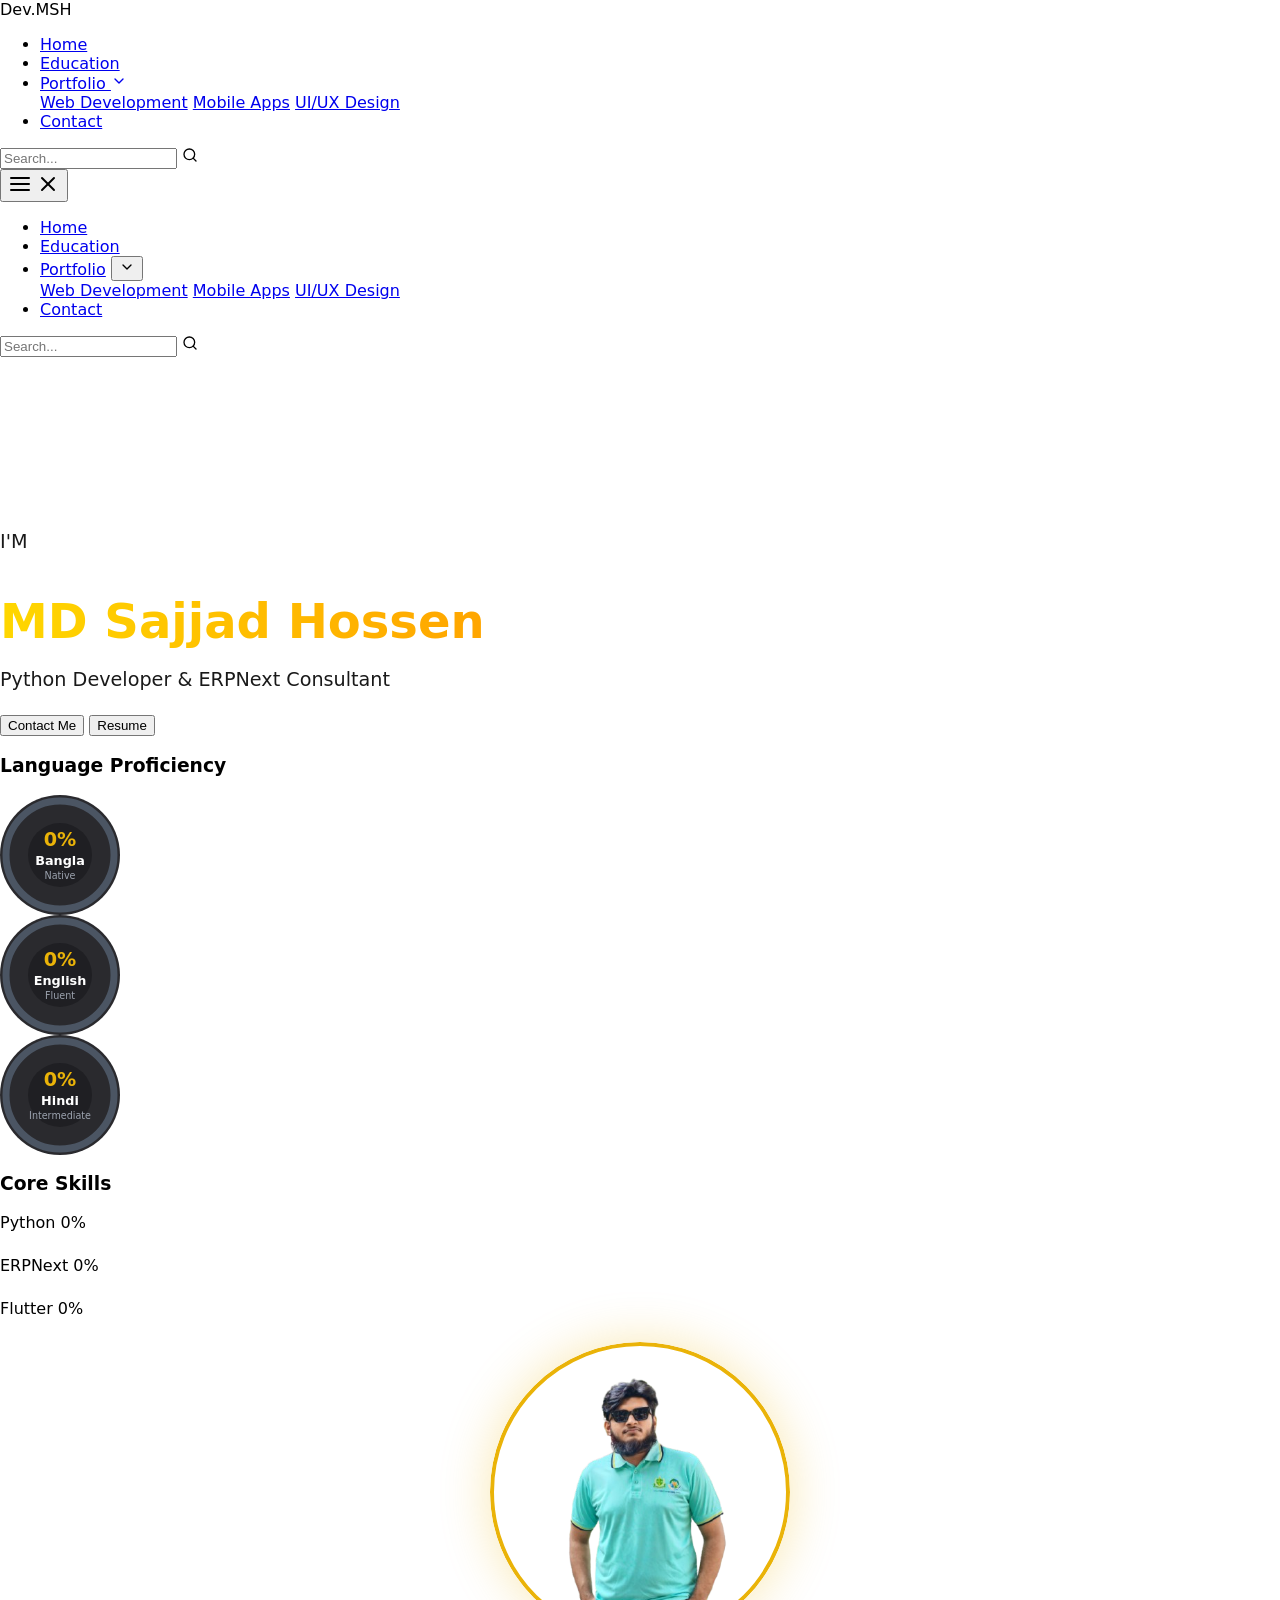
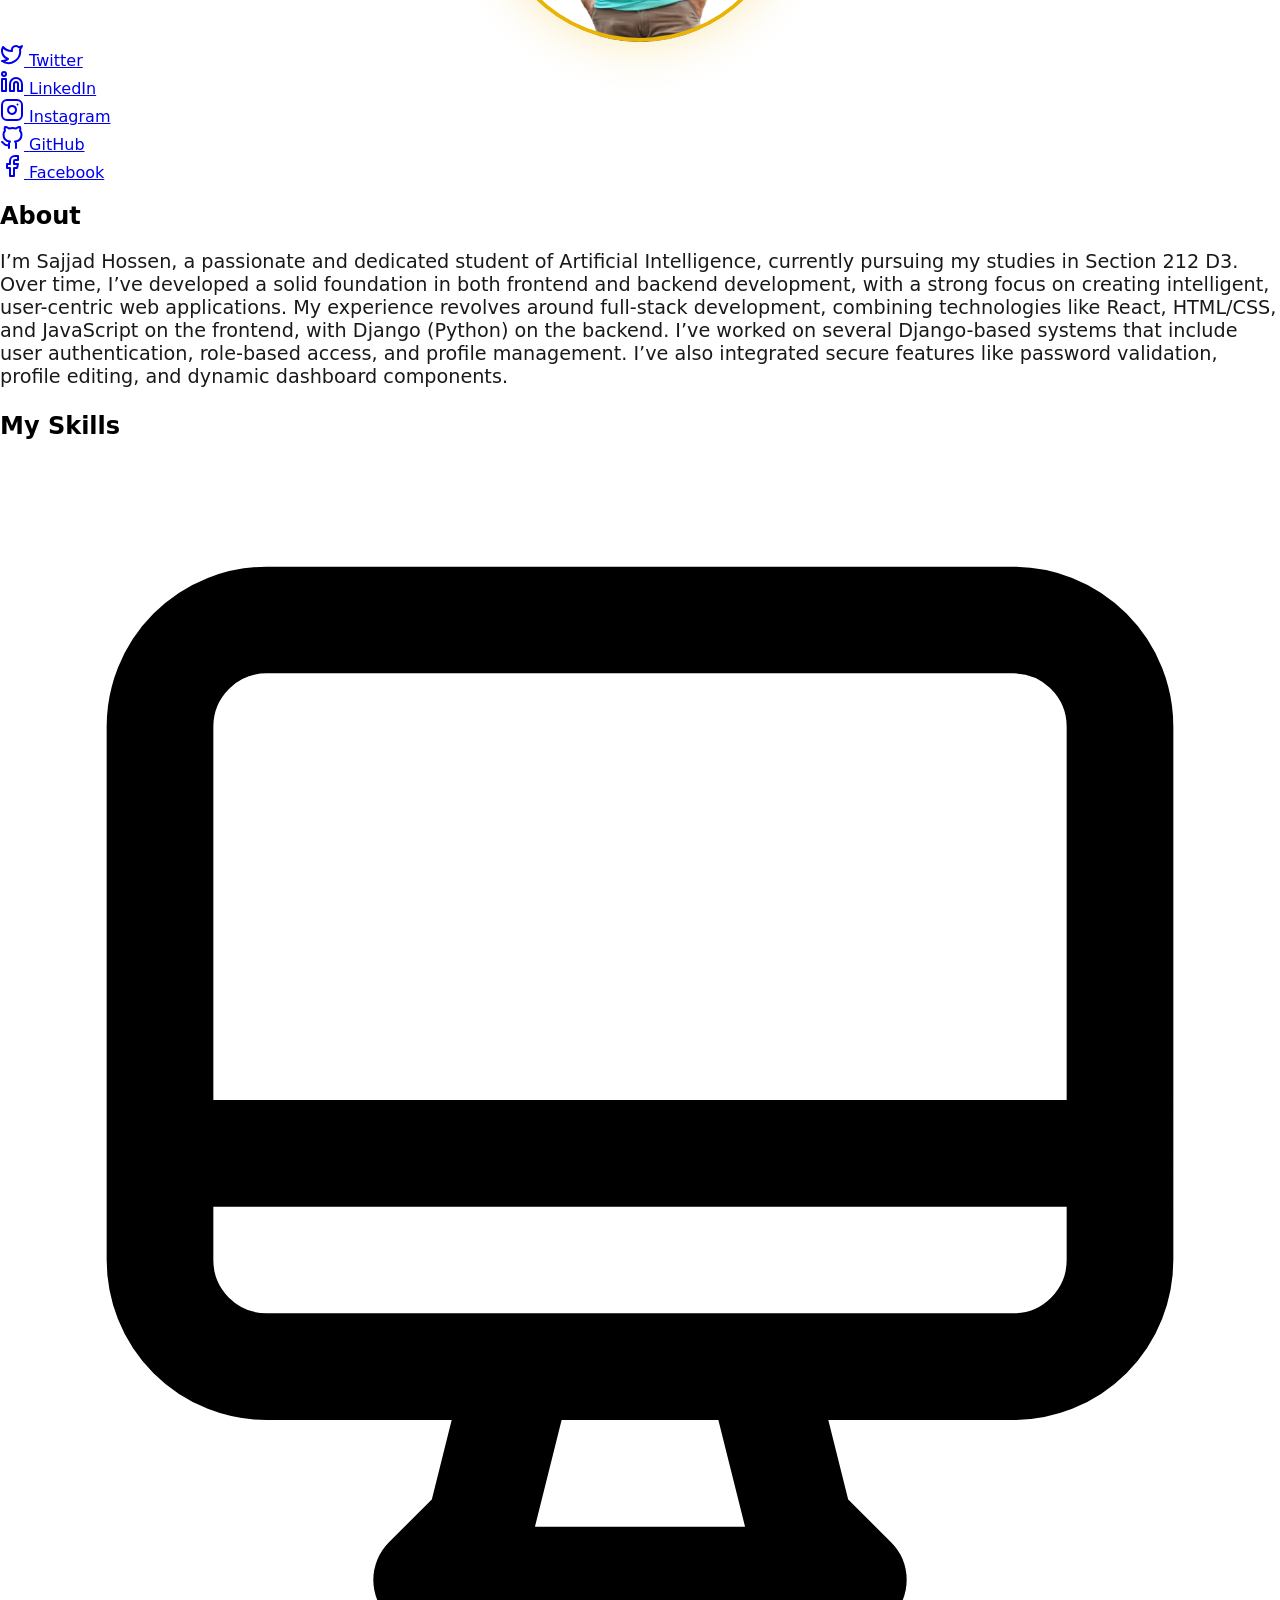
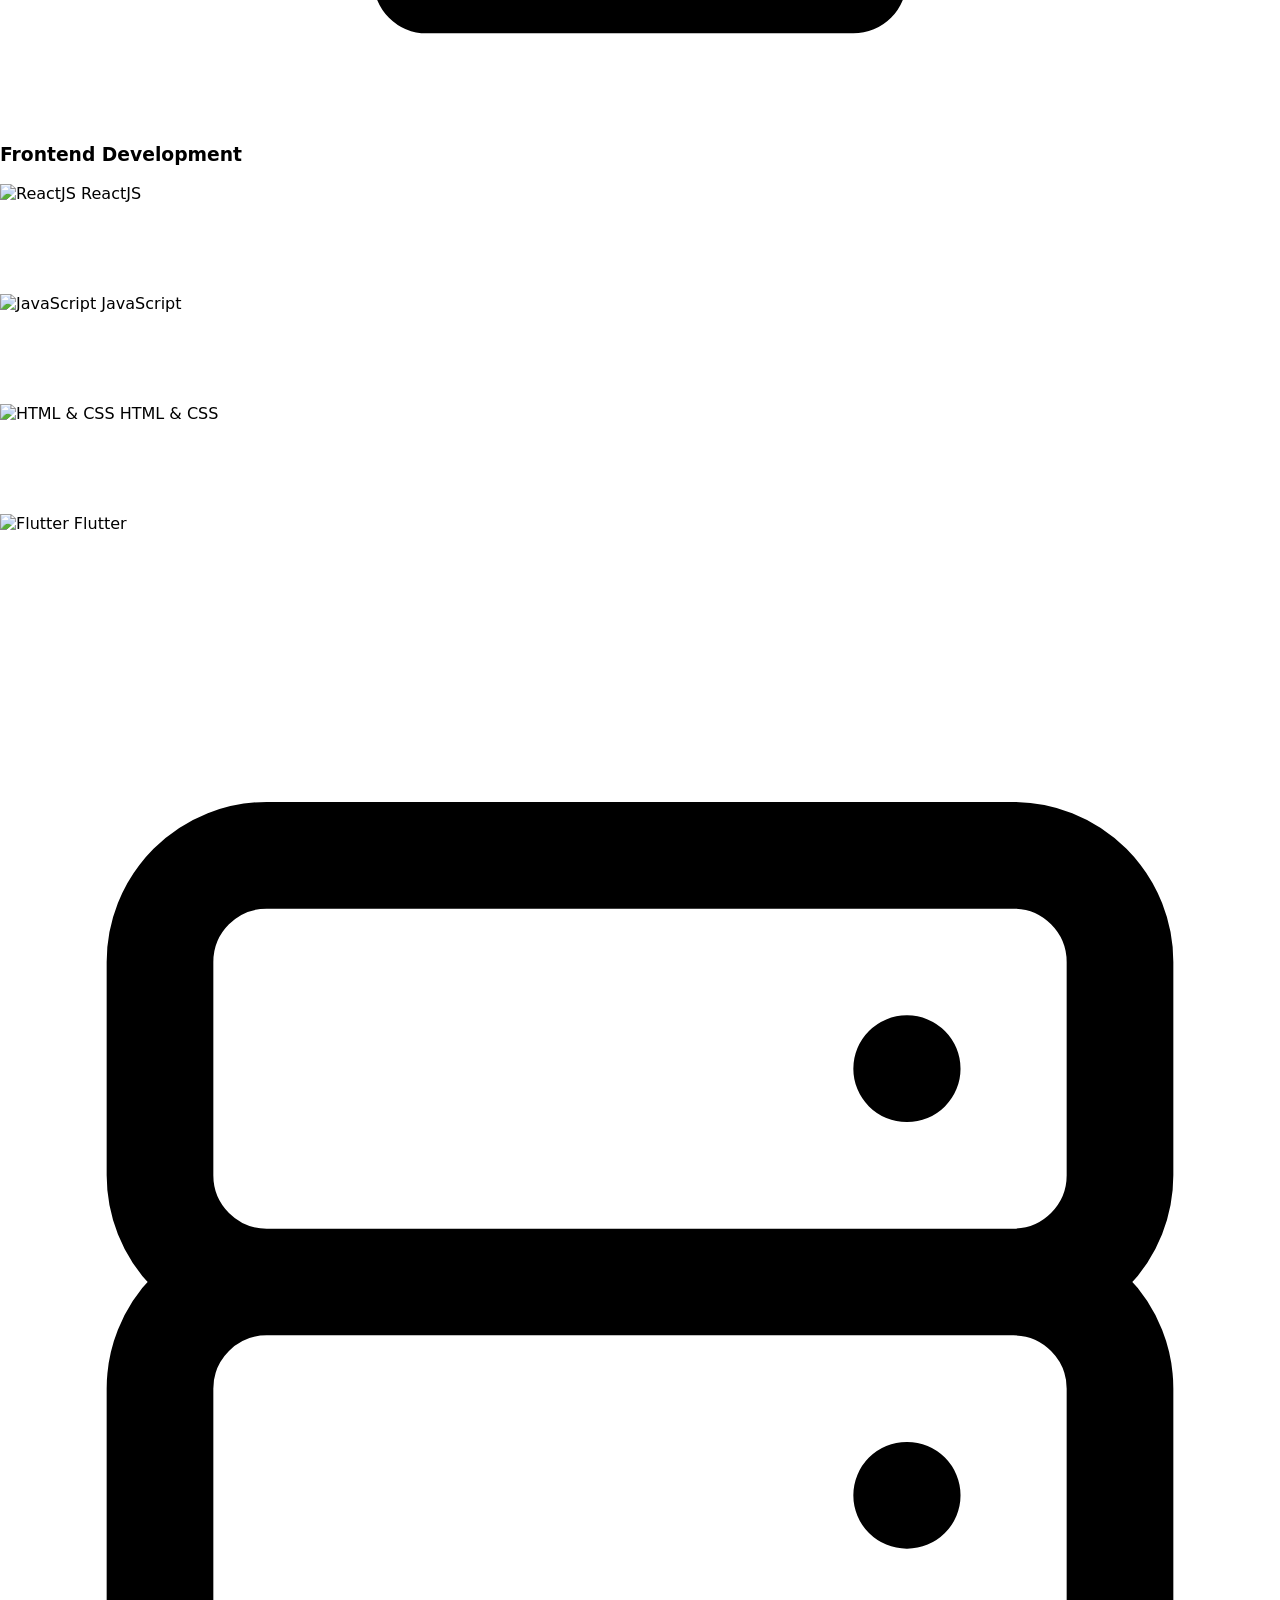
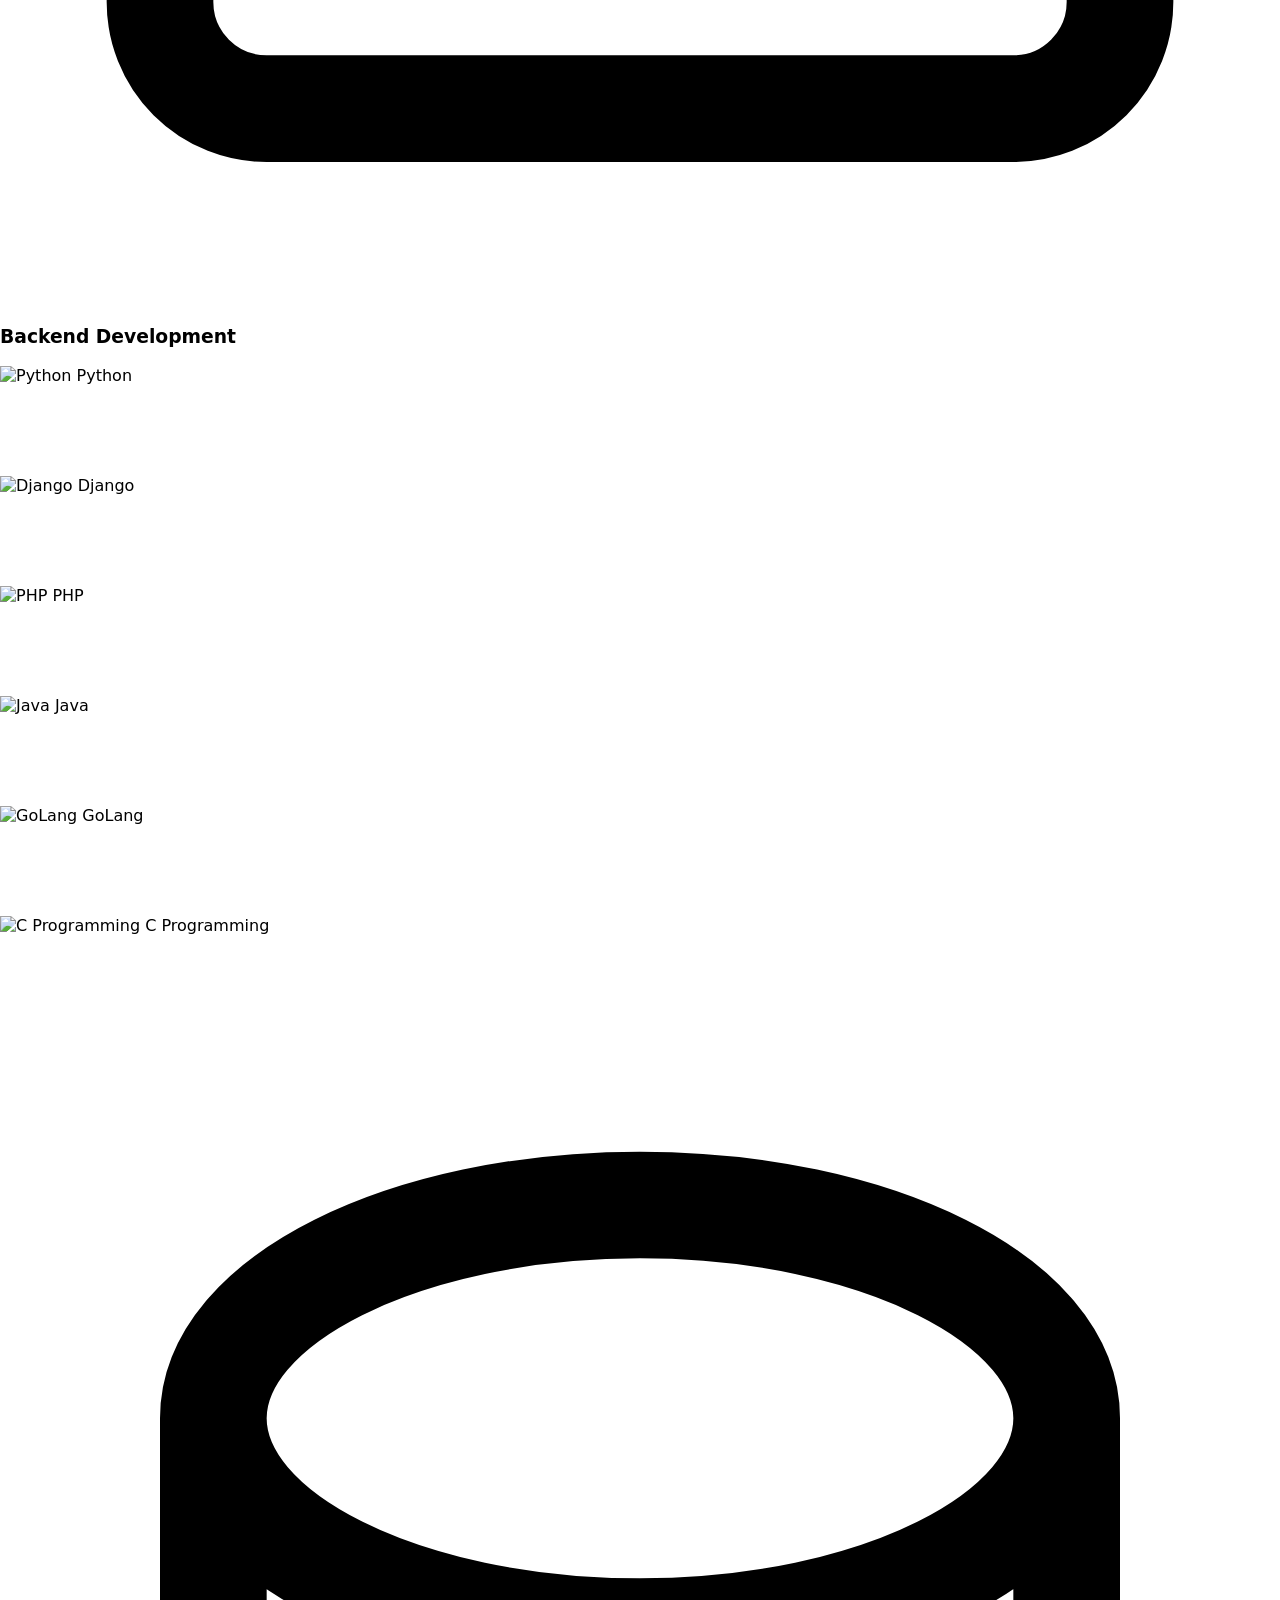
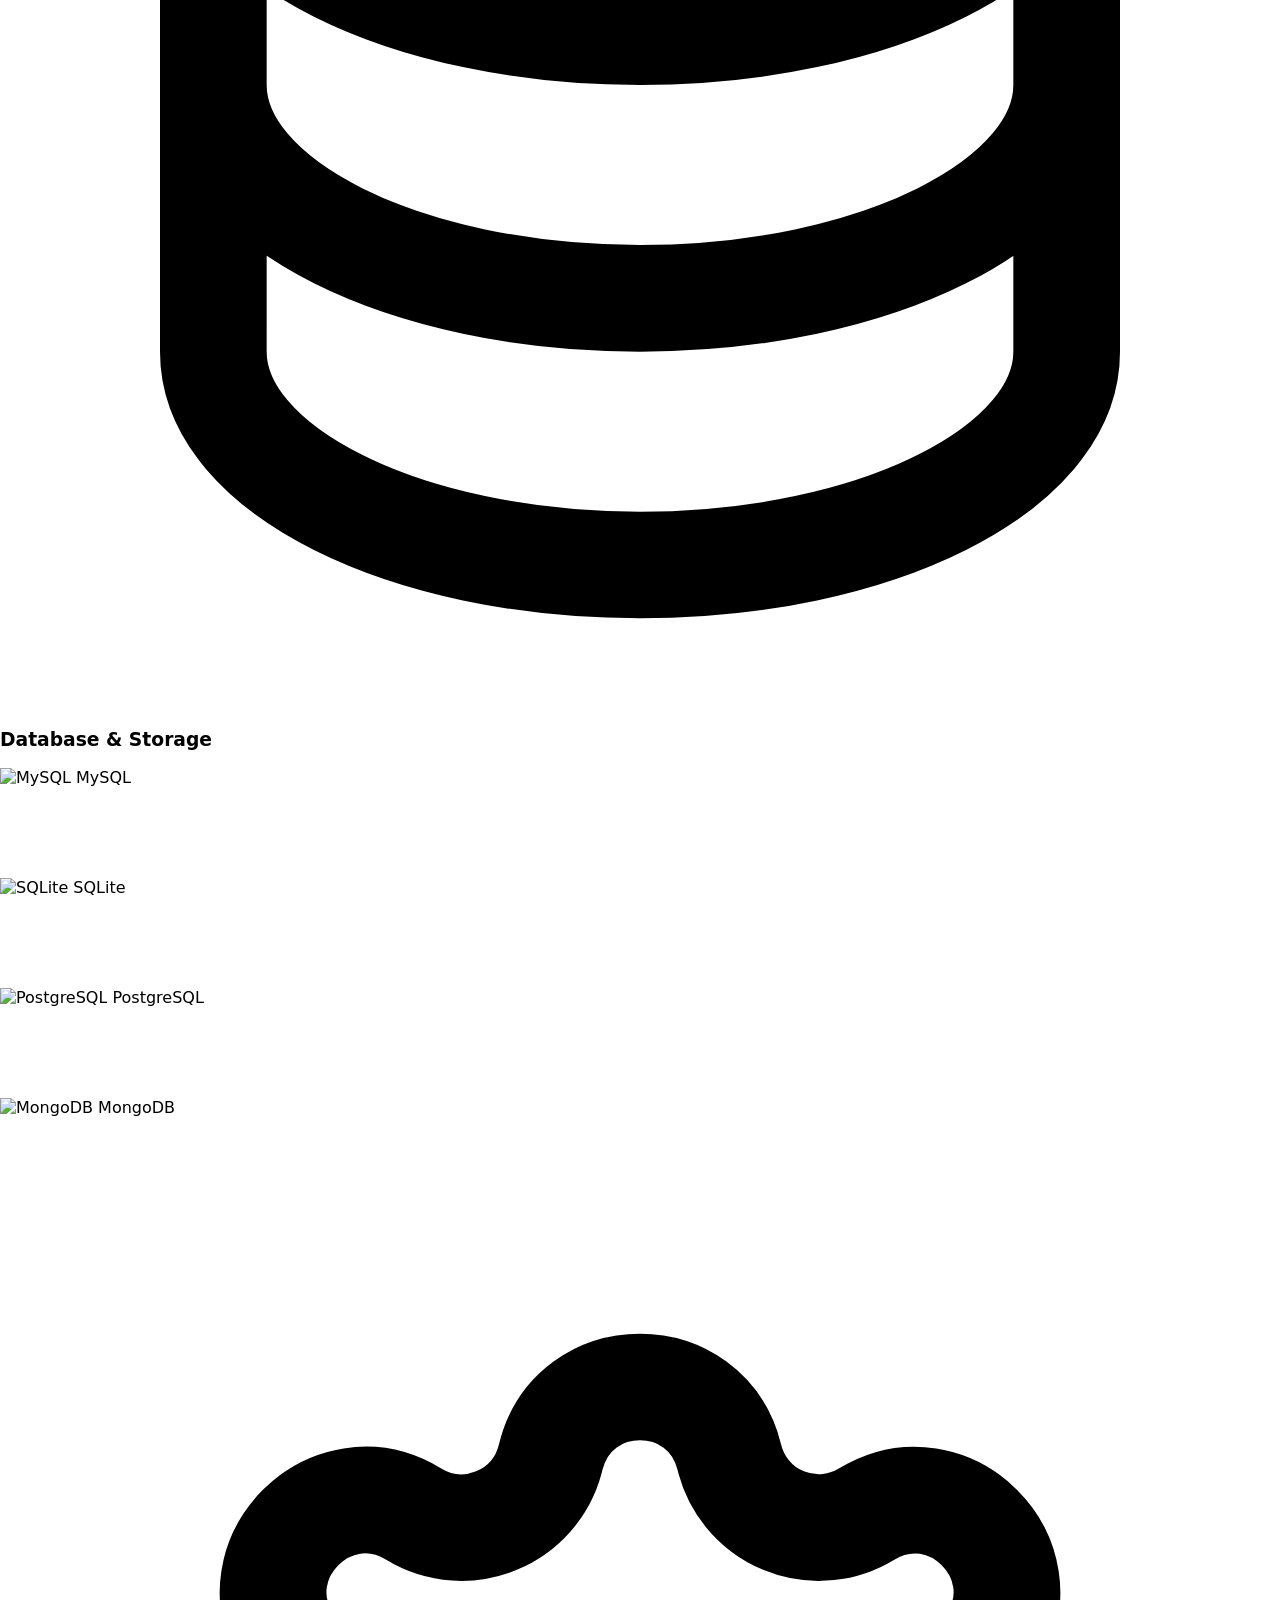
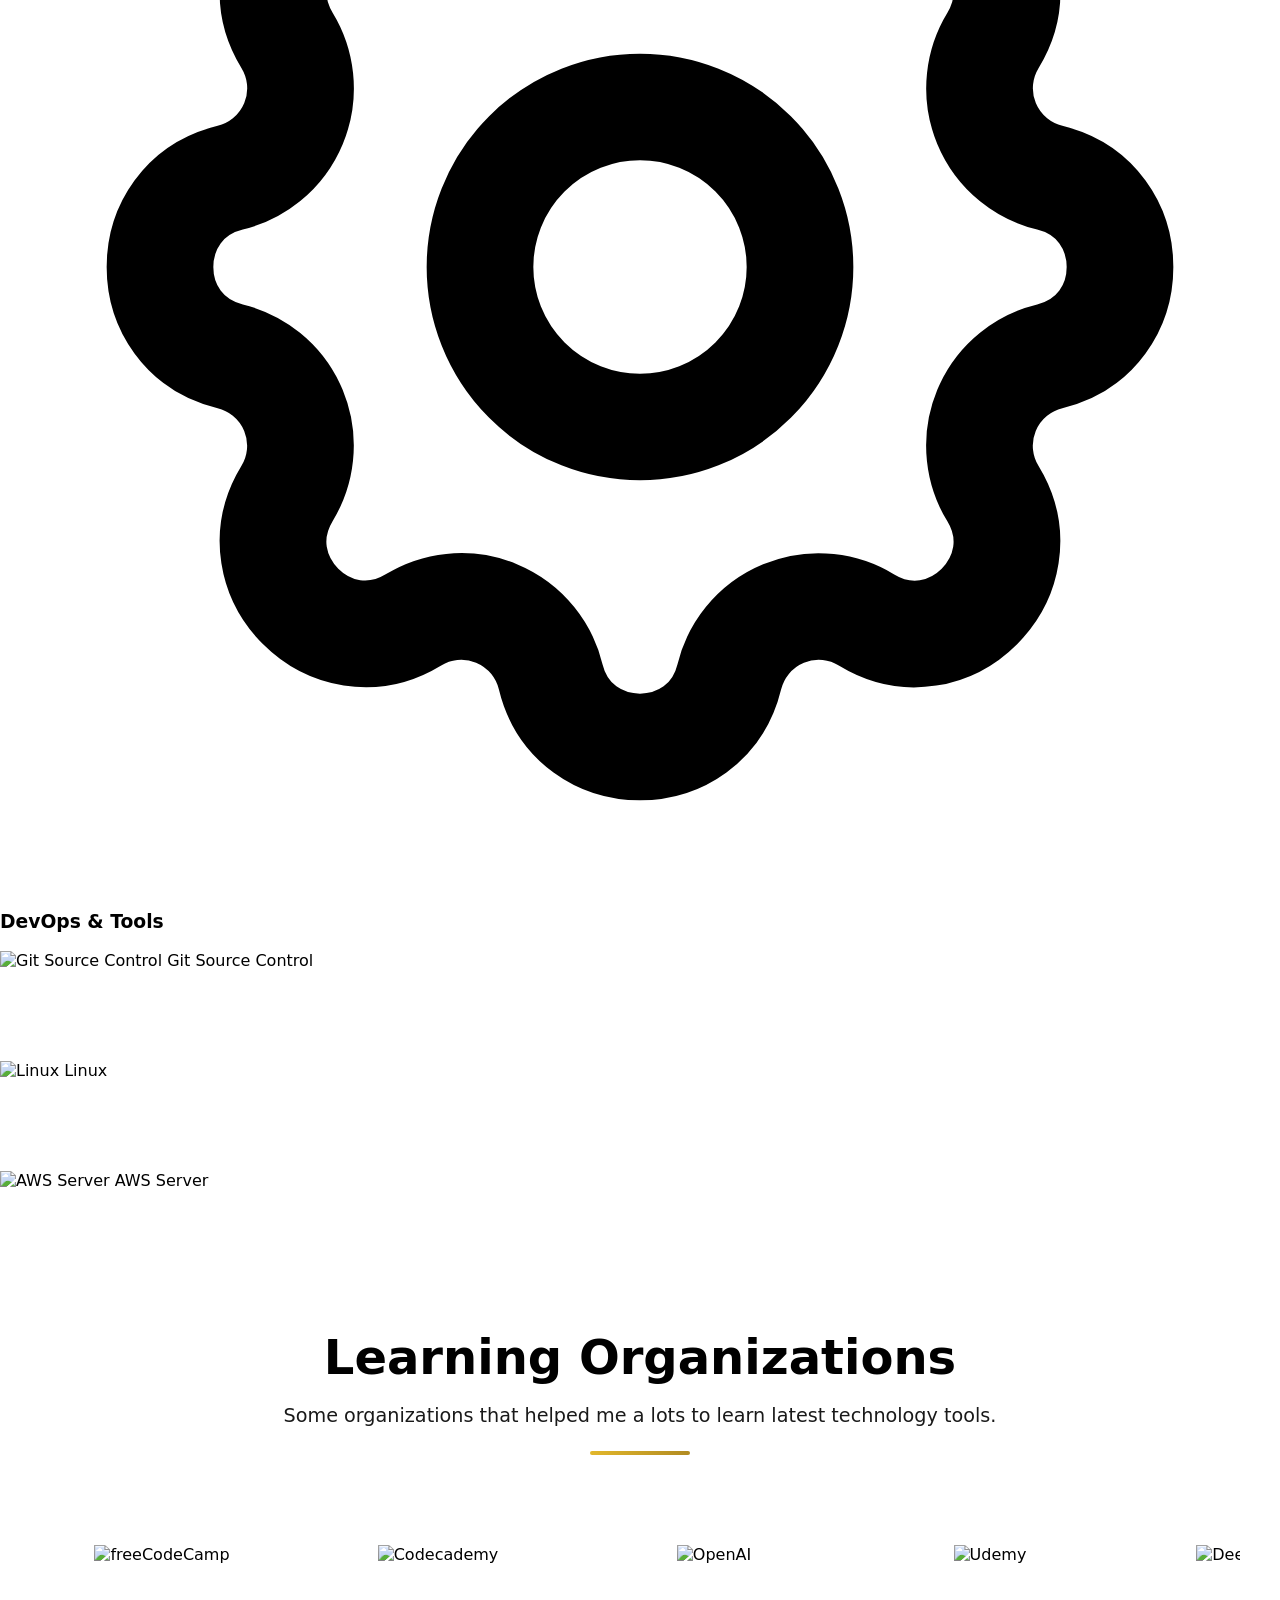
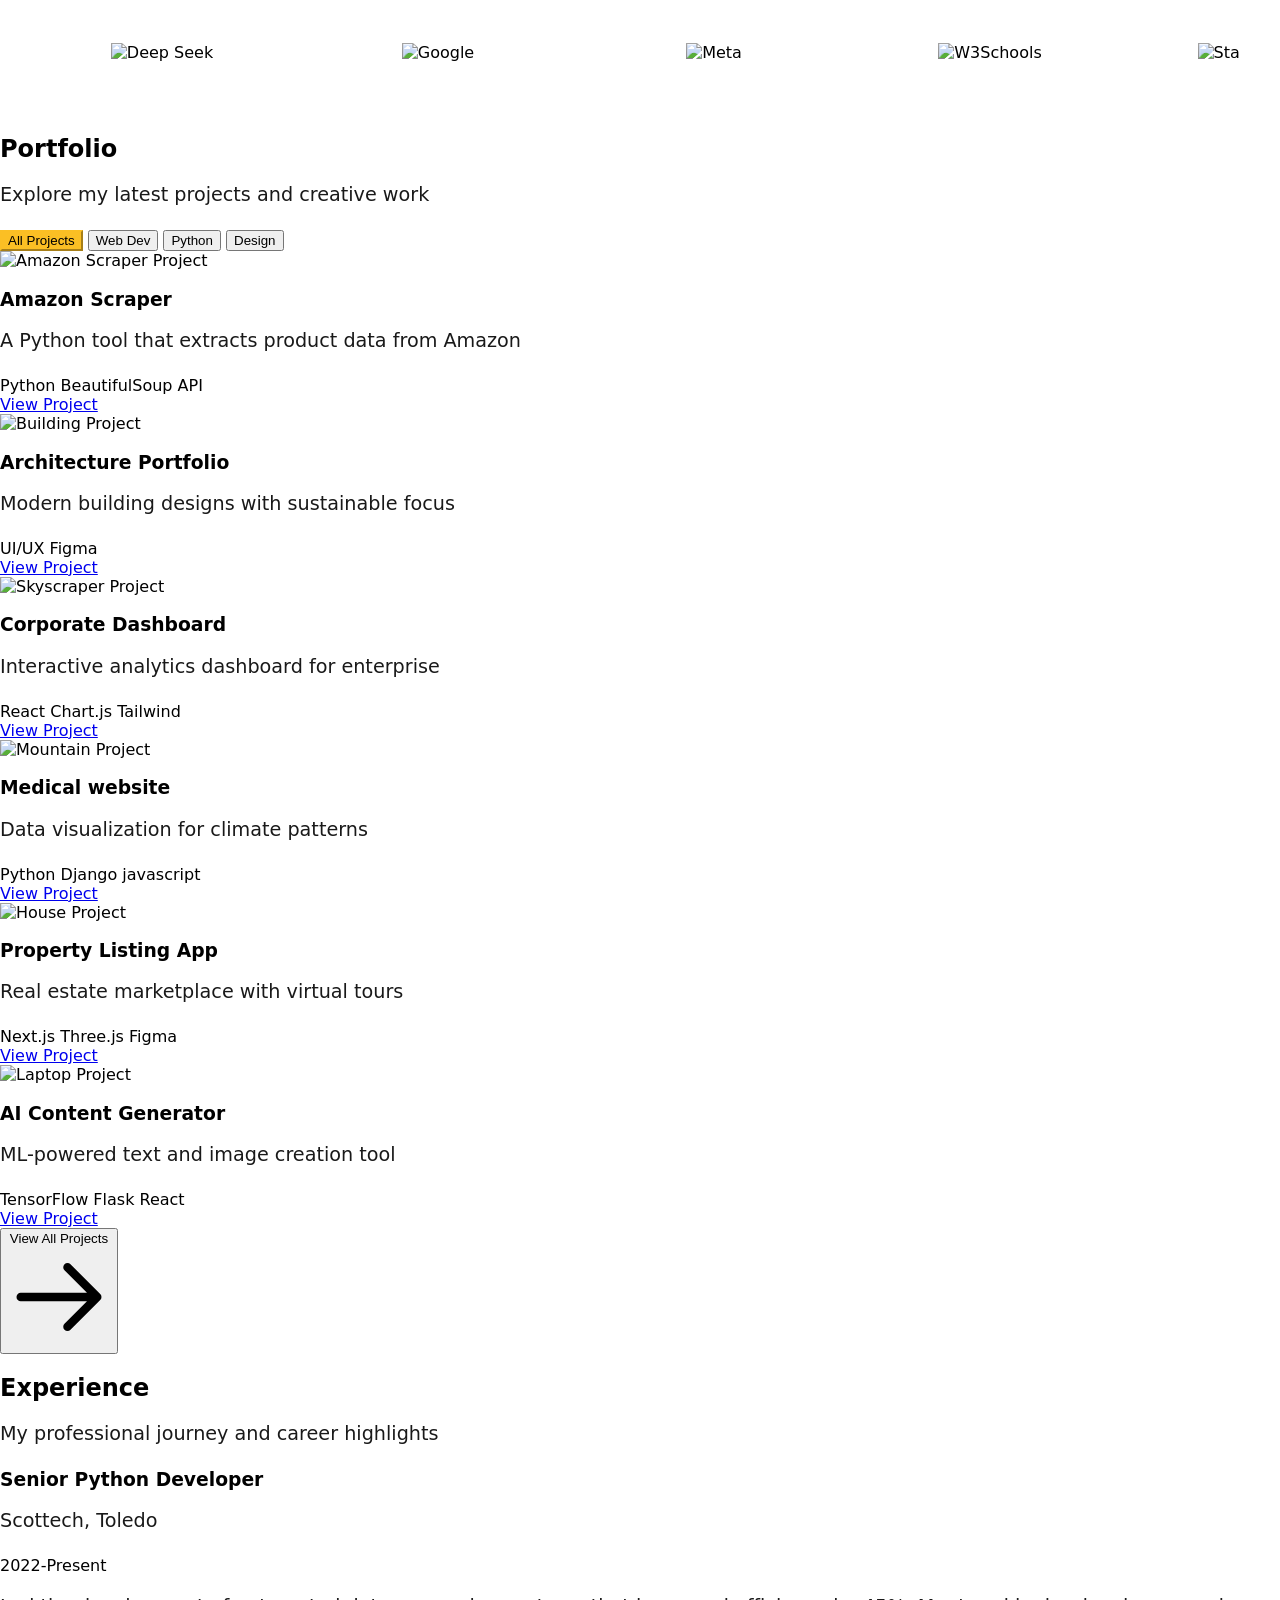
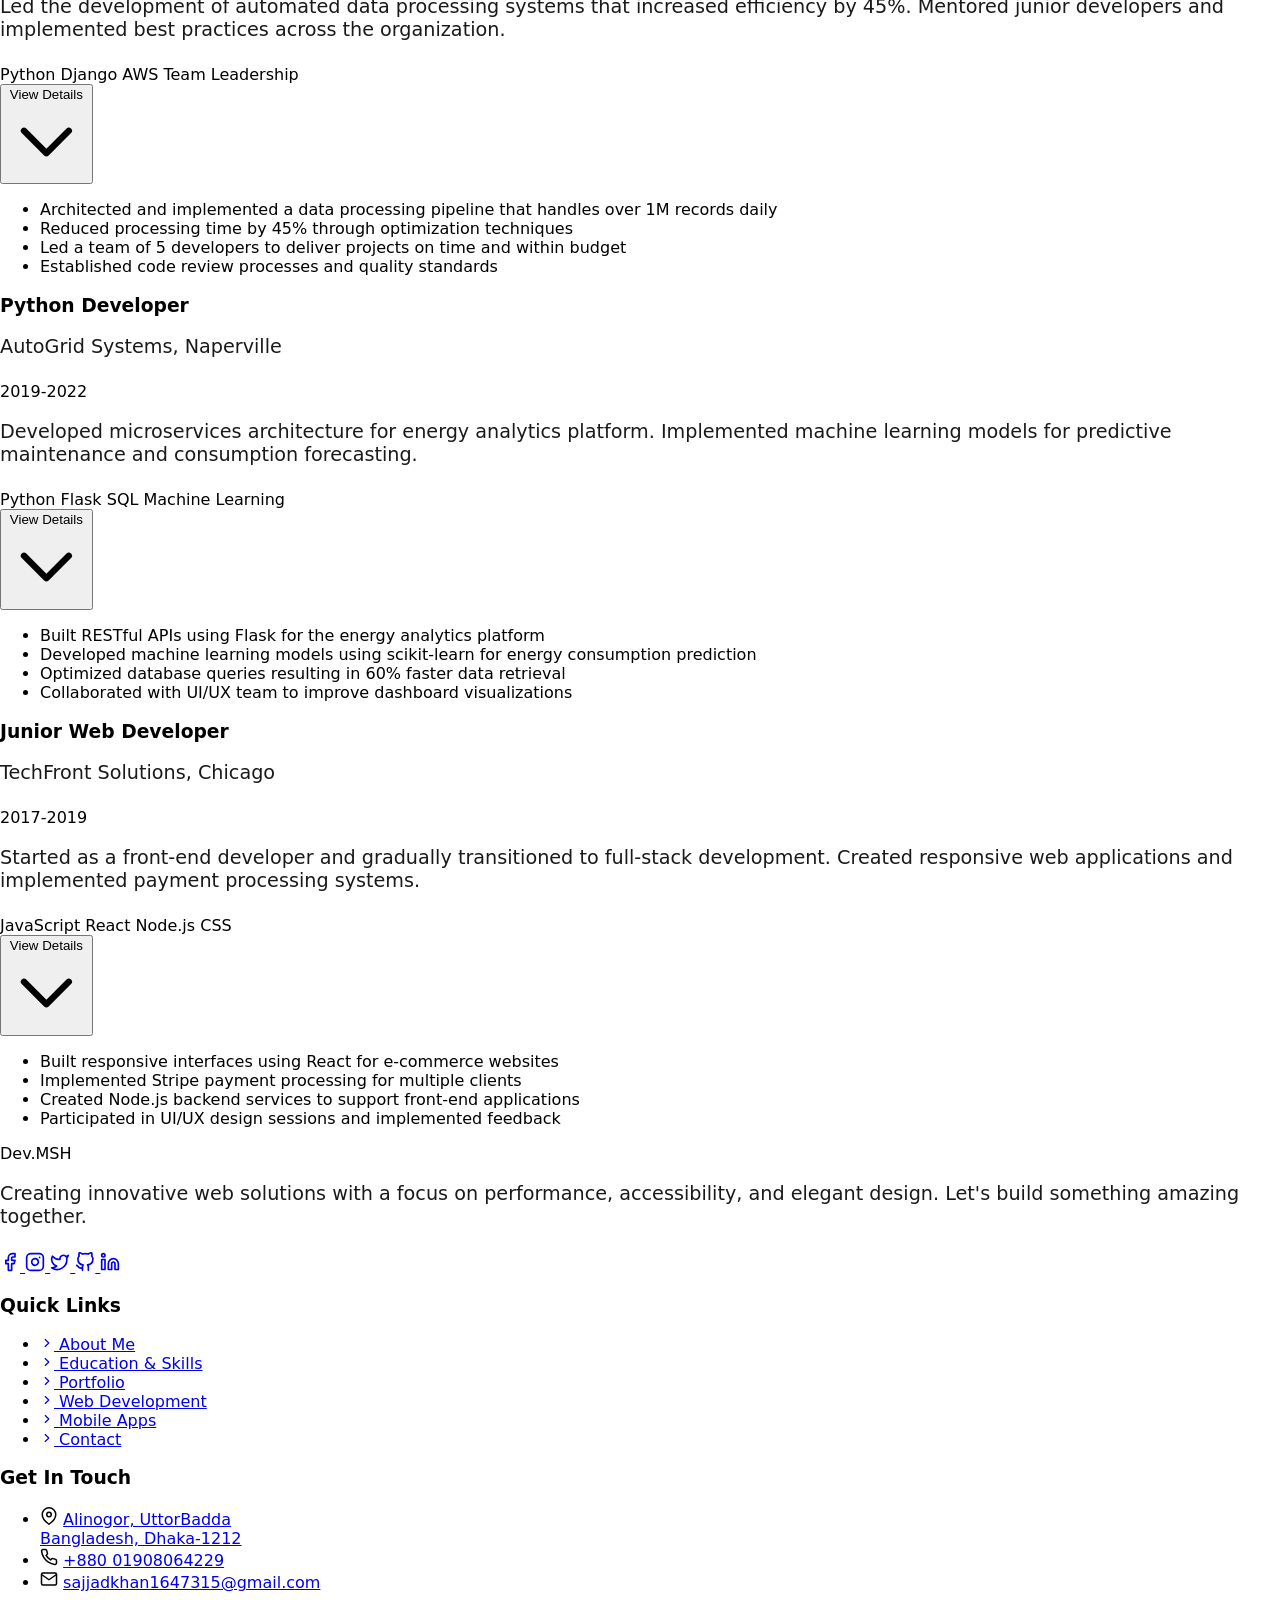
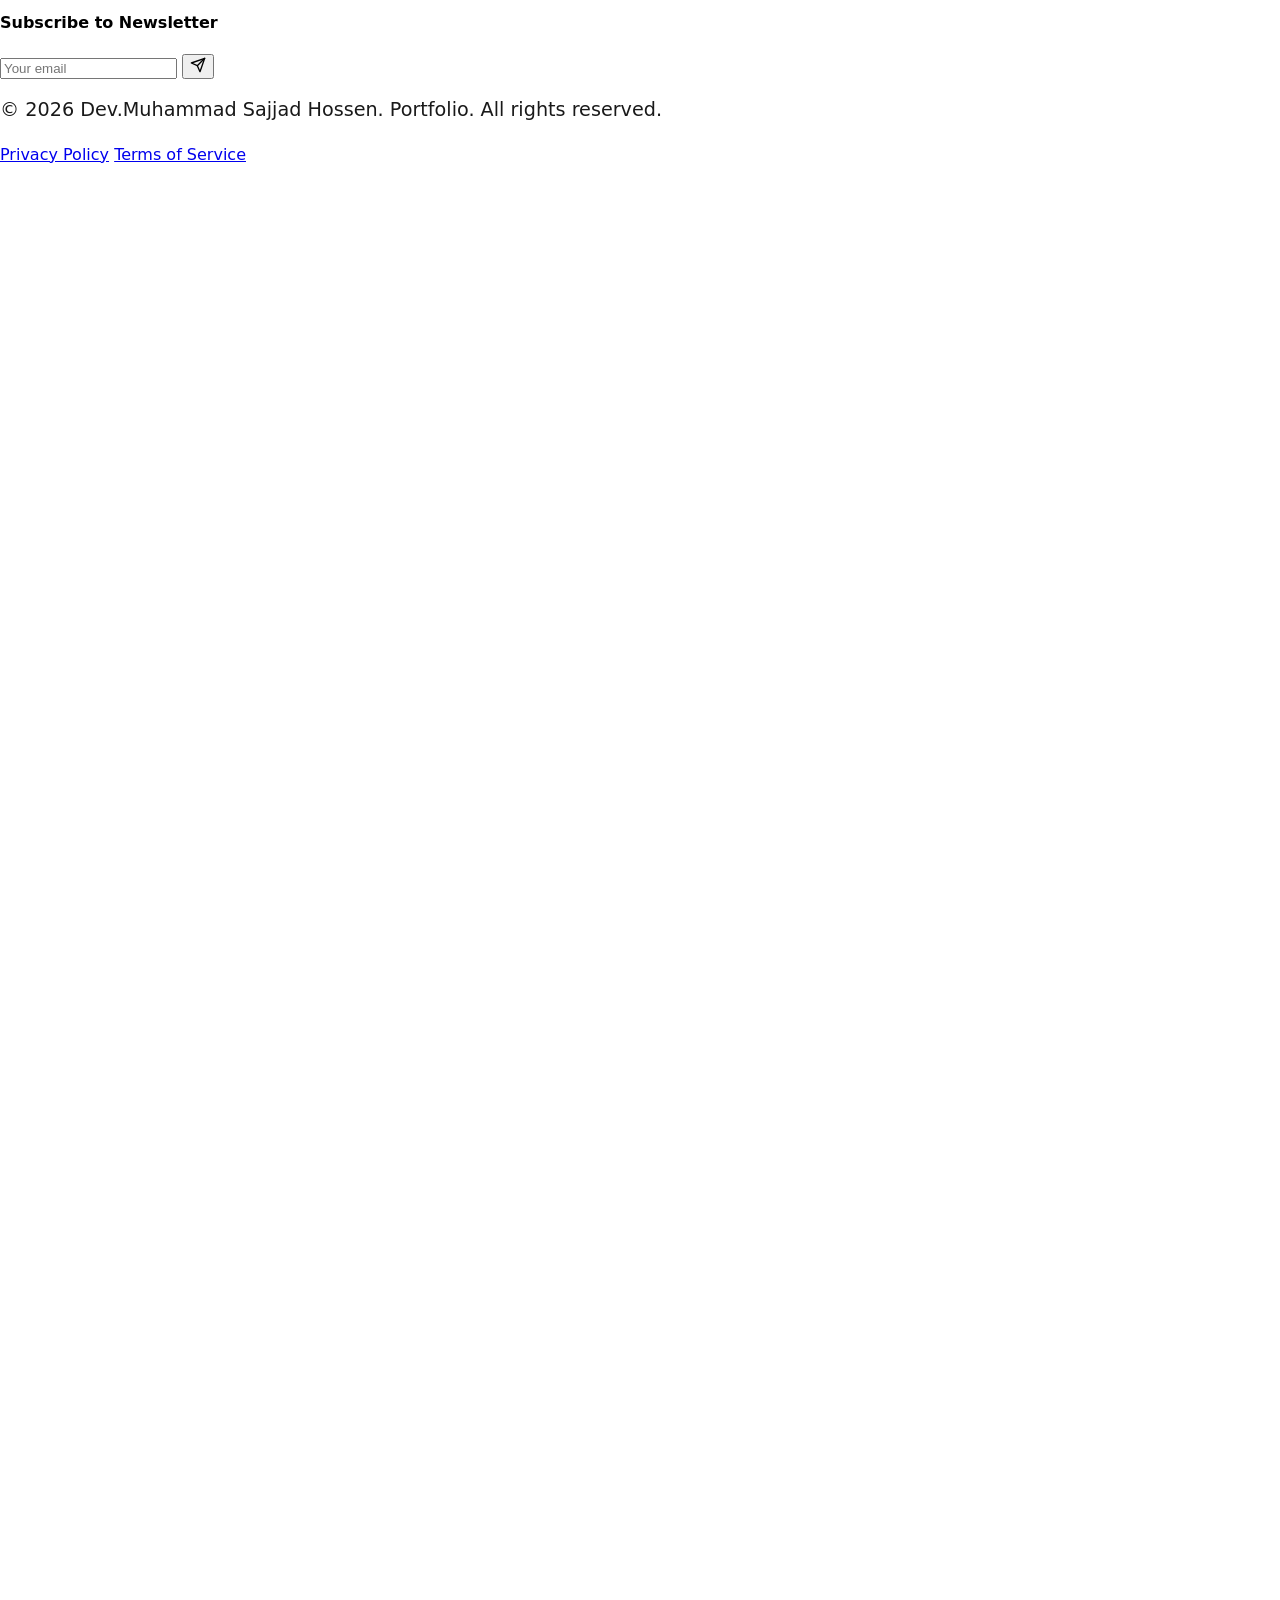
==== index.html @ 9489df7a "first commit" ====
<!DOCTYPE html>
<html lang="en" class="bg-[#1F1F23] text-white">
<head>
  <meta charset="UTF-8" />
  <meta name="viewport" content="width=device-width, initial-scale=1.0" />
  <title>Ivan Dan - Portfolio</title>
  <script src="https://cdn.tailwindcss.com"></script>
  <script src="https://cdnjs.cloudflare.com/ajax/libs/three.js/0.160.0/three.min.js"></script>
  <link rel="stylesheet" href="/style/style.css">
  <link rel="stylesheet" href="/style/skill.css">
</head>
<body class="font-sans">
 <!-- Three.js Canvas -->
 <canvas id="background-canvas"></canvas>

 <div class="content">
   <div class="content font-sans">
     <!-- Navbar -->
     <nav class="flex justify-between items-center px-6 sm:px-8 py-4 border-b border-gray-600/30 backdrop-blur-sm bg-[#1A1A1D]/90 sticky top-0 z-50 transition-all duration-300 shadow-md">
       <div class="text-3xl font-extrabold text-yellow-400 hover:text-yellow-300 transition-colors duration-300 cursor-pointer font-mono tracking-tighter">
         <span class="text-4xl">D</span><span class="text-sm text-gray-300 opacity-70">ev</span><span>.MSH</span>
       </div>
       
       <!-- Desktop Menu -->
       <ul id="desktop-menu" class="hidden md:flex gap-6 text-sm uppercase tracking-wider text-gray-300 font-medium">
         <li class="group relative">
           <a href="#about" class="text-yellow-400 py-2 px-1 transition-colors duration-300 flex items-center gap-1">
             Home
             <span class="block max-w-full transition-all duration-500 h-0.5 bg-yellow-400"></span>
           </a>
         </li>
         
         <li class="group relative">
           <a href="/education.html" class="py-2 px-1 hover:text-yellow-400 transition-colors duration-300 flex items-center gap-1">
             Education
             <span class="block max-w-0 group-hover:max-w-full transition-all duration-500 h-0.5 bg-yellow-400"></span>
           </a>
         </li>
         <li class="group relative dropdown">
           <a href="#portfolio" class="py-2 px-1 hover:text-yellow-400 transition-colors duration-300 flex items-center gap-1">
             Portfolio
             <svg xmlns="http://www.w3.org/2000/svg" width="16" height="16" viewBox="0 0 24 24" fill="none" stroke="currentColor" stroke-width="2" stroke-linecap="round" stroke-linejoin="round" class="transition-transform group-hover:rotate-180">
               <polyline points="6 9 12 15 18 9"></polyline>
             </svg>
             <span class="block max-w-0 group-hover:max-w-full transition-all duration-500 h-0.5 bg-yellow-400"></span>
           </a>
           <div class="absolute hidden group-hover:block bg-[#1A1A1D] rounded-md shadow-lg mt-2 py-2 w-48 transform opacity-0 group-hover:opacity-100 transition-all duration-300 border border-gray-800">
             <a href="#web" class="block px-4 py-2 text-sm text-gray-300 hover:bg-gray-800 hover:text-yellow-400">Web Development</a>
             <a href="#mobile" class="block px-4 py-2 text-sm text-gray-300 hover:bg-gray-800 hover:text-yellow-400">Mobile Apps</a>
             <a href="#design" class="block px-4 py-2 text-sm text-gray-300 hover:bg-gray-800 hover:text-yellow-400">UI/UX Design</a>
           </div>
         </li>
         <li class="group relative">
           <a href="#contact" class="py-2 px-1 hover:text-yellow-400 transition-colors duration-300 flex items-center gap-1">
             Contact
             <span class="block max-w-0 group-hover:max-w-full transition-all duration-500 h-0.5 bg-yellow-400"></span>
           </a>
         </li>
       </ul>
       
       <div class="hidden md:flex items-center gap-4">
         <div class="relative group">
           <input type="text" placeholder="Search..." class="bg-[#2A2A2E] text-white pl-8 pr-3 py-1.5 rounded-md border border-gray-700 focus:outline-none focus:border-yellow-400 focus:ring-1 focus:ring-yellow-400 transition-all duration-300 w-36 focus:w-48" />
           <svg xmlns="http://www.w3.org/2000/svg" width="16" height="16" viewBox="0 0 24 24" fill="none" stroke="currentColor" stroke-width="2" stroke-linecap="round" stroke-linejoin="round" class="absolute left-2.5 top-2 text-gray-400">
             <circle cx="11" cy="11" r="8"></circle>
             <line x1="21" y1="21" x2="16.65" y2="16.65"></line>
           </svg>
         </div>
       </div>
       
       <!-- Mobile menu button -->
       <div class="md:hidden">
         <button id="mobile-menu-button" class="text-gray-300 hover:text-yellow-400 p-1 rounded-md hover:bg-gray-800/50 transition-colors duration-300">
           <svg xmlns="http://www.w3.org/2000/svg" width="24" height="24" viewBox="0 0 24 24" fill="none" stroke="currentColor" stroke-width="2" stroke-linecap="round" stroke-linejoin="round" class="menu-icon">
             <line x1="3" y1="12" x2="21" y2="12"></line>
             <line x1="3" y1="6" x2="21" y2="6"></line>
             <line x1="3" y1="18" x2="21" y2="18"></line>
           </svg>
           <svg xmlns="http://www.w3.org/2000/svg" width="24" height="24" viewBox="0 0 24 24" fill="none" stroke="currentColor" stroke-width="2" stroke-linecap="round" stroke-linejoin="round" class="close-icon hidden">
             <line x1="18" y1="6" x2="6" y2="18"></line>
             <line x1="6" y1="6" x2="18" y2="18"></line>
           </svg>
         </button>
       </div>
     </nav>
     
     <!-- Mobile Menu (Hidden by default) -->
     <div id="mobile-menu" class="hidden flex flex-col w-full bg-[#1A1A1D] py-4 px-8 md:hidden border-b border-gray-800 shadow-lg transform -translate-y-2 opacity-0 transition-all duration-300">
       <ul class="flex flex-col gap-2 text-sm uppercase tracking-wider text-gray-300 font-medium">
         <li class="py-2 border-b border-gray-800/50">
           <a href="/index.html" class="hover:text-yellow-400 transition-colors block">Home</a>
         </li>
         <li class="py-2 border-b border-gray-800/50">
           <a href="/education.html" class="hover:text-yellow-400 transition-colors block">Education</a>
         </li>
         <li class="py-2 border-b border-gray-800/50">
           <div class="flex justify-between items-center">
             <a href="#portfolio" class="hover:text-yellow-400 transition-colors">Portfolio</a>
             <button class="portfolio-toggle p-1 text-gray-400 hover:text-yellow-400">
               <svg xmlns="http://www.w3.org/2000/svg" width="16" height="16" viewBox="0 0 24 24" fill="none" stroke="currentColor" stroke-width="2" stroke-linecap="round" stroke-linejoin="round">
                 <polyline points="6 9 12 15 18 9"></polyline>
               </svg>
             </button>
           </div>
           <div class="portfolio-submenu hidden bg-gray-900/50 mt-2 rounded-md overflow-hidden">
             <a href="#web" class="block px-4 py-2 text-sm text-gray-300 hover:bg-gray-800 hover:text-yellow-400">Web Development</a>
             <a href="#mobile" class="block px-4 py-2 text-sm text-gray-300 hover:bg-gray-800 hover:text-yellow-400">Mobile Apps</a>
             <a href="#design" class="block px-4 py-2 text-sm text-gray-300 hover:bg-gray-800 hover:text-yellow-400">UI/UX Design</a>
           </div>
         </li>
         <li class="py-2">
           <a href="#contact" class="hover:text-yellow-400 transition-colors block">Contact</a>
         </li>
       </ul>
       <div class="mt-4 flex flex-col gap-4">
         <div class="relative">
           <input type="text" placeholder="Search..." class="w-full bg-[#2A2A2E] text-white pl-8 pr-3 py-2 rounded-md border border-gray-700 focus:outline-none focus:border-yellow-400 transition-all" />
           <svg xmlns="http://www.w3.org/2000/svg" width="16" height="16" viewBox="0 0 24 24" fill="none" stroke="currentColor" stroke-width="2" stroke-linecap="round" stroke-linejoin="round" class="absolute left-2.5 top-3 text-gray-400">
             <circle cx="11" cy="11" r="8"></circle>
             <line x1="21" y1="21" x2="16.65" y2="16.65"></line>
           </svg>
         </div>
       </div>
     </div>
 </div>
 
 <script src="/js/mobile_section/mobileToggle.js">
  
 </script>

   <!-- Hero Section -->
   <section class="hero-section flex flex-col-reverse md:flex-row items-center px-8 py-10 relative overflow-hidden">
    <!-- Background Three.js Canvas -->
    <canvas id="hero-background" class="absolute inset-0 -z-10"></canvas>
    
    <!-- Left Side Content -->
    <div class="flex-1 space-y-8 z-10 mt-8 md:mt-0">
      <div class="space-y-4">
        <p class="text-gray-400">I'M</p>
        <h1 class="text-5xl font-bold"><span class="text-yellow-400 hero-name">MD Sajjad Hossen</span></h1>
        <p class="text-gray-300 text-xl">Python Developer & ERPNext Consultant</p>
        <div class="flex flex-wrap gap-4 mt-6">
          <button class="px-6 py-3 border border-yellow-400 text-yellow-400 hover:bg-yellow-400 hover:text-black rounded transition">Contact Me</button>
          <button class="px-6 py-3 border border-yellow-400 text-yellow-400 hover:bg-yellow-400 hover:text-black rounded transition">Resume</button>
        </div>
      </div>
      
      <!-- Language Proficiency -->
      <div class="mt-8">
        <h3 class="text-xl text-white mb-4">Language Proficiency</h3>
        <div class="language-section flex flex-wrap gap-6">
          <!-- Bangla - Native -->
          <div class="language-circle">
            <div class="outer-circle">
              <div class="inner-circle">
                <div class="language-content">
                  <span class="language-percent" data-value="100">0%</span>
                  <span class="language-name">Bangla</span>
                  <span class="language-level">Native</span>
                </div>
              </div>
            </div>
            <svg xmlns="http://www.w3.org/2000/svg" version="1.1" width="120px" height="120px" class="language-svg">
              <defs>
                <linearGradient id="GradientBangla">
                  <stop offset="0%" stop-color="#FFD700" />
                  <stop offset="100%" stop-color="#FFA500" />
                </linearGradient>
              </defs>
              <circle cx="60" cy="60" r="54" stroke-linecap="round" class="language-circle-bg" />
              <circle cx="60" cy="60" r="54" stroke-linecap="round" class="language-circle-progress bangla-circle" data-value="100" />
            </svg>
          </div>
          
          <!-- English - Fluent -->
          <div class="language-circle">
            <div class="outer-circle">
              <div class="inner-circle">
                <div class="language-content">
                  <span class="language-percent" data-value="85">0%</span>
                  <span class="language-name">English</span>
                  <span class="language-level">Fluent</span>
                </div>
              </div>
            </div>
            <svg xmlns="http://www.w3.org/2000/svg" version="1.1" width="120px" height="120px" class="language-svg">
              <defs>
                <linearGradient id="GradientEnglish">
                  <stop offset="0%" stop-color="#FFD700" />
                  <stop offset="100%" stop-color="#FFA500" />
                </linearGradient>
              </defs>
              <circle cx="60" cy="60" r="54" stroke-linecap="round" class="language-circle-bg" />
              <circle cx="60" cy="60" r="54" stroke-linecap="round" class="language-circle-progress english-circle" data-value="85" stroke="url(#GradientEnglish)" />
            </svg>
          </div>
          
          <!-- Hindi - Intermediate -->
          <div class="language-circle">
            <div class="outer-circle">
              <div class="inner-circle">
                <div class="language-content">
                  <span class="language-percent" data-value="60">0%</span>
                  <span class="language-name">Hindi</span>
                  <span class="language-level">Intermediate</span>
                </div>
              </div>
            </div>
            <svg xmlns="http://www.w3.org/2000/svg" version="1.1" width="120px" height="120px" class="language-svg">
              <defs>
                <linearGradient id="GradientHindi">
                  <stop offset="0%" stop-color="#FFD700" />
                  <stop offset="100%" stop-color="#FFA500" />
                </linearGradient>
              </defs>
              <circle cx="60" cy="60" r="54" stroke-linecap="round" class="language-circle-bg" />
              <circle cx="60" cy="60" r="54" stroke-linecap="round" class="language-circle-progress hindi-circle" data-value="60" stroke="url(#GradientHindi)" />
            </svg>
          </div>
        </div>
      </div>
      
      <!-- Skills Percentage -->
      <div class="mt-8">
        <h3 class="text-xl text-white mb-4">Core Skills</h3>
        <div class="space-y-4">
          <div class="skill-bar">
            <div class="flex justify-between mb-1">
              <span>Python</span>
              <span class="skill-percent" data-value="90">0%</span>
            </div>
            <div class="bg-gray-700 h-2 rounded-full">
              <div class="skill-progress python-progress rounded-full" data-value="90"></div>
            </div>
          </div>
          
          <div class="skill-bar">
            <div class="flex justify-between mb-1">
              <span>ERPNext</span>
              <span class="skill-percent" data-value="85">0%</span>
            </div>
            <div class="bg-gray-700 h-2 rounded-full">
              <div class="skill-progress erpnext-progress rounded-full" data-value="85"></div>
            </div>
          </div>
          
          <div class="skill-bar">
            <div class="flex justify-between mb-1">
              <span>Flutter</span>
              <span class="skill-percent" data-value="75">0%</span>
            </div>
            <div class="bg-gray-700 h-2 rounded-full">
              <div class="skill-progress flutter-progress rounded-full" data-value="75"></div>
            </div>
          </div>
        </div>
      </div>
    </div>
    
    <!-- Right Side Profile -->
    <div class="flex-1 mb-10 md:mb-0 flex flex-col items-center">
      <div class="profile-container">
        <img src="myimage.png" alt="Profile Image" />
        <div class="profile-glow"></div>
      </div>
      
      <div class="flex justify-center gap-8 mt-6">
        <a href="#" class="text-white hover:text-yellow-400 text-2xl social-icon group">
          <div class="relative">
            <svg xmlns="http://www.w3.org/2000/svg" width="24" height="24" viewBox="0 0 24 24" fill="none" stroke="currentColor" stroke-width="2" stroke-linecap="round" stroke-linejoin="round" class="transition transform group-hover:scale-110">
              <path d="M22 4s-.7 2.1-2 3.4c1.6 10-9.4 17.3-18 11.6 2.2.1 4.4-.6 6-2C3 15.5.5 9.6 3 5c2.2 2.6 5.6 4.1 9 4-.9-4.2 4-6.6 7-3.8 1.1 0 3-1.2 3-1.2z"></path>
            </svg>
            <span class="absolute -bottom-8 left-1/2 transform -translate-x-1/2 text-xs opacity-0 group-hover:opacity-100 transition-opacity">Twitter</span>
          </div>
        </a>
        <a href="https://www.linkedin.com/in/sajjadhossen8254/" class="text-white hover:text-yellow-400 text-2xl social-icon group">
          <div class="relative">
            <svg xmlns="http://www.w3.org/2000/svg" width="24" height="24" viewBox="0 0 24 24" fill="none" stroke="currentColor" stroke-width="2" stroke-linecap="round" stroke-linejoin="round" class="transition transform group-hover:scale-110">
              <path d="M16 8a6 6 0 0 1 6 6v7h-4v-7a2 2 0 0 0-2-2 2 2 0 0 0-2 2v7h-4v-7a6 6 0 0 1 6-6z"></path>
              <rect x="2" y="9" width="4" height="12"></rect>
              <circle cx="4" cy="4" r="2"></circle>
            </svg>
            <span class="absolute -bottom-8 left-1/2 transform -translate-x-1/2 text-xs opacity-0 group-hover:opacity-100 transition-opacity">LinkedIn</span>
          </div>
        </a>
        <a href="#" class="text-white hover:text-yellow-400 text-2xl social-icon group">
          <div class="relative">
            <svg xmlns="http://www.w3.org/2000/svg" width="24" height="24" viewBox="0 0 24 24" fill="none" stroke="currentColor" stroke-width="2" stroke-linecap="round" stroke-linejoin="round" class="transition transform group-hover:scale-110">
              <rect x="2" y="2" width="20" height="20" rx="5" ry="5"></rect>
              <path d="M16 11.37A4 4 0 1 1 12.63 8 4 4 0 0 1 16 11.37z"></path>
              <line x1="17.5" y1="6.5" x2="17.51" y2="6.5"></line>
            </svg>
            <span class="absolute -bottom-8 left-1/2 transform -translate-x-1/2 text-xs opacity-0 group-hover:opacity-100 transition-opacity">Instagram</span>
          </div>
        </a>
        <a href="https://github.com/Sajjadhossain125" class="text-white hover:text-yellow-400 text-2xl social-icon group">
          <div class="relative">
            <svg xmlns="http://www.w3.org/2000/svg" width="24" height="24" viewBox="0 0 24 24" fill="none" stroke="currentColor" stroke-width="2" stroke-linecap="round" stroke-linejoin="round" class="transition transform group-hover:scale-110">
              <path d="M9 19c-5 1.5-5-2.5-7-3m14 6v-3.87a3.37 3.37 0 0 0-.94-2.61c3.14-.35 6.44-1.54 6.44-7A5.44 5.44 0 0 0 20 4.77 5.07 5.07 0 0 0 19.91 1S18.73.65 16 2.48a13.38 13.38 0 0 0-7 0C6.27.65 5.09 1 5.09 1A5.07 5.07 0 0 0 5 4.77a5.44 5.44 0 0 0-1.5 3.78c0 5.42 3.3 6.61 6.44 7A3.37 3.37 0 0 0 9 18.13V22"></path>
            </svg>
            <span class="absolute -bottom-8 left-1/2 transform -translate-x-1/2 text-xs opacity-0 group-hover:opacity-100 transition-opacity">GitHub</span>
          </div>
        </a>
        <a href="https://www.facebook.com/Sajjad.khan.8254/" class="text-white hover:text-yellow-400 text-2xl social-icon group">
          <div class="relative">
            <svg xmlns="http://www.w3.org/2000/svg" width="24" height="24" viewBox="0 0 24 24" fill="none" stroke="currentColor" stroke-width="2" stroke-linecap="round" stroke-linejoin="round" class="transition transform group-hover:scale-110">
              <path d="M18 2h-3a5 5 0 0 0-5 5v3H7v4h3v8h4v-8h3l1-4h-4V7a1 1 0 0 1 1-1h3z"></path>
            </svg>
            <span class="absolute -bottom-8 left-1/2 transform -translate-x-1/2 text-xs opacity-0 group-hover:opacity-100 transition-opacity">Facebook</span>
          </div>
        </a>
      </div>
      
      
    </div>
  </section>
   
 
  <script src="/js/animation.js">
   
  </script>
    <!-- About Section -->
    <section class="px-8 py-12 border-t border-gray-600/30 backdrop-blur-sm">
      <h2 class="text-3xl font-semibold text-yellow-400 mb-6">About</h2>
      <p class="text-gray-300 max-w-3xl text-lg leading-relaxed">
        I’m Sajjad Hossen, a passionate and dedicated student of Artificial Intelligence, currently pursuing my studies in Section 212 D3. Over time, I’ve developed a solid foundation in both frontend and backend development, with a strong focus on creating intelligent, user-centric web applications.

        My experience revolves around full-stack development, combining technologies like React, HTML/CSS, and JavaScript on the frontend, with Django (Python) on the backend. I’ve worked on several Django-based systems that include user authentication, role-based access, and profile management. I’ve also integrated secure features like password validation, profile editing, and dynamic dashboard components.
      </p>
   <!-- Skills Section -->
<section class="px-8 py-16 ">
  <div class="bg-gray-800 h-40 flex items-center justify-center">
    <h2 class="text-3xl font-semibold text-center text-white">My Skills</h2>
  </div>
  
  
  <!-- Frontend Development -->
  <div class="mb-10">
    <h3 class="text-2xl font-medium text-yellow-400 mb-6 flex items-center">
      <svg xmlns="http://www.w3.org/2000/svg" class="h-6 w-6 mr-2" fill="none" viewBox="0 0 24 24" stroke="currentColor">
        <path stroke-linecap="round" stroke-linejoin="round" stroke-width="2" d="M9.75 17L9 20l-1 1h8l-1-1-.75-3M3 13h18M5 17h14a2 2 0 002-2V5a2 2 0 00-2-2H5a2 2 0 00-2 2v10a2 2 0 002 2z" />
      </svg>
      Frontend Development
    </h3>
    <div class="grid grid-cols-2 md:grid-cols-4 gap-6 justify-items-center">
      <div class="skill-item bg-[#2A2A2E] px-4 py-6 rounded-md text-center w-full hover:bg-gray-800 transform transition-all duration-300 hover:scale-105 cursor-pointer flex flex-col items-center justify-center gap-3">
        <img src="https://miro.medium.com/v2/resize:fit:1000/1*Yafu7ihc1LFuP4azerAa4w.png" alt="ReactJS" class="h-16">
        <span class="text-gray-200">ReactJS</span>
      </div>
      <div class="skill-item bg-[#2A2A2E] px-4 py-6 rounded-md text-center w-full hover:bg-gray-800 transform transition-all duration-300 hover:scale-105 cursor-pointer flex flex-col items-center justify-center gap-3">
        <img src="https://static.vecteezy.com/system/resources/previews/027/127/463/non_2x/javascript-logo-javascript-icon-transparent-free-png.png" alt="JavaScript" class="h-16">
        <span class="text-gray-200">JavaScript</span>
      </div>
      <div class="skill-item bg-[#2A2A2E] px-4 py-6 rounded-md text-center w-full hover:bg-gray-800 transform transition-all duration-300 hover:scale-105 cursor-pointer flex flex-col items-center justify-center gap-3">
        <img src="https://dyma.fr/_next/image?url=%2Fimages%2Fformations%2Fhtml-css%2F240x240.png&w=640&q=100" alt="HTML & CSS" class="h-16">
        <span class="text-gray-200">HTML & CSS</span>
      </div>
      <div class="skill-item bg-[#2A2A2E] px-4 py-6 rounded-md text-center w-full hover:bg-gray-800 transform transition-all duration-300 hover:scale-105 cursor-pointer flex flex-col items-center justify-center gap-3">
        <img src="https://cdn-images-1.medium.com/max/1200/1*5-aoK8IBmXve5whBQM90GA.png" alt="Flutter" class="h-16">
        <span class="text-gray-200">Flutter</span>
      </div>
    </div>
  </div>
  
  <!-- Backend Development -->
  <div class="mb-10">
    <h3 class="text-2xl font-medium text-yellow-400 mb-6 flex items-center">
      <svg xmlns="http://www.w3.org/2000/svg" class="h-6 w-6 mr-2" fill="none" viewBox="0 0 24 24" stroke="currentColor">
        <path stroke-linecap="round" stroke-linejoin="round" stroke-width="2" d="M5 12h14M5 12a2 2 0 01-2-2V6a2 2 0 012-2h14a2 2 0 012 2v4a2 2 0 01-2 2M5 12a2 2 0 00-2 2v4a2 2 0 002 2h14a2 2 0 002-2v-4a2 2 0 00-2-2m-2-4h.01M17 16h.01" />
      </svg>
      Backend Development
    </h3>
    <div class="grid grid-cols-2 md:grid-cols-4 gap-6 justify-items-center">
      <div class="skill-item bg-[#2A2A2E] px-4 py-6 rounded-md text-center w-full hover:bg-gray-800 transform transition-all duration-300 hover:scale-105 cursor-pointer flex flex-col items-center justify-center gap-3">
        <img src="https://149860134.v2.pressablecdn.com/wp-content/uploads/pythoned.png" alt="Python" class="h-16">
        <span class="text-gray-200">Python</span>
      </div>
      <div class="skill-item bg-[#2A2A2E] px-4 py-6 rounded-md text-center w-full hover:bg-gray-800 transform transition-all duration-300 hover:scale-105 cursor-pointer flex flex-col items-center justify-center gap-3">
        <img src="https://www.svgrepo.com/show/353657/django-icon.svg" alt="Django" class="h-16">
        <span class="text-gray-200">Django</span>
      </div>
      <div class="skill-item bg-[#2A2A2E] px-4 py-6 rounded-md text-center w-full hover:bg-gray-800 transform transition-all duration-300 hover:scale-105 cursor-pointer flex flex-col items-center justify-center gap-3">
        <img src="https://upload.wikimedia.org/wikipedia/commons/2/27/PHP-logo.svg" alt="PHP" class="h-16">
        <span class="text-gray-200">PHP</span>
      </div>
      <div class="skill-item bg-[#2A2A2E] px-4 py-6 rounded-md text-center w-full hover:bg-gray-800 transform transition-all duration-300 hover:scale-105 cursor-pointer flex flex-col items-center justify-center gap-3">
        <img src="https://logos-world.net/wp-content/uploads/2022/07/Java-Logo.png" alt="Java" class="h-16">
        <span class="text-gray-200">Java</span>
      </div>
      <div class="skill-item bg-[#2A2A2E] px-4 py-6 rounded-md text-center w-full hover:bg-gray-800 transform transition-all duration-300 hover:scale-105 cursor-pointer flex flex-col items-center justify-center gap-3">
        <img src="https://upload.wikimedia.org/wikipedia/commons/thumb/0/05/Go_Logo_Blue.svg/800px-Go_Logo_Blue.svg.png" alt="GoLang" class="h-16">
        <span class="text-gray-200">GoLang</span>
      </div>
      <div class="skill-item bg-[#2A2A2E] px-4 py-6 rounded-md text-center w-full hover:bg-gray-800 transform transition-all duration-300 hover:scale-105 cursor-pointer flex flex-col items-center justify-center gap-3">
        <img src="https://upload.wikimedia.org/wikipedia/commons/thumb/1/18/C_Programming_Language.svg/1853px-C_Programming_Language.svg.png" alt="C Programming" class="h-16">
        <span class="text-gray-200">C Programming</span>
      </div>
    </div>
  </div>
  
  <!-- Database & Storage -->
  <div class="mb-10">
    <h3 class="text-2xl font-medium text-yellow-400 mb-6 flex items-center">
      <svg xmlns="http://www.w3.org/2000/svg" class="h-6 w-6 mr-2" fill="none" viewBox="0 0 24 24" stroke="currentColor">
        <path stroke-linecap="round" stroke-linejoin="round" stroke-width="2" d="M4 7v10c0 2.21 3.582 4 8 4s8-1.79 8-4V7M4 7c0 2.21 3.582 4 8 4s8-1.79 8-4M4 7c0-2.21 3.582-4 8-4s8 1.79 8 4m0 5c0 2.21-3.582 4-8 4s-8-1.79-8-4" />
      </svg>
      Database & Storage
    </h3>
    <div class="grid grid-cols-2 md:grid-cols-4 gap-6 justify-items-center">
      <div class="skill-item bg-[#2A2A2E] px-4 py-6 rounded-md text-center w-full hover:bg-gray-800 transform transition-all duration-300 hover:scale-105 cursor-pointer flex flex-col items-center justify-center gap-3">
        <img src="https://www.svgrepo.com/show/303251/mysql-logo.svg" alt="MySQL" class="h-16">
        <span class="text-gray-200">MySQL</span>
      </div>
      <div class="skill-item bg-[#2A2A2E] px-4 py-6 rounded-md text-center w-full hover:bg-gray-800 transform transition-all duration-300 hover:scale-105 cursor-pointer flex flex-col items-center justify-center gap-3">
        <img src="https://upload.wikimedia.org/wikipedia/commons/thumb/9/97/Sqlite-square-icon.svg/1024px-Sqlite-square-icon.svg.png" alt="SQLite" class="h-16">
        <span class="text-gray-200">SQLite</span>
      </div>
      <div class="skill-item bg-[#2A2A2E] px-4 py-6 rounded-md text-center w-full hover:bg-gray-800 transform transition-all duration-300 hover:scale-105 cursor-pointer flex flex-col items-center justify-center gap-3">
        <img src="https://upload.wikimedia.org/wikipedia/commons/thumb/2/29/Postgresql_elephant.svg/1200px-Postgresql_elephant.svg.png" alt="PostgreSQL" class="h-16">
        <span class="text-gray-200">PostgreSQL</span>
      </div>
      <div class="skill-item bg-[#2A2A2E] px-4 py-6 rounded-md text-center w-full hover:bg-gray-800 transform transition-all duration-300 hover:scale-105 cursor-pointer flex flex-col items-center justify-center gap-3">
        <img src="https://upload.wikimedia.org/wikipedia/commons/0/00/Mongodb.png" alt="MongoDB" class="h-16">
        <span class="text-gray-200">MongoDB</span>
      </div>
    </div>
  </div>
  
  <!-- DevOps & Tools -->
  <div>
    <h3 class="text-2xl font-medium text-yellow-400 mb-6 flex items-center">
      <svg xmlns="http://www.w3.org/2000/svg" class="h-6 w-6 mr-2" fill="none" viewBox="0 0 24 24" stroke="currentColor">
        <path stroke-linecap="round" stroke-linejoin="round" stroke-width="2" d="M10.325 4.317c.426-1.756 2.924-1.756 3.35 0a1.724 1.724 0 002.573 1.066c1.543-.94 3.31.826 2.37 2.37a1.724 1.724 0 001.065 2.572c1.756.426 1.756 2.924 0 3.35a1.724 1.724 0 00-1.066 2.573c.94 1.543-.826 3.31-2.37 2.37a1.724 1.724 0 00-2.572 1.065c-.426 1.756-2.924 1.756-3.35 0a1.724 1.724 0 00-2.573-1.066c-1.543.94-3.31-.826-2.37-2.37a1.724 1.724 0 00-1.065-2.572c-1.756-.426-1.756-2.924 0-3.35a1.724 1.724 0 001.066-2.573c-.94-1.543.826-3.31 2.37-2.37.996.608 2.296.07 2.572-1.065z" />
        <path stroke-linecap="round" stroke-linejoin="round" stroke-width="2" d="M15 12a3 3 0 11-6 0 3 3 0 016 0z" />
      </svg>
      DevOps & Tools
    </h3>
    <div class="grid grid-cols-2 md:grid-cols-3 gap-6 justify-items-center">
      <div class="skill-item bg-[#2A2A2E] px-4 py-6 rounded-md text-center w-full hover:bg-gray-800 transform transition-all duration-300 hover:scale-105 cursor-pointer flex flex-col items-center justify-center gap-3">
        <img src="https://upload.wikimedia.org/wikipedia/commons/thumb/c/c2/GitHub_Invertocat_Logo.svg/1200px-GitHub_Invertocat_Logo.svg.png" alt="Git Source Control" class="h-16">
        <span class="text-gray-200">Git Source Control</span>
      </div>
      <div class="skill-item bg-[#2A2A2E] px-4 py-6 rounded-md text-center w-full hover:bg-gray-800 transform transition-all duration-300 hover:scale-105 cursor-pointer flex flex-col items-center justify-center gap-3">
        <img src="https://www.freeiconspng.com/thumbs/linux-icon/linux-icon-19.png" alt="Linux" class="h-16">
        <span class="text-gray-200">Linux</span>
      </div>
      <div class="skill-item bg-[#2A2A2E] px-4 py-6 rounded-md text-center w-full hover:bg-gray-800 transform transition-all duration-300 hover:scale-105 cursor-pointer flex flex-col items-center justify-center gap-3">
        <img src="https://tesslogs.com/wp-content/uploads/2024/10/Amazon-Web-Services-AWS-Logo.png" alt="AWS Server" class="h-16">
        <span class="text-gray-200">AWS Server</span>
      </div>
    </div>
  </div>
</section>

  <section>
    <style>
       .container {
            max-width: 1200px;
            width: 100%;
            text-align: center;
            margin: 0 auto;
        }
        
        h1 {
            font-size: 3rem;
            margin-bottom: 1rem;
            font-weight: 600;
        }
        
        p {
            font-size: 1.2rem;
            margin-bottom: 1.5rem;
            opacity: 0.9;
        }
        
        .divider {
            width: 100px;
            height: 4px;
            background: linear-gradient(90deg, #e2b72b, #b18b22);
            margin: 1.5rem auto 3rem;
            border-radius: 2px;
        }
        
        .logo-container {
            position: relative;
            height: 200px;
            width: 100%;
            margin: 2rem 0;
            overflow: hidden;
        }
        
        .logo-row {
            position: absolute;
            display: flex;
            width: 200%;
            animation: slide 30s linear infinite;
            gap: 2rem;
        }
        
        /* Add pause on hover for entire row */
        .logo-container:hover .logo-row {
            animation-play-state: paused;
        }
        
        .logo-row.row-1 {
            top: 0;
        }
        
        .logo-row.row-2 {
            bottom: 0;
            animation-delay: -15s;
        }
        
        .logo {
            background-color: rgba(255, 255, 255, 0.1);
            padding: 1rem 2rem;
            border-radius: 8px;
            display: flex;
            align-items: center;
            justify-content: center;
            height: 70px;
            min-width: 180px;
            transition: transform 0.3s, box-shadow 0.3s, background-color 0.3s;
            cursor: pointer;
        }
        
        .logo:hover {
            transform: translateY(-5px) scale(1.05);
            box-shadow: 0 10px 20px rgba(138, 43, 226, 0.3);
            background-color: rgba(255, 255, 255, 0.2);
            z-index: 10;
        }
        
        .logo img {
            max-height: 100%;
            max-width: 100%;
            object-fit: contain;
        }
        
        @keyframes slide {
            0% {
                transform: translateX(0);
            }
            100% {
                transform: translateX(-50%);
            }
        }
        
        .stars {
            position: absolute;
            width: 100%;
            height: 100%;
            pointer-events: none;
            z-index: -1;
        }
        
        .star {
            position: absolute;
            background-color: white;
            border-radius: 50%;
            animation: twinkle 5s infinite;
        }
        
        @keyframes twinkle {
            0%, 100% { opacity: 0.2; }
            50% { opacity: 0.8; }
        }
    </style>
    <div class="stars" id="stars"></div>
    
    <div class="container">
        <h1>Learning Organizations</h1>
        <p>Some organizations that helped me a lots to learn latest technology tools.</p>
        <div class="divider"></div>
        
        <div class="logo-container">
            <div class="logo-row row-1">
                <!-- First row of logos -->
                <div class="logo">
                    <img src="https://upload.wikimedia.org/wikipedia/commons/thumb/f/fa/FreeCodeCamp_logo.svg/2560px-FreeCodeCamp_logo.svg.png" alt="freeCodeCamp" />
                </div>
                <div class="logo">
                    <img src="https://upload.wikimedia.org/wikipedia/commons/6/6c/Codecademylogo.png" alt="Codecademy" />
                </div>
                <div class="logo">
                    <img src="https://freelogopng.com/images/all_img/1681142315open-ai-logo.png" alt="OpenAI" />
                </div>
                <div class="logo">
                    <img src="https://www.skillfinder.com.au/media/wysiwyg/udemylogo.png" alt="Udemy" />
                </div>
                <div class="logo">
                    <img src="https://upload.wikimedia.org/wikipedia/commons/thumb/e/ec/DeepSeek_logo.svg/1024px-DeepSeek_logo.svg.png" alt="DeepSeek_logo" />
                </div>
                <div class="logo">
                    <img src="https://upload.wikimedia.org/wikipedia/commons/thumb/2/2f/Google_2015_logo.svg/640px-Google_2015_logo.svg.png" alt="Google" />
                </div>
                <div class="logo">
                    <img src="https://upload.wikimedia.org/wikipedia/commons/thumb/a/ab/Meta-Logo.png/2560px-Meta-Logo.png" alt="Meta" />
                </div>
                
                <!-- Duplicated for infinite loop -->
                <div class="logo">
                    <img src="https://upload.wikimedia.org/wikipedia/commons/thumb/f/fa/FreeCodeCamp_logo.svg/2560px-FreeCodeCamp_logo.svg.png" alt="freeCodeCamp" />
                </div>
                <div class="logo">
                    <img src="https://upload.wikimedia.org/wikipedia/commons/6/6c/Codecademylogo.png" alt="Codecademy" />
                </div>
                <div class="logo">
                    <img src="https://freelogopng.com/images/all_img/1681142315open-ai-logo.png" alt="OpenAI" />
                </div>
                <div class="logo">
                    <img src="https://e7.pngegg.com/pngimages/78/799/png-clipart-react-redux-javascript-library-node-js-facebook-react-blue-text-thumbnail.png" alt="React Training" />
                </div>
            </div>
            
            <div class="logo-row row-2">
                <!-- Second row of logos -->
                <div class="logo">
                    <img src="https://upload.wikimedia.org/wikipedia/commons/thumb/e/ec/DeepSeek_logo.svg/1024px-DeepSeek_logo.svg.png" alt="Deep Seek" />
                </div>
                <div class="logo">
                    <img src="https://upload.wikimedia.org/wikipedia/commons/thumb/2/2f/Google_2015_logo.svg/640px-Google_2015_logo.svg.png" alt="Google" />
                </div>
                <div class="logo">
                    <img src="https://upload.wikimedia.org/wikipedia/commons/thumb/a/ab/Meta-Logo.png/2560px-Meta-Logo.png" alt="Meta" />
                </div>
                <div class="logo">
                    <img src="https://upload.wikimedia.org/wikipedia/commons/3/3e/W3Schools_logo.png" alt="W3Schools" />
                </div>
                <div class="logo">
                    <img src="https://stackoverflow.design/assets/img/logos/so/logo-stackoverflow.svg" alt="Stack Overflow" />
                </div>
                <div class="logo">
                    <img src="https://upload.wikimedia.org/wikipedia/commons/thumb/f/fa/FreeCodeCamp_logo.svg/2560px-FreeCodeCamp_logo.svg.png" alt="freeCodeCamp" />
                </div>
                <div class="logo">
                    <img src="https://upload.wikimedia.org/wikipedia/commons/6/6c/Codecademylogo.png" alt="Codecademy" />
                </div>
                
                <!-- Duplicated for infinite loop -->
                <div class="logo">
                    <img src="https://www.skillfinder.com.au/media/wysiwyg/udemylogo.png" alt="Udemy" />
                </div>
                <div class="logo">
                    <img src="https://upload.wikimedia.org/wikipedia/commons/thumb/2/2f/Google_2015_logo.svg/640px-Google_2015_logo.svg.png" alt="Google" />
                </div>
                <div class="logo">
                    <img src="https://upload.wikimedia.org/wikipedia/commons/thumb/a/ab/Meta-Logo.png/2560px-Meta-Logo.png" alt="Meta" />
                </div>
                <div class="logo">
                    <img src="https://upload.wikimedia.org/wikipedia/commons/3/3e/W3Schools_logo.png" alt="W3Schools" />
                </div>
            </div>
        </div>
    </div>

  </section>
 
  <!-- Portfolio Section -->
<section class="bg-[#2A2A2E] px-8 py-16 text-white">
  <div class="max-w-6xl mx-auto">
    <!-- Animated Section Header -->
    <div class="text-center mb-12 relative">
      <h2 class="text-4xl font-bold inline-block relative">
        Portfolio
        <span class="absolute bottom-0 left-1/2 transform -translate-x-1/2 h-1 bg-yellow-400 w-0 transition-all duration-1000 ease-out" id="portfolioUnderline"></span>
      </h2>
      <p class="text-gray-400 mt-4 max-w-xl mx-auto">Explore my latest projects and creative work</p>
    </div>

    <!-- Portfolio Filter Buttons -->
    <div class="flex flex-wrap justify-center gap-4 mb-8">
      <button class="px-4 py-2 rounded-full border border-yellow-400 text-yellow-400 hover:bg-yellow-400 hover:text-black transition-all duration-300 focus:outline-none filter-btn active" data-filter="all">All Projects</button>
      <button class="px-4 py-2 rounded-full border border-gray-500 text-gray-400 hover:bg-yellow-400 hover:text-black hover:border-yellow-400 transition-all duration-300 focus:outline-none filter-btn" data-filter="web">Web Dev</button>
      <button class="px-4 py-2 rounded-full border border-gray-500 text-gray-400 hover:bg-yellow-400 hover:text-black hover:border-yellow-400 transition-all duration-300 focus:outline-none filter-btn" data-filter="python">Python</button>
      <button class="px-4 py-2 rounded-full border border-gray-500 text-gray-400 hover:bg-yellow-400 hover:text-black hover:border-yellow-400 transition-all duration-300 focus:outline-none filter-btn" data-filter="design">Design</button>
    </div>

    <!-- Portfolio Grid with Hover Effects -->
    <div class="grid grid-cols-1 sm:grid-cols-2 lg:grid-cols-3 gap-8" id="portfolioGrid">
      <!-- Portfolio Item 1 -->
      <div class="portfolio-item group" data-category="web python">
        <div class="bg-gray-800 rounded-lg overflow-hidden shadow-lg transform transition-all duration-500 hover:-translate-y-2 hover:shadow-xl h-64 relative">
          <img src="https://quickscraper.co/wp-content/uploads/2023/03/Amazon-Product-Scraper-4-1024x536.png" alt="Amazon Scraper Project" class="w-full h-full object-cover transition-transform duration-700 group-hover:scale-110" />
          <div class="absolute inset-0 bg-gradient-to-t from-black to-transparent opacity-0 group-hover:opacity-100 transition-opacity duration-500 flex flex-col justify-end p-6">
            <h3 class="text-xl font-bold transform translate-y-4 group-hover:translate-y-0 transition-transform duration-500">Amazon Scraper</h3>
            <p class="text-gray-300 text-sm mb-3 transform translate-y-4 group-hover:translate-y-0 transition-transform duration-500 delay-100">A Python tool that extracts product data from Amazon</p>
            <div class="flex gap-2 transform translate-y-4 group-hover:translate-y-0 transition-transform duration-500 delay-200">
              <span class="px-2 py-1 bg-gray-700 rounded-full text-xs">Python</span>
              <span class="px-2 py-1 bg-gray-700 rounded-full text-xs">BeautifulSoup</span>
              <span class="px-2 py-1 bg-gray-700 rounded-full text-xs">API</span>
            </div>
            <a href="#" class="mt-4 inline-block px-4 py-2 bg-yellow-400 text-black rounded-md text-sm font-medium transform translate-y-4 group-hover:translate-y-0 transition-transform duration-500 delay-300 hover:bg-yellow-500">View Project</a>
          </div>
        </div>
      </div>

      <!-- Portfolio Item 2 -->
      <div class="portfolio-item group" data-category="design">
        <div class="bg-gray-800 rounded-lg overflow-hidden shadow-lg transform transition-all duration-500 hover:-translate-y-2 hover:shadow-xl h-64 relative">
          <img src="https://images.adsttc.com/media/images/592d/e494/e58e/ce5d/f700/050a/newsletter/ADEN_TheBestArchitecturePortfolios_1280x800_(1).jpg?1496179855" alt="Building Project" class="w-full h-full object-cover transition-transform duration-700 group-hover:scale-110" />
          <div class="absolute inset-0 bg-gradient-to-t from-black to-transparent opacity-0 group-hover:opacity-100 transition-opacity duration-500 flex flex-col justify-end p-6">
            <h3 class="text-xl font-bold transform translate-y-4 group-hover:translate-y-0 transition-transform duration-500">Architecture Portfolio</h3>
            <p class="text-gray-300 text-sm mb-3 transform translate-y-4 group-hover:translate-y-0 transition-transform duration-500 delay-100">Modern building designs with sustainable focus</p>
            <div class="flex gap-2 transform translate-y-4 group-hover:translate-y-0 transition-transform duration-500 delay-200">
              <span class="px-2 py-1 bg-gray-700 rounded-full text-xs">UI/UX</span>
              <span class="px-2 py-1 bg-gray-700 rounded-full text-xs">Figma</span>
            </div>
            <a href="#" class="mt-4 inline-block px-4 py-2 bg-yellow-400 text-black rounded-md text-sm font-medium transform translate-y-4 group-hover:translate-y-0 transition-transform duration-500 delay-300 hover:bg-yellow-500">View Project</a>
          </div>
        </div>
      </div>

      <!-- Portfolio Item 3 -->
      <div class="portfolio-item group" data-category="web">
        <div class="bg-gray-800 rounded-lg overflow-hidden shadow-lg transform transition-all duration-500 hover:-translate-y-2 hover:shadow-xl h-64 relative">
          <img src="https://sdmntprnorthcentralus.oaiusercontent.com/files/00000000-4994-622f-bfdd-436cf37bba30/raw?se=2025-04-14T11%3A24%3A21Z&sp=r&sv=2024-08-04&sr=b&scid=19e90895-1c0d-5e8c-9dba-12ffdff85ee5&skoid=de76bc29-7017-43d4-8d90-7a49512bae0f&sktid=a48cca56-e6da-484e-a814-9c849652bcb3&skt=2025-04-13T23%3A47%3A53Z&ske=2025-04-14T23%3A47%3A53Z&sks=b&skv=2024-08-04&sig=SkvQ519f6S%2ByKSEHEI8t0OHBF2QzZIxe/AJUo/Q4p/0%3D" alt="Skyscraper Project" class="w-full h-full object-cover transition-transform duration-700 group-hover:scale-110" />
          <div class="absolute inset-0 bg-gradient-to-t from-black to-transparent opacity-0 group-hover:opacity-100 transition-opacity duration-500 flex flex-col justify-end p-6">
            <h3 class="text-xl font-bold transform translate-y-4 group-hover:translate-y-0 transition-transform duration-500">Corporate Dashboard</h3>
            <p class="text-gray-300 text-sm mb-3 transform translate-y-4 group-hover:translate-y-0 transition-transform duration-500 delay-100">Interactive analytics dashboard for enterprise</p>
            <div class="flex gap-2 transform translate-y-4 group-hover:translate-y-0 transition-transform duration-500 delay-200">
              <span class="px-2 py-1 bg-gray-700 rounded-full text-xs">React</span>
              <span class="px-2 py-1 bg-gray-700 rounded-full text-xs">Chart.js</span>
              <span class="px-2 py-1 bg-gray-700 rounded-full text-xs">Tailwind</span>
            </div>
            <a href="#" class="mt-4 inline-block px-4 py-2 bg-yellow-400 text-black rounded-md text-sm font-medium transform translate-y-4 group-hover:translate-y-0 transition-transform duration-500 delay-300 hover:bg-yellow-500">View Project</a>
          </div>
        </div>
      </div>

      <!-- Portfolio Item 4 -->
      <div class="portfolio-item group" data-category="python">
        <div class="bg-gray-800 rounded-lg overflow-hidden shadow-lg transform transition-all duration-500 hover:-translate-y-2 hover:shadow-xl h-64 relative">
          <img src="https://bariatricaudience.com/wp-content/uploads/2021/08/Untitled-design-9.jpg" alt="Mountain Project" class="w-full h-full object-cover transition-transform duration-700 group-hover:scale-110" />
          <div class="absolute inset-0 bg-gradient-to-t from-black to-transparent opacity-0 group-hover:opacity-100 transition-opacity duration-500 flex flex-col justify-end p-6">
            <h3 class="text-xl font-bold transform translate-y-4 group-hover:translate-y-0 transition-transform duration-500">Medical website</h3>
            <p class="text-gray-300 text-sm mb-3 transform translate-y-4 group-hover:translate-y-0 transition-transform duration-500 delay-100">Data visualization for climate patterns</p>
            <div class="flex gap-2 transform translate-y-4 group-hover:translate-y-0 transition-transform duration-500 delay-200">
              <span class="px-2 py-1 bg-gray-700 rounded-full text-xs">Python</span>
              <span class="px-2 py-1 bg-gray-700 rounded-full text-xs">Django</span>
              <span class="px-2 py-1 bg-gray-700 rounded-full text-xs">javascript</span>
            </div>
            <a href="#" class="mt-4 inline-block px-4 py-2 bg-yellow-400 text-black rounded-md text-sm font-medium transform translate-y-4 group-hover:translate-y-0 transition-transform duration-500 delay-300 hover:bg-yellow-500">View Project</a>
          </div>
        </div>
      </div>

      <!-- Portfolio Item 5 -->
      <div class="portfolio-item group" data-category="design web">
        <div class="bg-gray-800 rounded-lg overflow-hidden shadow-lg transform transition-all duration-500 hover:-translate-y-2 hover:shadow-xl h-64 relative">
          <img src="https://market-resized.envatousercontent.com/previews/files/535387061/homely_Inline.jpg?w=590&h=300&cf_fit=crop&crop=top&format=auto&q=85&s=97620a4beb0bd12b7b839d73bd7d5dc0ebadab2fe28fd4ea91e2cc2ca4eb5480" alt="House Project" class="w-full h-full object-cover transition-transform duration-700 group-hover:scale-110" />
          <div class="absolute inset-0 bg-gradient-to-t from-black to-transparent opacity-0 group-hover:opacity-100 transition-opacity duration-500 flex flex-col justify-end p-6">
            <h3 class="text-xl font-bold transform translate-y-4 group-hover:translate-y-0 transition-transform duration-500">Property Listing App</h3>
            <p class="text-gray-300 text-sm mb-3 transform translate-y-4 group-hover:translate-y-0 transition-transform duration-500 delay-100">Real estate marketplace with virtual tours</p>
            <div class="flex gap-2 transform translate-y-4 group-hover:translate-y-0 transition-transform duration-500 delay-200">
              <span class="px-2 py-1 bg-gray-700 rounded-full text-xs">Next.js</span>
              <span class="px-2 py-1 bg-gray-700 rounded-full text-xs">Three.js</span>
              <span class="px-2 py-1 bg-gray-700 rounded-full text-xs">Figma</span>
            </div>
            <a href="#" class="mt-4 inline-block px-4 py-2 bg-yellow-400 text-black rounded-md text-sm font-medium transform translate-y-4 group-hover:translate-y-0 transition-transform duration-500 delay-300 hover:bg-yellow-500">View Project</a>
          </div>
        </div>
      </div>

      <!-- Portfolio Item 6 -->
      <div class="portfolio-item group" data-category="web python">
        <div class="bg-gray-800 rounded-lg overflow-hidden shadow-lg transform transition-all duration-500 hover:-translate-y-2 hover:shadow-xl h-64 relative">
          <img src="https://www.proofhub.com/articles/wp-content/uploads/2023/11/8-Employee-Management-System-Apps-for-Happier-Workplaces.jpg" alt="Laptop Project" class="w-full h-full object-cover transition-transform duration-700 group-hover:scale-110" />
          <div class="absolute inset-0 bg-gradient-to-t from-black to-transparent opacity-0 group-hover:opacity-100 transition-opacity duration-500 flex flex-col justify-end p-6">
            <h3 class="text-xl font-bold transform translate-y-4 group-hover:translate-y-0 transition-transform duration-500">AI Content Generator</h3>
            <p class="text-gray-300 text-sm mb-3 transform translate-y-4 group-hover:translate-y-0 transition-transform duration-500 delay-100">ML-powered text and image creation tool</p>
            <div class="flex gap-2 transform translate-y-4 group-hover:translate-y-0 transition-transform duration-500 delay-200">
              <span class="px-2 py-1 bg-gray-700 rounded-full text-xs">TensorFlow</span>
              <span class="px-2 py-1 bg-gray-700 rounded-full text-xs">Flask</span>
              <span class="px-2 py-1 bg-gray-700 rounded-full text-xs">React</span>
            </div>
            <a href="#" class="mt-4 inline-block px-4 py-2 bg-yellow-400 text-black rounded-md text-sm font-medium transform translate-y-4 group-hover:translate-y-0 transition-transform duration-500 delay-300 hover:bg-yellow-500">View Project</a>
          </div>
        </div>
      </div>
    </div>

    <!-- View More Button with Animation -->
    <div class="flex justify-center mt-12">
      <button class="group relative px-6 py-3 overflow-hidden font-medium rounded-md bg-transparent text-yellow-400 border-2 border-yellow-400 hover:text-black transition-colors duration-300 ease-out">
        <span class="absolute inset-0 w-full h-full bg-yellow-400 transform -translate-y-full group-hover:translate-y-0 transition-transform duration-300 ease-out"></span>
        <span class="relative flex items-center">
          View All Projects
          <svg class="w-5 h-5 ml-2 transform group-hover:translate-x-1 transition-transform duration-300" fill="none" stroke="currentColor" viewBox="0 0 24 24" xmlns="http://www.w3.org/2000/svg">
            <path stroke-linecap="round" stroke-linejoin="round" stroke-width="2" d="M14 5l7 7m0 0l-7 7m7-7H3"></path>
          </svg>
        </span>
      </button>
    </div>
  </div>
</section>

<!-- Experience Section -->
<section class=" px-8 py-16 text-white">
  <div class="max-w-6xl mx-auto">
    <!-- Animated Section Header -->
    <div class="mb-12 relative">
      <h2 class="text-4xl font-bold inline-block relative">
        Experience
        <span class="absolute bottom-0 left-0 h-1 bg-yellow-400 w-0 transition-all duration-1000 ease-out" id="experienceUnderline"></span>
      </h2>
      <p class="text-gray-400 mt-4 max-w-xl">My professional journey and career highlights</p>
    </div>

    <!-- Interactive Timeline -->
    <div class="space-y-0 relative">
      <!-- Timeline Line -->
      <div class="absolute left-0 top-2 bottom-2 w-1 bg-gray-700" id="timelineLine">
        <div class="h-0 bg-yellow-400 w-full transition-all duration-1500 ease-out" id="timelineProgress"></div>
      </div>

      <!-- Timeline Item 1 -->
      <div class="timeline-item pl-10 pb-12 relative opacity-0 transform translate-x-8" data-year="2022-Present">
        <!-- Timeline Dot -->
        <div class="absolute -left-2 top-2 w-5 h-5 bg-gray-700 border-4 border-[#1F1F23] rounded-full timeline-dot transition-all duration-500"></div>
        
        <!-- Content Card -->
        <div class="bg-gray-800 rounded-lg p-6 shadow-lg hover:shadow-xl transform transition-all duration-500 hover:-translate-y-1">
          <div class="flex flex-wrap items-start justify-between mb-4">
            <div>
              <h3 class="text-xl font-bold">Senior Python Developer</h3>
              <p class="text-yellow-300 font-medium">Scottech, Toledo</p>
            </div>
            <span class="px-3 py-1 bg-yellow-400 text-black text-sm font-medium rounded-full">2022-Present</span>
          </div>
          
          <!-- Content -->
          <p class="text-gray-300 mb-4">Led the development of automated data processing systems that increased efficiency by 45%. Mentored junior developers and implemented best practices across the organization.</p>
          
          <!-- Skills Tags -->
          <div class="flex flex-wrap gap-2 mt-4">
            <span class="px-2 py-1 bg-gray-700 rounded-full text-xs">Python</span>
            <span class="px-2 py-1 bg-gray-700 rounded-full text-xs">Django</span>
            <span class="px-2 py-1 bg-gray-700 rounded-full text-xs">AWS</span>
            <span class="px-2 py-1 bg-gray-700 rounded-full text-xs">Team Leadership</span>
          </div>
          
          <!-- Expandable Content -->
          <div class="mt-4">
            <button class="text-yellow-400 flex items-center text-sm hover:text-yellow-300 focus:outline-none toggle-details">
              <span>View Details</span>
              <svg class="w-4 h-4 ml-1 transform transition-transform duration-300" fill="none" stroke="currentColor" viewBox="0 0 24 24" xmlns="http://www.w3.org/2000/svg">
                <path stroke-linecap="round" stroke-linejoin="round" stroke-width="2" d="M19 9l-7 7-7-7"></path>
              </svg>
            </button>
            
            <div class="hidden mt-4 pl-3 border-l-2 border-gray-700 text-sm text-gray-400 expanded-content">
              <ul class="list-disc pl-4 space-y-2">
                <li>Architected and implemented a data processing pipeline that handles over 1M records daily</li>
                <li>Reduced processing time by 45% through optimization techniques</li>
                <li>Led a team of 5 developers to deliver projects on time and within budget</li>
                <li>Established code review processes and quality standards</li>
              </ul>
            </div>
          </div>
        </div>
      </div>

      <!-- Timeline Item 2 -->
      <div class="timeline-item pl-10 pb-12 relative opacity-0 transform translate-x-8" data-year="2019-2022">
        <!-- Timeline Dot -->
        <div class="absolute -left-2 top-2 w-5 h-5 bg-gray-700 border-4 border-[#1F1F23] rounded-full timeline-dot transition-all duration-500"></div>
        
        <!-- Content Card -->
        <div class="bg-gray-800 rounded-lg p-6 shadow-lg hover:shadow-xl transform transition-all duration-500 hover:-translate-y-1">
          <div class="flex flex-wrap items-start justify-between mb-4">
            <div>
              <h3 class="text-xl font-bold">Python Developer</h3>
              <p class="text-yellow-300 font-medium">AutoGrid Systems, Naperville</p>
            </div>
            <span class="px-3 py-1 bg-yellow-400 text-black text-sm font-medium rounded-full">2019-2022</span>
          </div>
          
          <!-- Content -->
          <p class="text-gray-300 mb-4">Developed microservices architecture for energy analytics platform. Implemented machine learning models for predictive maintenance and consumption forecasting.</p>
          
          <!-- Skills Tags -->
          <div class="flex flex-wrap gap-2 mt-4">
            <span class="px-2 py-1 bg-gray-700 rounded-full text-xs">Python</span>
            <span class="px-2 py-1 bg-gray-700 rounded-full text-xs">Flask</span>
            <span class="px-2 py-1 bg-gray-700 rounded-full text-xs">SQL</span>
            <span class="px-2 py-1 bg-gray-700 rounded-full text-xs">Machine Learning</span>
          </div>
          
          <!-- Expandable Content -->
          <div class="mt-4">
            <button class="text-yellow-400 flex items-center text-sm hover:text-yellow-300 focus:outline-none toggle-details">
              <span>View Details</span>
              <svg class="w-4 h-4 ml-1 transform transition-transform duration-300" fill="none" stroke="currentColor" viewBox="0 0 24 24" xmlns="http://www.w3.org/2000/svg">
                <path stroke-linecap="round" stroke-linejoin="round" stroke-width="2" d="M19 9l-7 7-7-7"></path>
              </svg>
            </button>
            
            <div class="hidden mt-4 pl-3 border-l-2 border-gray-700 text-sm text-gray-400 expanded-content">
              <ul class="list-disc pl-4 space-y-2">
                <li>Built RESTful APIs using Flask for the energy analytics platform</li>
                <li>Developed machine learning models using scikit-learn for energy consumption prediction</li>
                <li>Optimized database queries resulting in 60% faster data retrieval</li>
                <li>Collaborated with UI/UX team to improve dashboard visualizations</li>
              </ul>
            </div>
          </div>
        </div>
      </div>

      <!-- Timeline Item 3 -->
      <div class="timeline-item pl-10 pb-12 relative opacity-0 transform translate-x-8" data-year="2017-2019">
        <!-- Timeline Dot -->
        <div class="absolute -left-2 top-2 w-5 h-5 bg-gray-700 border-4 border-[#1F1F23] rounded-full timeline-dot transition-all duration-500"></div>
        
        <!-- Content Card -->
        <div class="bg-gray-800 rounded-lg p-6 shadow-lg hover:shadow-xl transform transition-all duration-500 hover:-translate-y-1">
          <div class="flex flex-wrap items-start justify-between mb-4">
            <div>
              <h3 class="text-xl font-bold">Junior Web Developer</h3>
              <p class="text-yellow-300 font-medium">TechFront Solutions, Chicago</p>
            </div>
            <span class="px-3 py-1 bg-yellow-400 text-black text-sm font-medium rounded-full">2017-2019</span>
          </div>
          
          <!-- Content -->
          <p class="text-gray-300 mb-4">Started as a front-end developer and gradually transitioned to full-stack development. Created responsive web applications and implemented payment processing systems.</p>
          
          <!-- Skills Tags -->
          <div class="flex flex-wrap gap-2 mt-4">
            <span class="px-2 py-1 bg-gray-700 rounded-full text-xs">JavaScript</span>
            <span class="px-2 py-1 bg-gray-700 rounded-full text-xs">React</span>
            <span class="px-2 py-1 bg-gray-700 rounded-full text-xs">Node.js</span>
            <span class="px-2 py-1 bg-gray-700 rounded-full text-xs">CSS</span>
          </div>
          
          <!-- Expandable Content -->
          <div class="mt-4">
            <button class="text-yellow-400 flex items-center text-sm hover:text-yellow-300 focus:outline-none toggle-details">
              <span>View Details</span>
              <svg class="w-4 h-4 ml-1 transform transition-transform duration-300" fill="none" stroke="currentColor" viewBox="0 0 24 24" xmlns="http://www.w3.org/2000/svg">
                <path stroke-linecap="round" stroke-linejoin="round" stroke-width="2" d="M19 9l-7 7-7-7"></path>
              </svg>
            </button>
            
            <div class="hidden mt-4 pl-3 border-l-2 border-gray-700 text-sm text-gray-400 expanded-content">
              <ul class="list-disc pl-4 space-y-2">
                <li>Built responsive interfaces using React for e-commerce websites</li>
                <li>Implemented Stripe payment processing for multiple clients</li>
                <li>Created Node.js backend services to support front-end applications</li>
                <li>Participated in UI/UX design sessions and implemented feedback</li>
              </ul>
            </div>
          </div>
        </div>
      </div>
    </div>
  </div>

  <!-- Custom JavaScript for animations and interactivity -->
  <script src="/js/customejsforanimation.js"></script>

  <!-- Custom CSS for additional effects -->
  <style>
    /* Active filter button */
    .filter-btn.active {
      background-color: #FBBF24;
      color: black;
      border-color: #FBBF24;
    }
    
    /* Portfolio item animations */
    .portfolio-item {
      transition: opacity 0.4s ease, transform 0.4s ease, display 0s 0.4s;
    }
    
    /* Smooth scrolling */
    html {
      scroll-behavior: smooth;
    }
    
    /* Timeline hover effect */
    .timeline-item:hover .timeline-dot {
      transform: scale(1.5);
    }
  </style>
</section>
  
  
  </div>

  <script src="\js\background.js">
    
  </script>


<!-- Footer -->
<footer class="bg-[#1A1A1D] text-gray-300 border-t border-gray-600/30">
  <!-- Main Footer Content -->
  <div class="max-w-7xl mx-auto px-6 sm:px-8 py-12">
    <div class="grid grid-cols-1 md:grid-cols-3 gap-10">
      <!-- Logo and About -->
      <div class="flex flex-col gap-4">
        <div class="text-3xl font-extrabold text-yellow-400 font-mono tracking-tighter">
          <span class="text-4xl">D</span><span class="text-sm text-gray-300 opacity-70">ev</span><span>.MSH</span>
        </div>
        <p class="text-sm text-gray-400 mt-2">
          Creating innovative web solutions with a focus on performance, 
          accessibility, and elegant design. Let's build something amazing together.
        </p>
        <div class="flex gap-4 mt-4">
          <a href="#" class="text-gray-400 hover:text-yellow-400 transition-colors duration-300">
            <svg xmlns="http://www.w3.org/2000/svg" width="20" height="20" viewBox="0 0 24 24" fill="none" stroke="currentColor" stroke-width="2" stroke-linecap="round" stroke-linejoin="round" class="hover:scale-110 transition-transform">
              <path d="M18 2h-3a5 5 0 0 0-5 5v3H7v4h3v8h4v-8h3l1-4h-4V7a1 1 0 0 1 1-1h3z"></path>
            </svg>
          </a>
          <a href="#" class="text-gray-400 hover:text-yellow-400 transition-colors duration-300">
            <svg xmlns="http://www.w3.org/2000/svg" width="20" height="20" viewBox="0 0 24 24" fill="none" stroke="currentColor" stroke-width="2" stroke-linecap="round" stroke-linejoin="round" class="hover:scale-110 transition-transform">
              <rect x="2" y="2" width="20" height="20" rx="5" ry="5"></rect>
              <path d="M16 11.37A4 4 0 1 1 12.63 8 4 4 0 0 1 16 11.37z"></path>
              <line x1="17.5" y1="6.5" x2="17.51" y2="6.5"></line>
            </svg>
          </a>
          <a href="#" class="text-gray-400 hover:text-yellow-400 transition-colors duration-300">
            <svg xmlns="http://www.w3.org/2000/svg" width="20" height="20" viewBox="0 0 24 24" fill="none" stroke="currentColor" stroke-width="2" stroke-linecap="round" stroke-linejoin="round" class="hover:scale-110 transition-transform">
              <path d="M22 4s-.7 2.1-2 3.4c1.6 10-9.4 17.3-18 11.6 2.2.1 4.4-.6 6-2C3 15.5.5 9.6 3 5c2.2 2.6 5.6 4.1 9 4-.9-4.2 4-6.6 7-3.8 1.1 0 3-1.2 3-1.2z"></path>
            </svg>
          </a>
          <a href="#" class="text-gray-400 hover:text-yellow-400 transition-colors duration-300">
            <svg xmlns="http://www.w3.org/2000/svg" width="20" height="20" viewBox="0 0 24 24" fill="none" stroke="currentColor" stroke-width="2" stroke-linecap="round" stroke-linejoin="round" class="hover:scale-110 transition-transform">
              <path d="M9 19c-5 1.5-5-2.5-7-3m14 6v-3.87a3.37 3.37 0 0 0-.94-2.61c3.14-.35 6.44-1.54 6.44-7A5.44 5.44 0 0 0 20 4.77 5.07 5.07 0 0 0 19.91 1S18.73.65 16 2.48a13.38 13.38 0 0 0-7 0C6.27.65 5.09 1 5.09 1A5.07 5.07 0 0 0 5 4.77a5.44 5.44 0 0 0-1.5 3.78c0 5.42 3.3 6.61 6.44 7A3.37 3.37 0 0 0 9 18.13V22"></path>
            </svg>
          </a>
          <a href="#" class="text-gray-400 hover:text-yellow-400 transition-colors duration-300">
            <svg xmlns="http://www.w3.org/2000/svg" width="20" height="20" viewBox="0 0 24 24" fill="none" stroke="currentColor" stroke-width="2" stroke-linecap="round" stroke-linejoin="round" class="hover:scale-110 transition-transform">
              <path d="M16 8a6 6 0 0 1 6 6v7h-4v-7a2 2 0 0 0-2-2 2 2 0 0 0-2 2v7h-4v-7a6 6 0 0 1 6-6z"></path>
              <rect x="2" y="9" width="4" height="12"></rect>
              <circle cx="4" cy="4" r="2"></circle>
            </svg>
          </a>
        </div>
      </div>
      
      <!-- Quick Links -->
      <div class="flex flex-col gap-4">
        <h3 class="text-lg font-semibold text-yellow-400 mb-2">Quick Links</h3>
        <ul class="flex flex-col gap-2 text-sm">
          <li>
            <a href="#about" class="text-gray-400 hover:text-yellow-400 transition-colors duration-300 flex items-center gap-2">
              <svg xmlns="http://www.w3.org/2000/svg" width="14" height="14" viewBox="0 0 24 24" fill="none" stroke="currentColor" stroke-width="2" stroke-linecap="round" stroke-linejoin="round">
                <polyline points="9 18 15 12 9 6"></polyline>
              </svg>
              About Me
            </a>
          </li>
          <li>
            <a href="/education.html" class="text-gray-400 hover:text-yellow-400 transition-colors duration-300 flex items-center gap-2">
              <svg xmlns="http://www.w3.org/2000/svg" width="14" height="14" viewBox="0 0 24 24" fill="none" stroke="currentColor" stroke-width="2" stroke-linecap="round" stroke-linejoin="round">
                <polyline points="9 18 15 12 9 6"></polyline>
              </svg>
              Education & Skills
            </a>
          </li>
          <li>
            <a href="#portfolio" class="text-gray-400 hover:text-yellow-400 transition-colors duration-300 flex items-center gap-2">
              <svg xmlns="http://www.w3.org/2000/svg" width="14" height="14" viewBox="0 0 24 24" fill="none" stroke="currentColor" stroke-width="2" stroke-linecap="round" stroke-linejoin="round">
                <polyline points="9 18 15 12 9 6"></polyline>
              </svg>
              Portfolio
            </a>
          </li>
          <li>
            <a href="#web" class="text-gray-400 hover:text-yellow-400 transition-colors duration-300 flex items-center gap-2">
              <svg xmlns="http://www.w3.org/2000/svg" width="14" height="14" viewBox="0 0 24 24" fill="none" stroke="currentColor" stroke-width="2" stroke-linecap="round" stroke-linejoin="round">
                <polyline points="9 18 15 12 9 6"></polyline>
              </svg>
              Web Development
            </a>
          </li>
          <li>
            <a href="#mobile" class="text-gray-400 hover:text-yellow-400 transition-colors duration-300 flex items-center gap-2">
              <svg xmlns="http://www.w3.org/2000/svg" width="14" height="14" viewBox="0 0 24 24" fill="none" stroke="currentColor" stroke-width="2" stroke-linecap="round" stroke-linejoin="round">
                <polyline points="9 18 15 12 9 6"></polyline>
              </svg>
              Mobile Apps
            </a>
          </li>
          <li>
            <a href="#contact" class="text-gray-400 hover:text-yellow-400 transition-colors duration-300 flex items-center gap-2">
              <svg xmlns="http://www.w3.org/2000/svg" width="14" height="14" viewBox="0 0 24 24" fill="none" stroke="currentColor" stroke-width="2" stroke-linecap="round" stroke-linejoin="round">
                <polyline points="9 18 15 12 9 6"></polyline>
              </svg>
              Contact
            </a>
          </li>
        </ul>
      </div>
      
   <!-- Contact Info -->
<div class="flex flex-col gap-4">
  <h3 class="text-lg font-semibold text-yellow-400 mb-2">Get In Touch</h3>
  <ul class="flex flex-col gap-4 text-sm">
    
    <!-- Address -->
    <li class="flex items-start gap-3">
      <svg xmlns="http://www.w3.org/2000/svg" width="18" height="18" viewBox="0 0 24 24" fill="none" stroke="currentColor" stroke-width="2" stroke-linecap="round" stroke-linejoin="round" class="text-yellow-400 mt-0.5">
        <path d="M21 10c0 7-9 13-9 13s-9-6-9-13a9 9 0 0 1 18 0z"></path>
        <circle cx="12" cy="10" r="3"></circle>
      </svg>
      <a href="https://www.google.com/maps?q=Alinogor+UttorBadda+Dhaka+1212" target="_blank" class="text-gray-400 hover:text-yellow-400 transition">
        Alinogor, UttorBadda<br>
        Bangladesh, Dhaka-1212
      </a>
    </li>

    <!-- Phone -->
    <li class="flex items-center gap-3">
      <svg xmlns="http://www.w3.org/2000/svg" width="18" height="18" viewBox="0 0 24 24" fill="none" stroke="currentColor" stroke-width="2" stroke-linecap="round" stroke-linejoin="round" class="text-yellow-400">
        <path d="M22 16.92v3a2 2 0 0 1-2.18 2 19.79 19.79 0 0 1-8.63-3.07 19.5 19.5 0 0 1-6-6 19.79 19.79 0 0 1-3.07-8.67A2 2 0 0 1 4.11 2h3a2 2 0 0 1 2 1.72 12.84 12.84 0 0 0 .7 2.81 2 2 0 0 1-.45 2.11L8.09 9.91a16 16 0 0 0 6 6l1.27-1.27a2 2 0 0 1 2.11-.45 12.84 12.84 0 0 0 2.81.7A2 2 0 0 1 22 16.92z"></path>
      </svg>
      <a href="tel:+8801908064229" class="text-gray-400 hover:text-yellow-400 transition">
        +880 01908064229
      </a>
    </li>

    <!-- Email -->
    <li class="flex items-center gap-3">
      <svg xmlns="http://www.w3.org/2000/svg" width="18" height="18" viewBox="0 0 24 24" fill="none" stroke="currentColor" stroke-width="2" stroke-linecap="round" stroke-linejoin="round" class="text-yellow-400">
        <path d="M4 4h16c1.1 0 2 .9 2 2v12c0 1.1-.9 2-2 2H4c-1.1 0-2-.9-2-2V6c0-1.1.9-2 2-2z"></path>
        <polyline points="22,6 12,13 2,6"></polyline>
      </svg>
      <a href="mailto:sajjadkhan1647315@gmail.com" class="text-gray-400 hover:text-yellow-400 transition">
        sajjadkhan1647315@gmail.com
      </a>
    </li>
  </ul>

  <!-- Newsletter -->
  <div class="mt-4">
    <h4 class="text-sm font-medium text-gray-300 mb-2">Subscribe to Newsletter</h4>
    <div class="flex gap-2">
      <input type="email" placeholder="Your email" class="bg-[#2A2A2E] text-white px-3 py-2 rounded-md border border-gray-700 focus:outline-none focus:border-yellow-400 focus:ring-1 focus:ring-yellow-400 transition-all duration-300 text-sm flex-grow" />
      <button class="bg-yellow-500 hover:bg-yellow-400 text-gray-900 font-medium px-4 py-2 rounded-md transition-colors duration-300 text-sm">
        <svg xmlns="http://www.w3.org/2000/svg" width="16" height="16" viewBox="0 0 24 24" fill="none" stroke="currentColor" stroke-width="2" stroke-linecap="round" stroke-linejoin="round">
          <line x1="22" y1="2" x2="11" y2="13"></line>
          <polygon points="22 2 15 22 11 13 2 9 22 2"></polygon>
        </svg>
      </button>
    </div>
  </div>
</div>

    </div>
  </div>
  
  <!-- Bottom Bar -->
  <div class="border-t border-gray-800">
    <div class="max-w-7xl mx-auto px-6 sm:px-8 py-6 flex flex-col sm:flex-row justify-between items-center">
      <p class="text-sm text-gray-500 mb-4 sm:mb-0">
        © <span id="current-year">2025</span> Dev.Muhammad Sajjad Hossen. Portfolio. All rights reserved.
      </p>
      <div class="flex items-center text-sm text-gray-500">
        <a href="#" class="hover:text-gray-300 transition-colors duration-300 mr-4">Privacy Policy</a>
        <a href="#" class="hover:text-gray-300 transition-colors duration-300">Terms of Service</a>
      </div>
    </div>
  </div>
</footer>

<script>
  // Set current year for copyright
  document.getElementById('current-year').textContent = new Date().getFullYear();
</script>
</body>
</html>
---- style/style.css ----
body {
    margin: 0;
    font-family: system-ui, -apple-system, sans-serif;
  }
  
  #background-canvas {
    position: fixed;
    top: 0;
    left: 0;
    width: 100%;
    height: 100%;
    z-index: -1;
  }
  
  .content {
    position: relative;
    z-index: 1;
  }
  
  .skill-item {
    transition: all 0.3s ease;
  }
  
  .skill-item:hover {
    transform: translateY(-5px);
    box-shadow: 0 10px 20px rgba(0, 0, 0, 0.2);
  }
  
  .social-icon {
    transition: transform 0.3s ease;
  }
  
  .social-icon:hover {
    transform: scale(1.2);
  }
   /* Language Circles */
   .language-circle {
    position: relative;
    width: 120px;
    height: 120px;
  }
  
  .outer-circle {
    width: 120px;
    height: 120px;
    padding: 20px;
    box-sizing: border-box;
    border-radius: 50%;
    background: #2A2A2E;
  }
  
  .inner-circle {
    width: 100%;
    height: 100%;
    border-radius: 50%;
    display: flex;
    align-items: center;
    justify-content: center;
    background: #1F1F23;
  }
  
  .language-content {
    display: flex;
    flex-direction: column;
    align-items: center;
    gap: 2px;
  }
  
  .language-percent {
    font-size: 18px;
    font-weight: bold;
    color: #FFD700;
  }
  
  .language-name {
    font-size: 12px;
    color: white;
  }
  
  .language-level {
    font-size: 10px;
    color: #999;
  }
  
  .language-svg {
    position: absolute;
    top: 0;
    left: 0;
    transform: rotate(-90deg);
  }
  
  .language-circle-bg {
    fill: none;
    stroke: #333;
    stroke-width: 10;
  }
  
  .language-circle-progress {
    fill: none;
    stroke: url(#GradientBangla);
    stroke-width: 10;
    stroke-dasharray: 339.292;
    stroke-dashoffset: 339.292;
    transition: stroke-dashoffset 2s ease;
  }
  
  .bangla-circle {
    stroke-dashoffset: 0; /* 100% */
  }
  
  .english-circle {
    stroke: #4FC3F7;
    stroke-dashoffset: 50.894; /* 85% */
  }
  
  .hindi-circle {
    stroke: #7E57C2;
    stroke-dashoffset: 135.717; /* 60% */
  }
  
  /* Skill Bars */
  .skill-bar {
    width: 100%;
  }
  
  .skill-progress {
    height: 100%;
    background: linear-gradient(to right, #FFD700, #FFA500);
    width: 0%;
    transition: width 1.5s ease-in-out;
  }
  
  .python-progress {
    width: 90%;
  }
  
  .erpnext-progress {
    width: 85%;
  }
  
  .flutter-progress {
    width: 75%;
  }
  
  /* Profile Image */
  .profile-image {
    position: relative;
    z-index: 10;
    transition: all 0.5s ease;
    box-shadow: 0 10px 30px rgba(0, 0, 0, 0.3);
  }
  
  .profile-image:hover {
    transform: scale(1.05);
    box-shadow: 0 15px 40px rgba(0, 0, 0, 0.4);
  }
  
  /* Name Animation */
  .hero-name {
    background: linear-gradient(to right, #FFD700, #FFA500);
    -webkit-background-clip: text;
    background-clip: text;
    color: transparent;
    display: inline-block;
    position: relative;
  }
  
  .hero-name::after {
    content: '';
    position: absolute;
    bottom: -5px;
    left: 0;
    width: 0;
    height: 3px;
    background: linear-gradient(to right, #FFD700, #FFA500);
    transition: width 0.5s ease;
  }
  
  .hero-name:hover::after {
    width: 100%;
  }
  
  /* Animation for skill bars */
  @keyframes fillBar {
    0% { width: 0%; }
    100% { width: 100%; }
  }
  
  /* Social Icons */
  .social-icon {
    position: relative;
    transition: transform 0.3s ease;
  }
  
  .social-icon:hover {
    transform: translateY(-5px);
  }
  /* Circular profile image with animation */
  .profile-container {
    position: relative;
    width: 300px;
    height: 300px;
    margin: 0 auto;
    border-radius: 50%;
    overflow: hidden;
    box-shadow: 0 0 50px rgba(234, 179, 8, 0.3);
    transition: transform 0.5s ease;
  }
  
  .profile-container:hover {
    transform: scale(1.05);
  }
  
  .profile-container img {
    width: 100%;
    height: 100%;
    object-fit: cover;
  }
  
  .profile-glow {
    position: absolute;
    top: 0;
    left: 0;
    right: 0;
    bottom: 0;
    border-radius: 50%;
    border: 4px solid #eab308;
    animation: glowPulse 3s infinite;
  }
  
  @keyframes glowPulse {
    0% { box-shadow: 0 0 15px rgba(234, 179, 8, 0.5); }
    50% { box-shadow: 0 0 30px rgba(234, 179, 8, 0.8); }
    100% { box-shadow: 0 0 15px rgba(234, 179, 8, 0.5); }
  }
  
  /* Language circle styling */
  .language-circle {
    position: relative;
    width: 120px;
    height: 120px;
  }
  
  .outer-circle {
    position: absolute;
    top: 0;
    left: 0;
    width: 100%;
    height: 100%;
    display: flex;
    align-items: center;
    justify-content: center;
  }
  
  .inner-circle {
    width: 80%;
    height: 80%;
    background-color: #1F1F23;
    border-radius: 50%;
    display: flex;
    align-items: center;
    justify-content: center;
  }
  
  .language-content {
    display: flex;
    flex-direction: column;
    align-items: center;
    justify-content: center;
    text-align: center;
  }
  
  .language-percent {
    font-size: 1.2rem;
    font-weight: bold;
    color: #eab308;
  }
  
  .language-name {
    font-size: 0.8rem;
    font-weight: bold;
  }
  
  .language-level {
    font-size: 0.6rem;
    color: #9ca3af;
  }
  
  .language-svg {
    position: absolute;
    top: 0;
    left: 0;
  }
  
  .language-circle-bg {
    fill: none;
    stroke: #4b5563;
    stroke-width: 7px;
  }
  
  .language-circle-progress {
    fill: none;
    stroke: url(#GradientBangla);
    stroke-width: 7px;
    stroke-dasharray: 339.292;
    stroke-dashoffset: 339.292;
    transition: stroke-dashoffset 2s ease;
  }
  
  /* Skill bar styling */
  .skill-bar {
    margin-bottom: 1.5rem;
  }
  
  .skill-progress {
    height: 100%;
    width: 0;
    background: linear-gradient(to right, #eab308, #f59e0b);
    transition: width 1.5s ease-out;
  }
  
  /* Mobile responsiveness */
  @media (max-width: 768px) {
    .hero-section {
      flex-direction: column-reverse;
      padding: 2rem 1rem;
    }
    
    .profile-container {
      width: 250px;
      height: 250px;
      margin-bottom: 2rem;
    }
    
    .language-section {
      display: flex;
      justify-content: center;
      flex-wrap: wrap;
    }
  }
---- style/skill.css ----
.skill-item {
    position: relative;
    overflow: hidden;
    min-height: 110px;
  }
  
  .skill-item::before {
    content: '';
    position: absolute;
    top: -100%;
    left: 0;
    width: 100%;
    height: 100%;
    background: linear-gradient(rgba(255, 255, 255, 0), rgba(255, 255, 255, 0.1), rgba(255, 255, 255, 0));
    transition: top 0.8s ease;
    z-index: 1;
    pointer-events: none;
  }
  
  .skill-item:hover {
    transform: translateY(-8px);
    box-shadow: 0 10px 20px rgba(0, 0, 0, 0.3);
  }
  
  .skill-item:hover::before {
    top: 100%;
  }
  
  .skill-item svg {
    transition: transform 0.3s ease, filter 0.3s ease;
  }
  
  .skill-item:hover svg {
    transform: scale(1.2);
    filter: drop-shadow(0 0 5px currentColor);
  }
  
  @keyframes fadeIn {
    from {
      opacity: 0;
      transform: translateY(10px);
    }
    to {
      opacity: 1;
      transform: translateY(0);
    }
  }
  
  .skill-item {
    animation: fadeIn 0.5s ease forwards;
    opacity: 0;
  }
  
  .skill-item:nth-child(1) { animation-delay: 0.1s; }
  .skill-item:nth-child(2) { animation-delay: 0.2s; }
  .skill-item:nth-child(3) { animation-delay: 0.3s; }
  .skill-item:nth-child(4) { animation-delay: 0.4s; }
  .skill-item:nth-child(5) { animation-delay: 0.5s; }
  .skill-item:nth-child(6) { animation-delay: 0.6s; }
  .skill-item:nth-child(7) { animation-delay: 0.7s; }
  .skill-item:nth-child(8) { animation-delay: 0.8s; }
  .skill-item:nth-child(9) { animation-delay: 0.9s; }
  .skill-item:nth-child(10) { animation-delay: 1.0s; }
  .skill-item:nth-child(11) { animation-delay: 1.1s; }
  .skill-item:nth-child(12) { animation-delay: 1.2s; }
  .skill-item:nth-child(13) { animation-delay: 1.3s; }
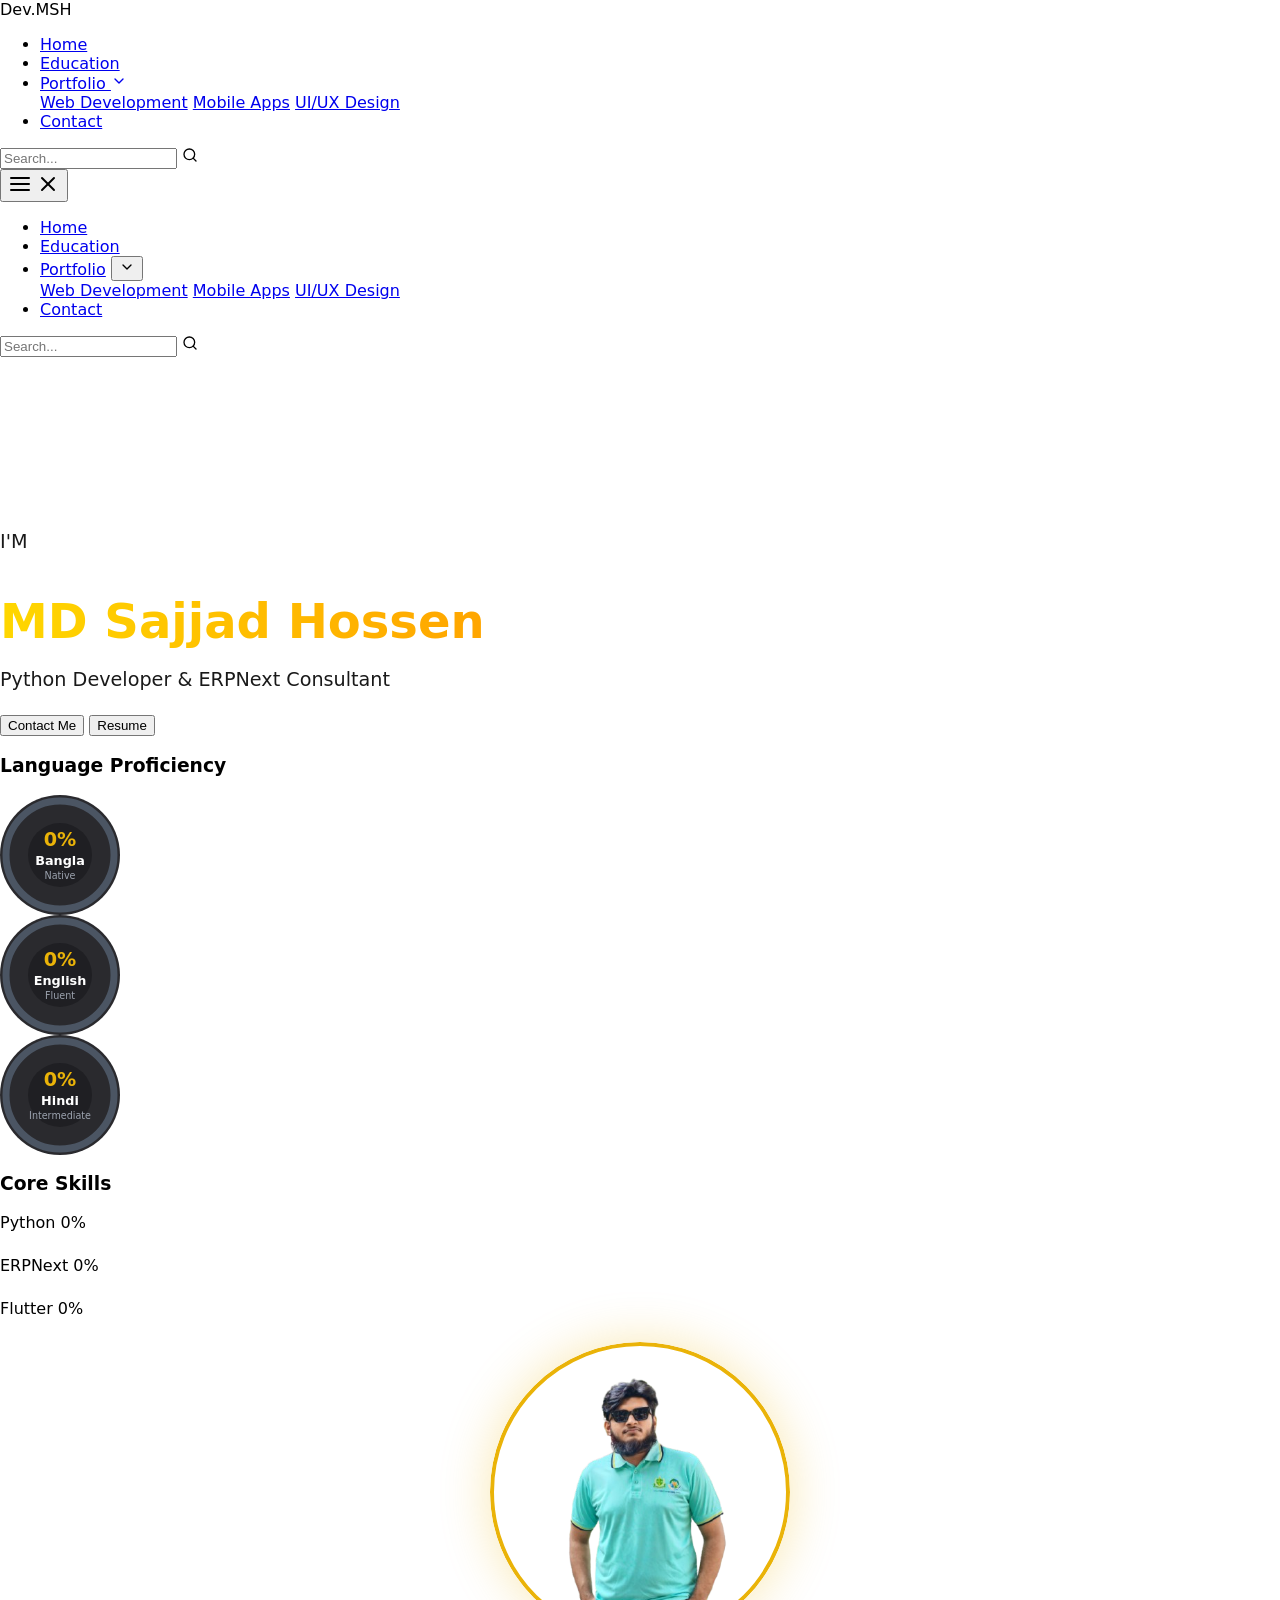
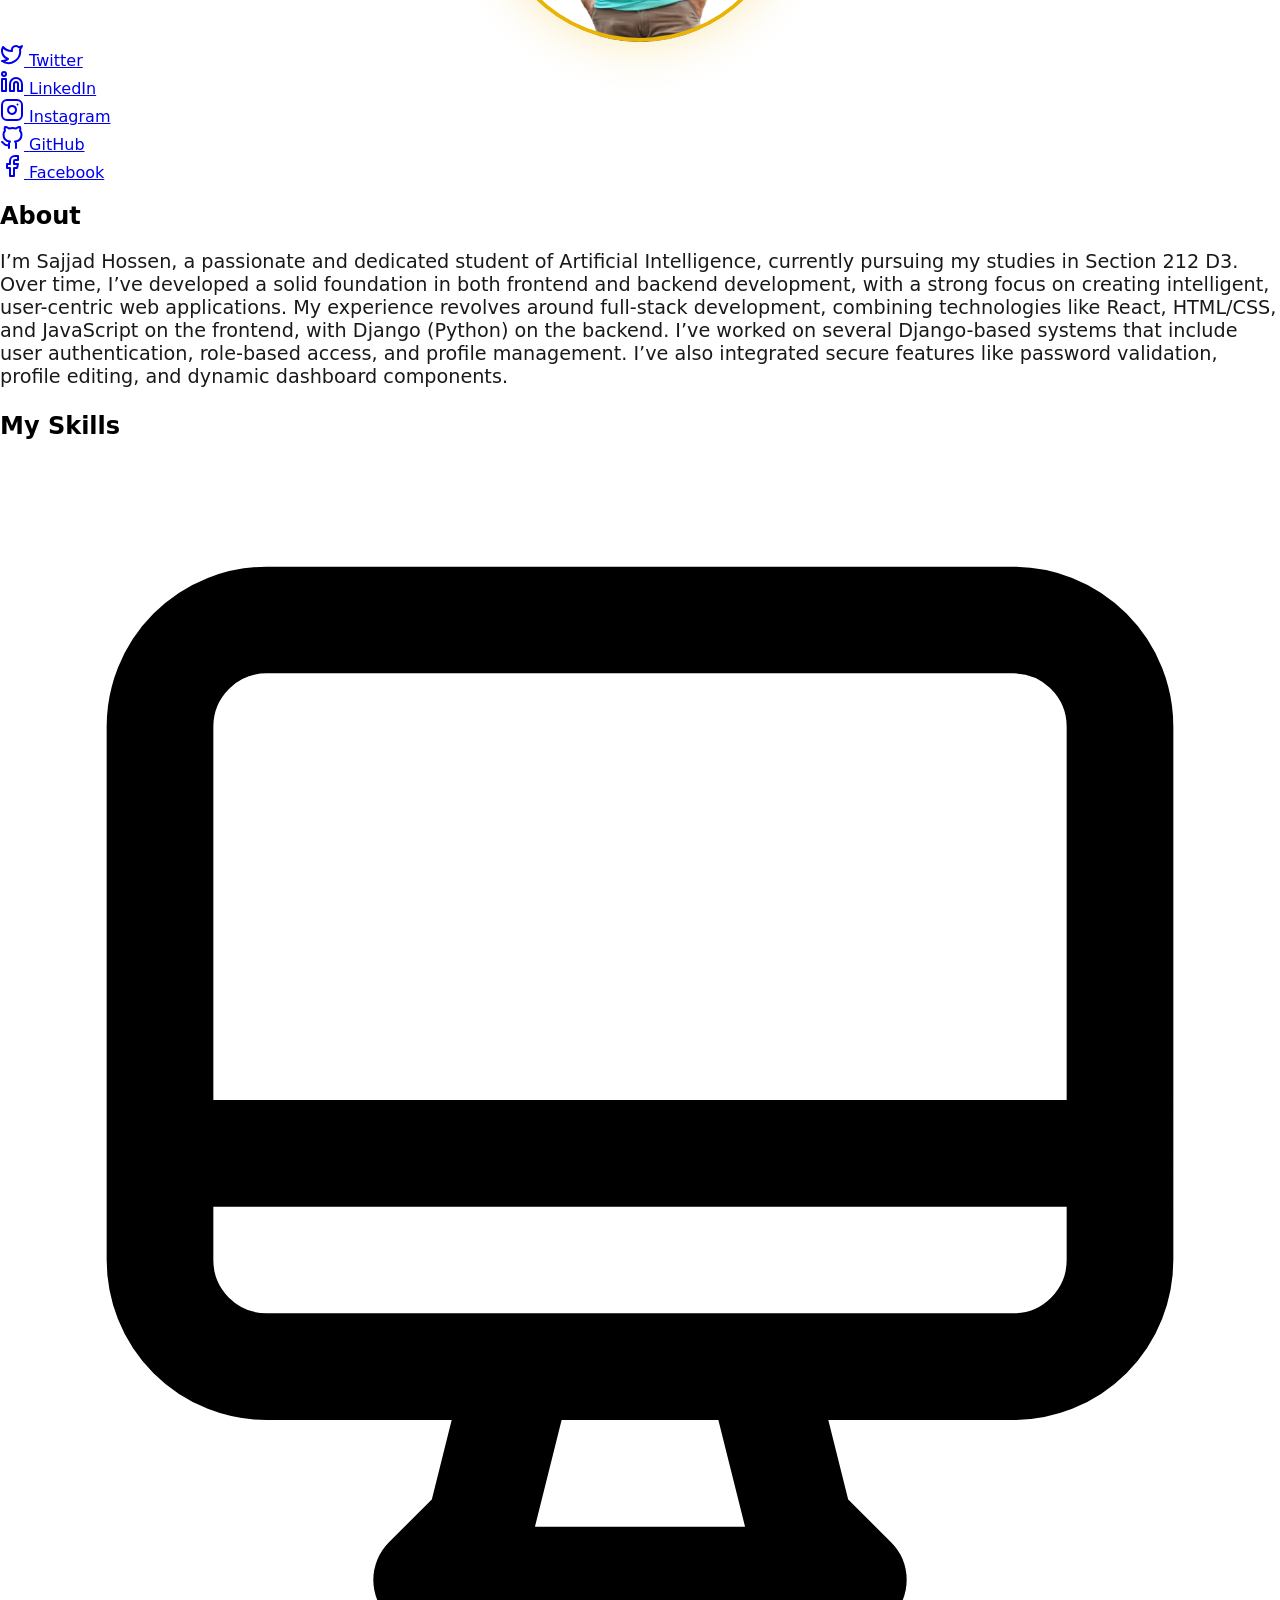
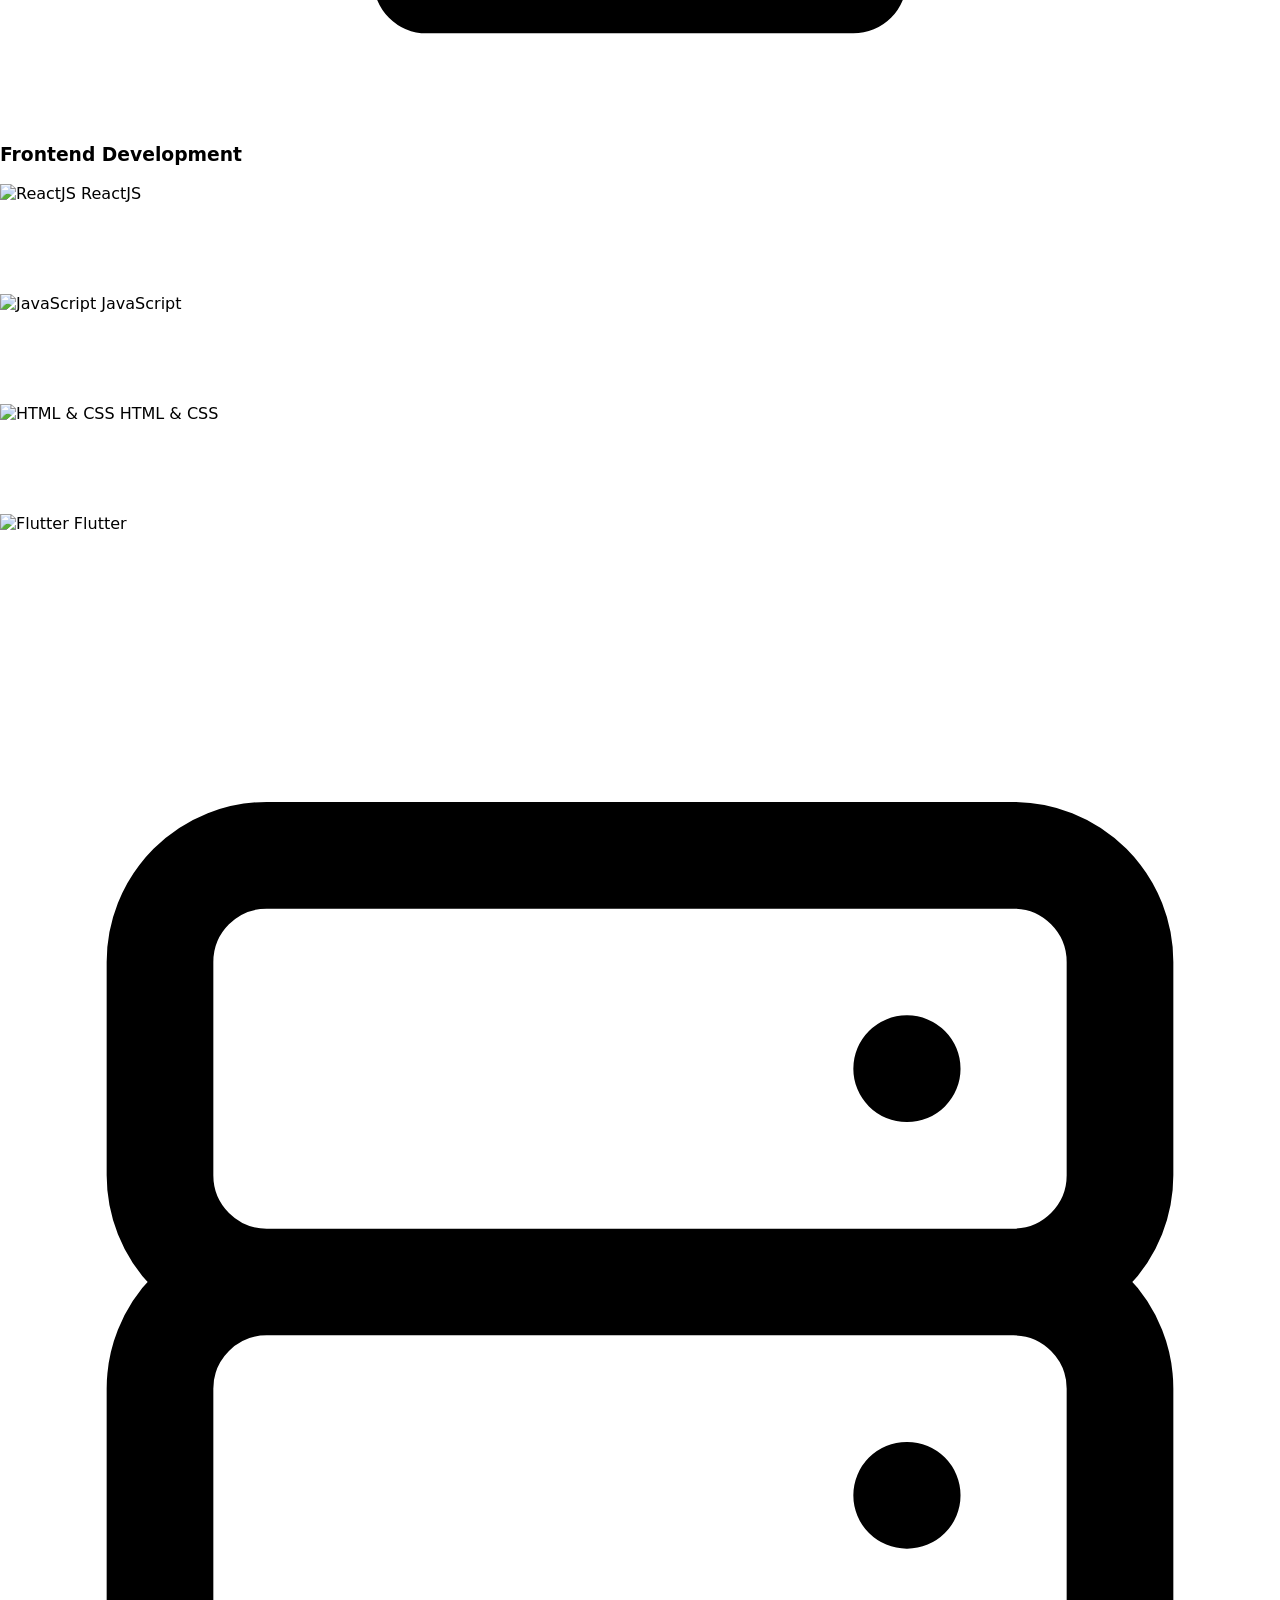
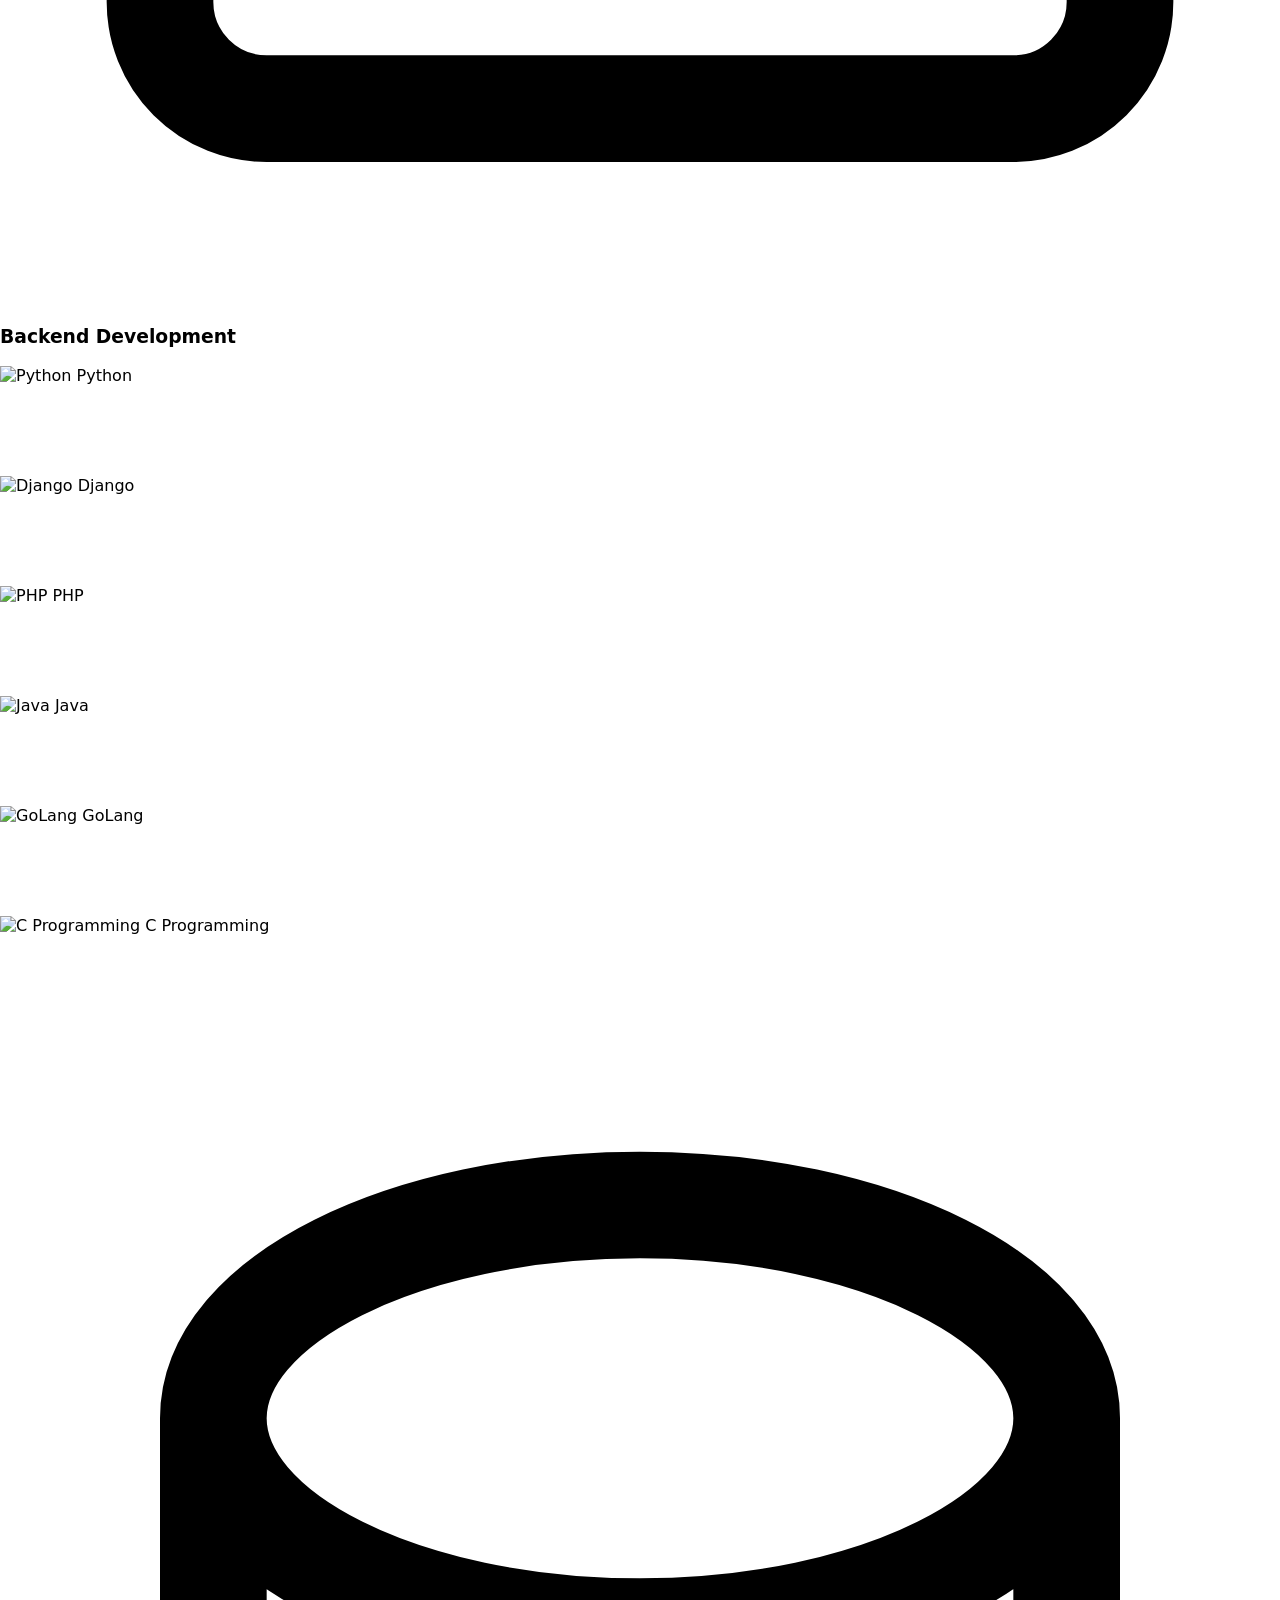
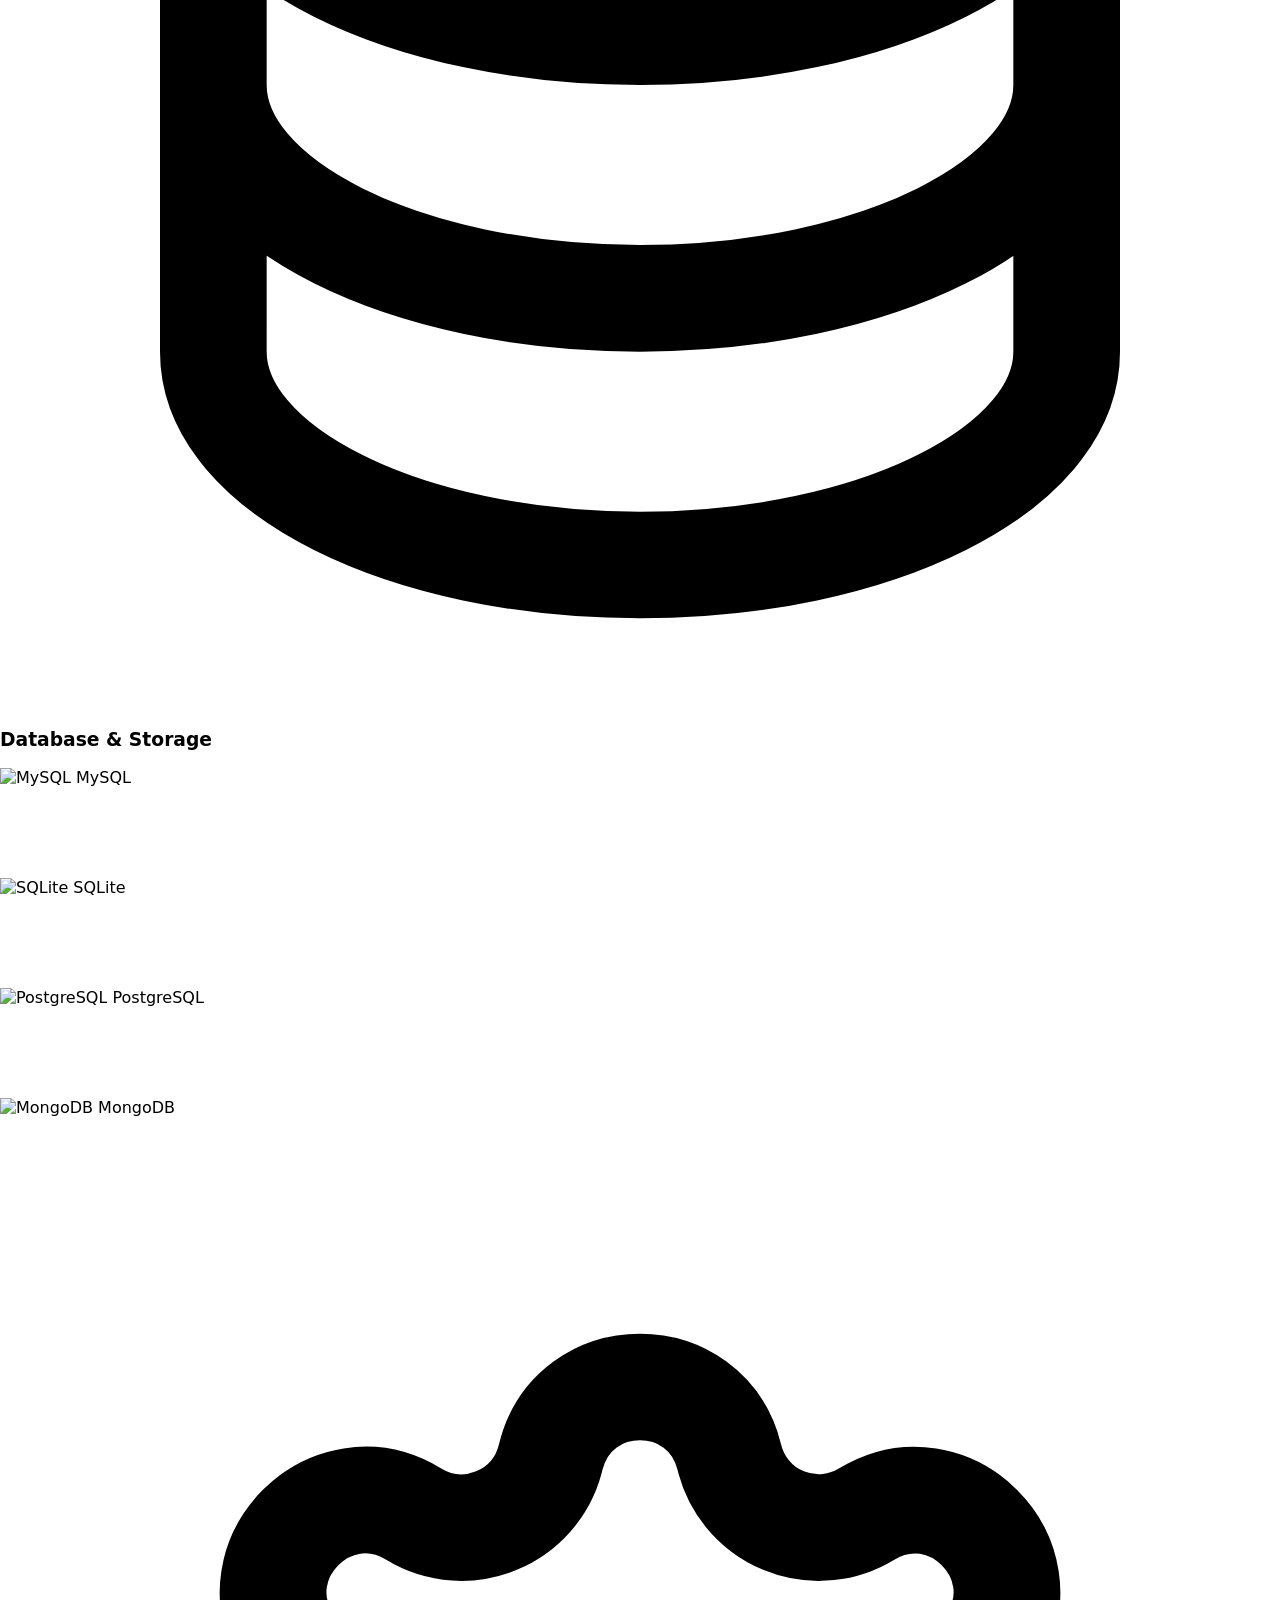
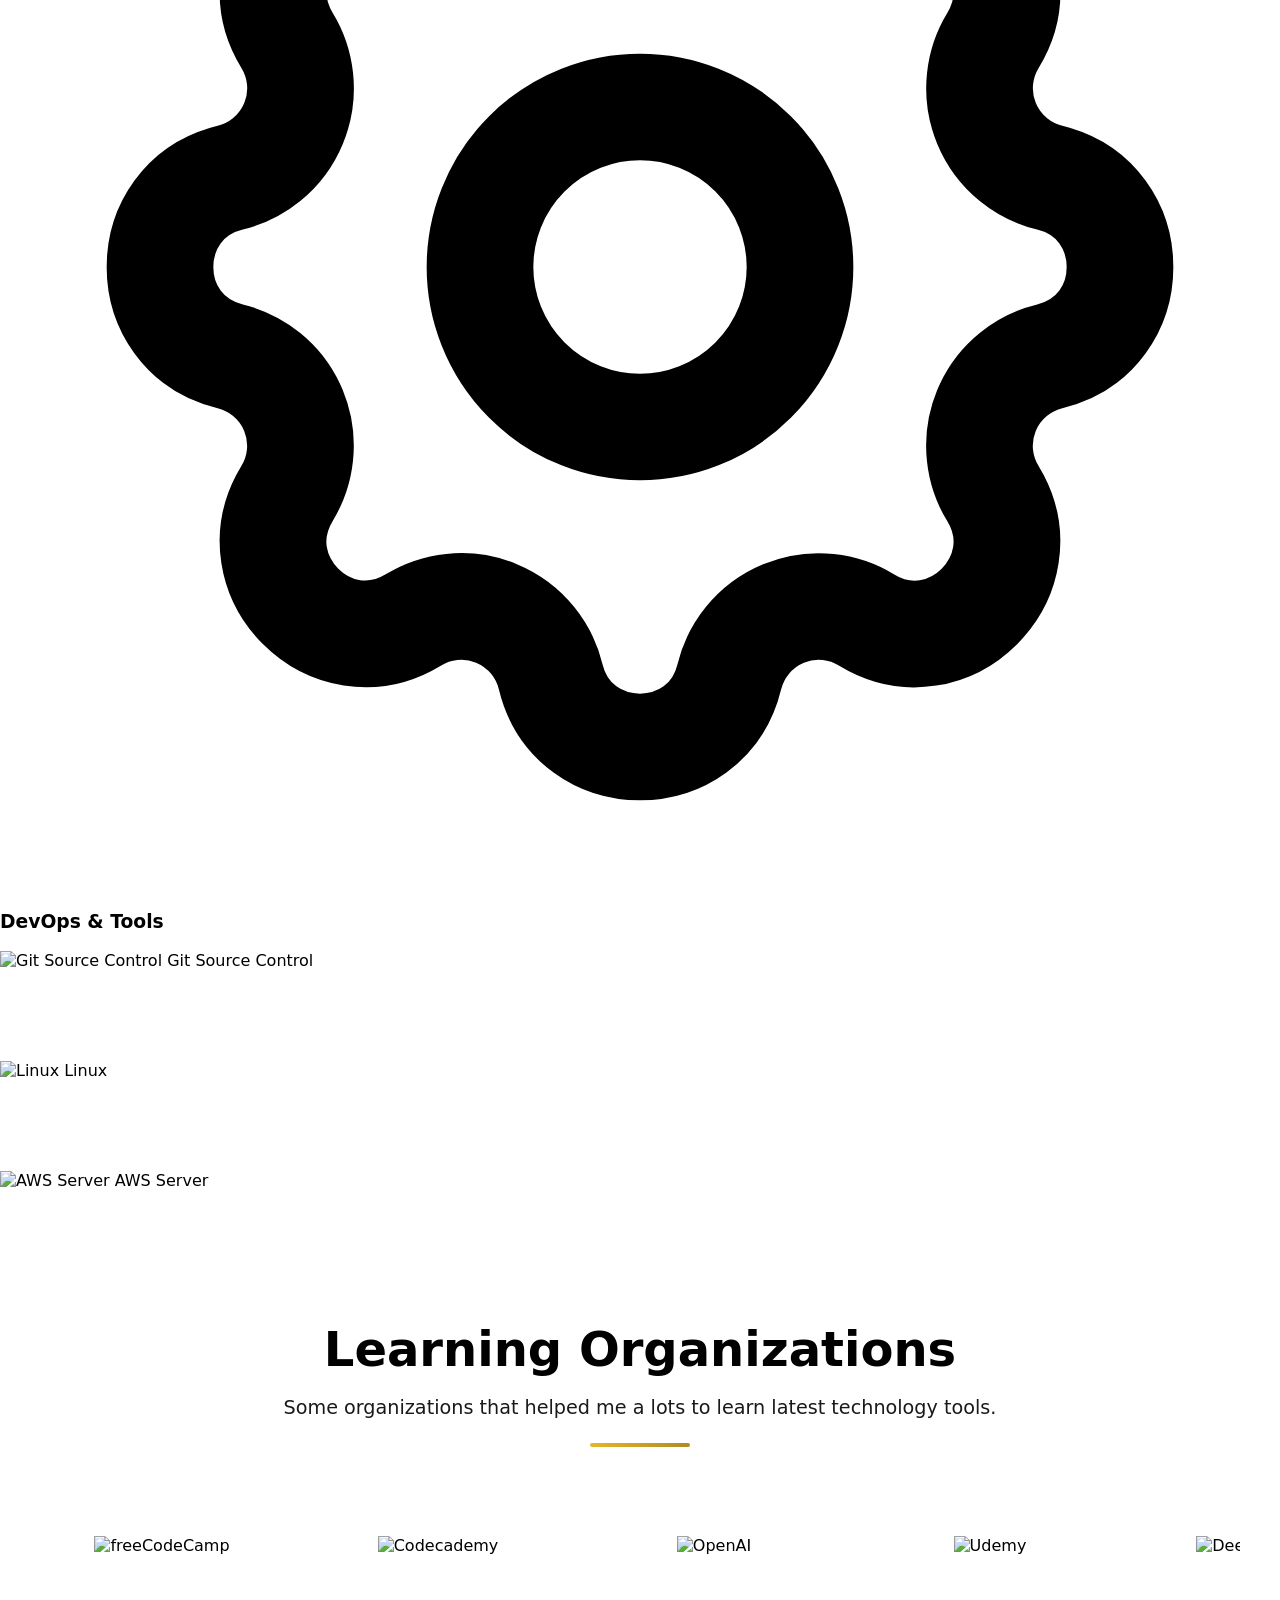
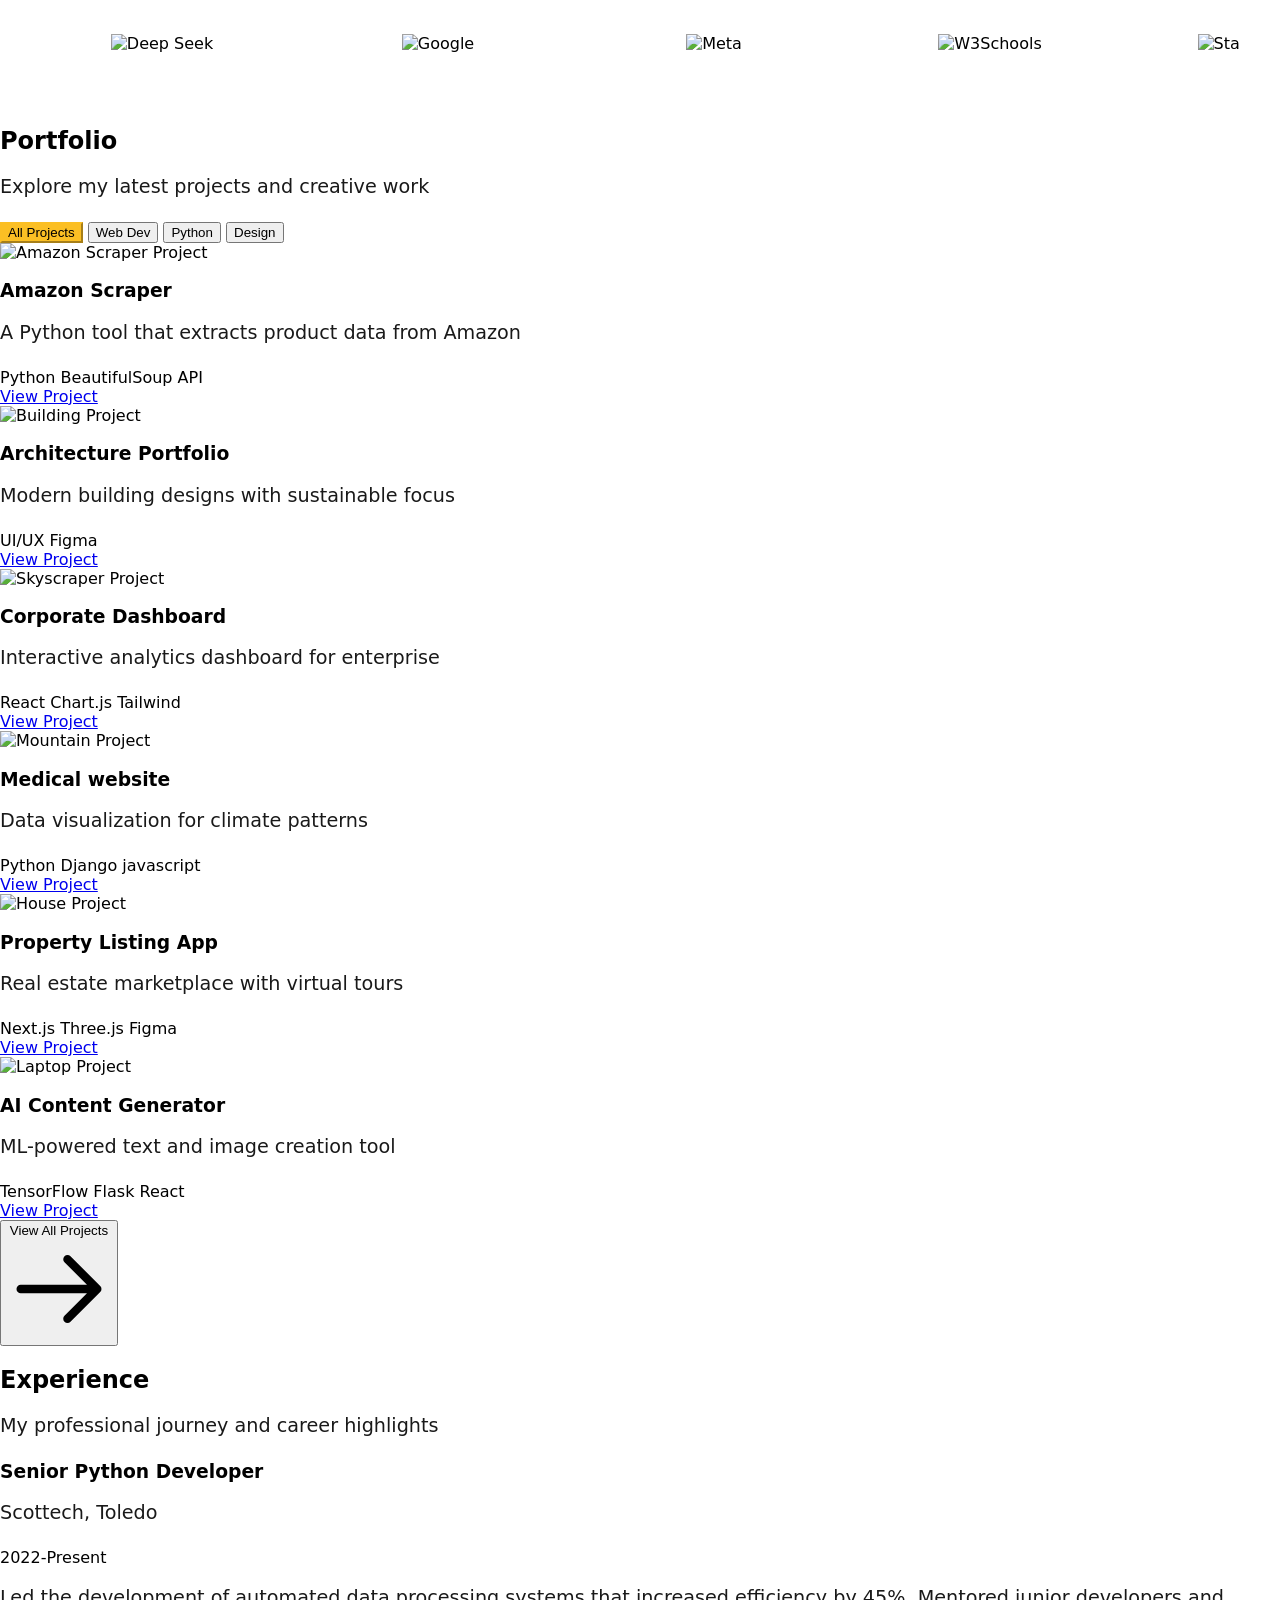
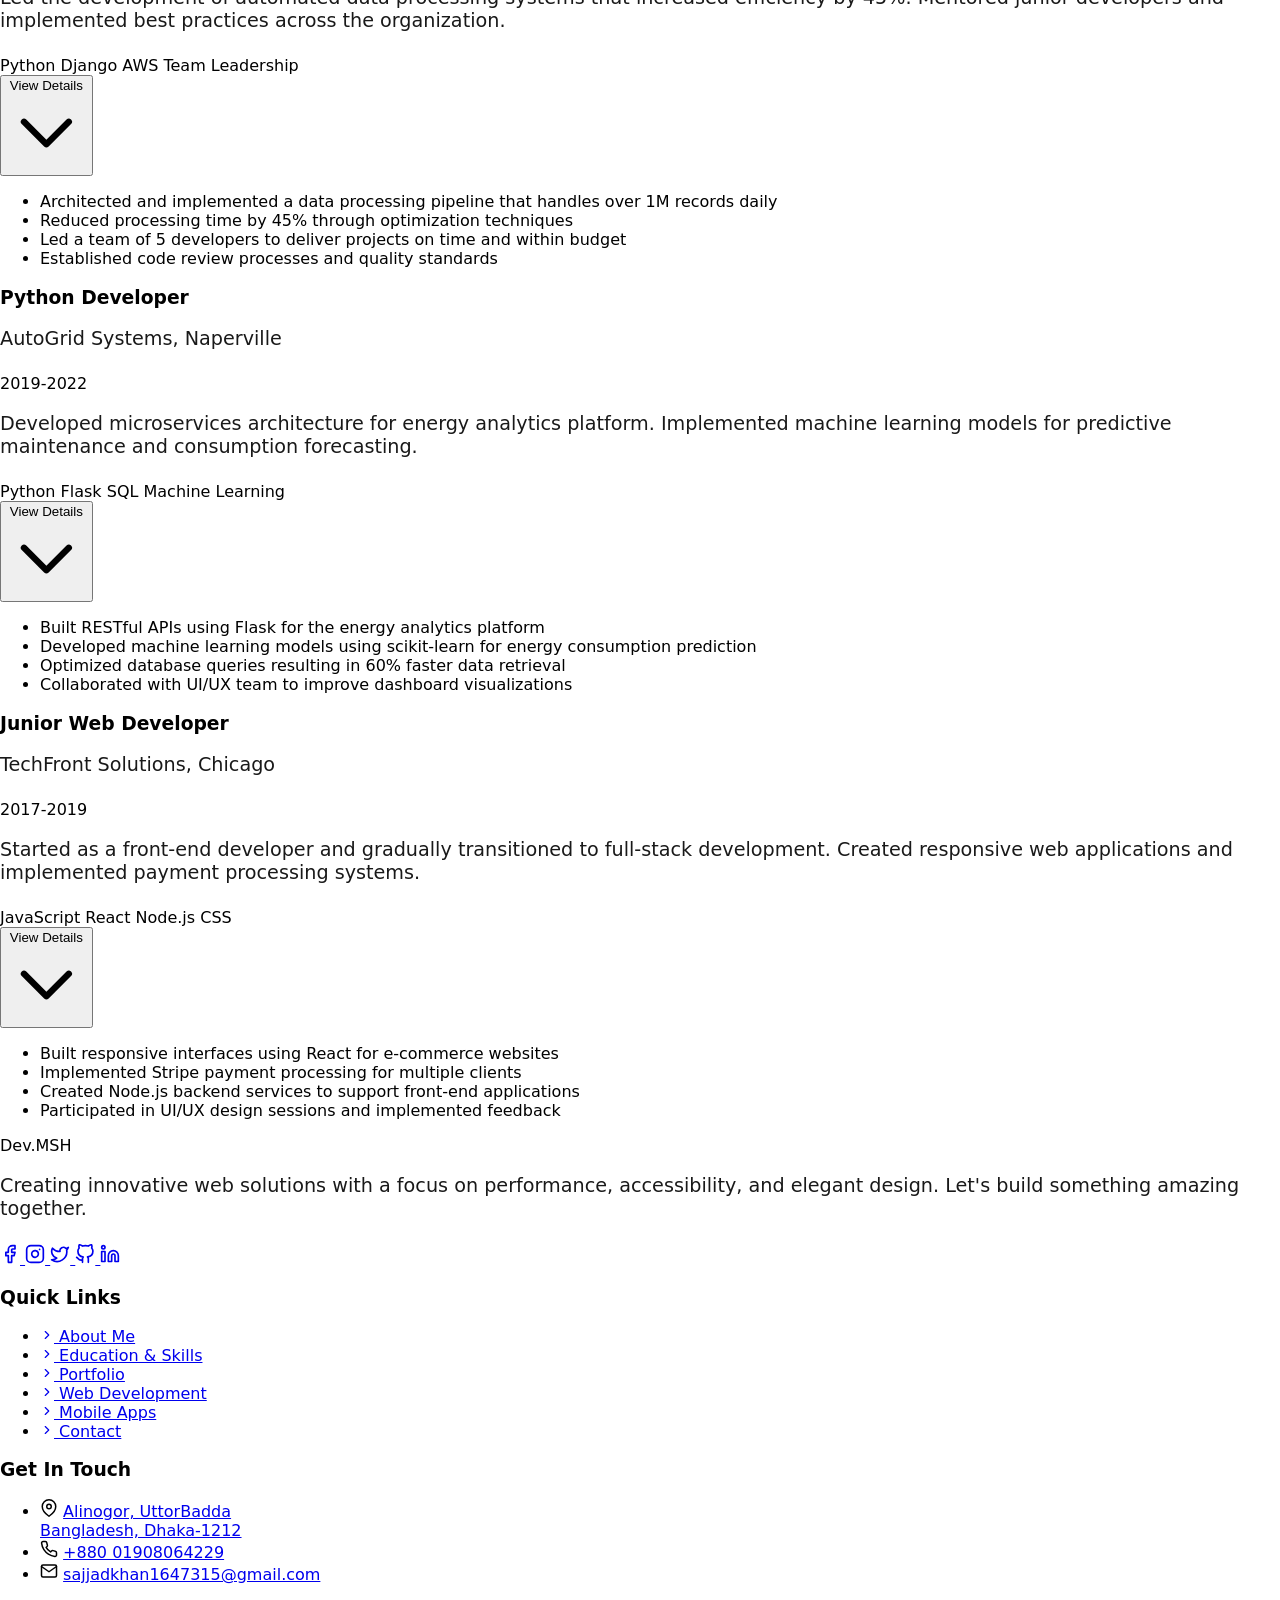
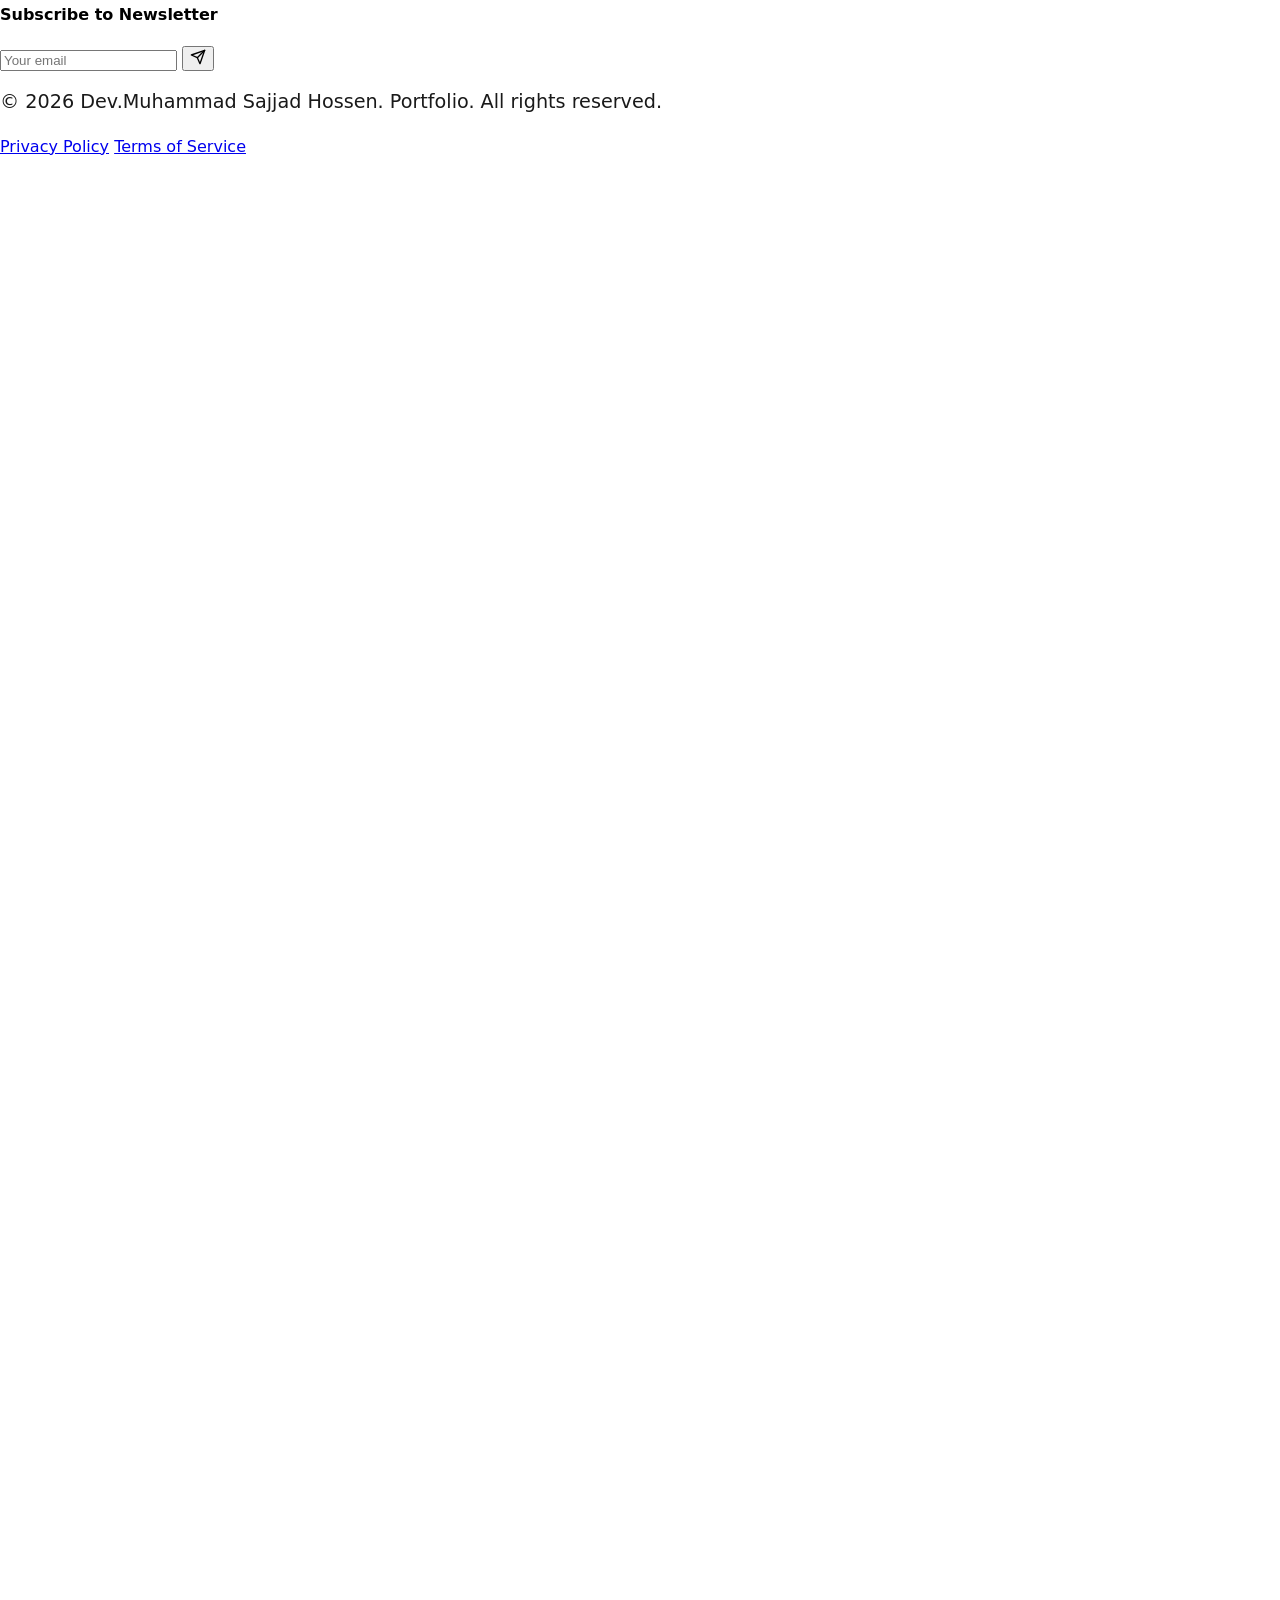
==== commit 16b7f410: "first commit" ====
--- a/index.html
+++ b/index.html
@@ -3,7 +3,7 @@
 <head>
   <meta charset="UTF-8" />
   <meta name="viewport" content="width=device-width, initial-scale=1.0" />
-  <title>Ivan Dan - Portfolio</title>
+  <title>Md Sajjad Hossen - Portfolio</title>
   <script src="https://cdn.tailwindcss.com"></script>
   <script src="https://cdnjs.cloudflare.com/ajax/libs/three.js/0.160.0/three.min.js"></script>
   <link rel="stylesheet" href="/style/style.css">
@@ -327,8 +327,10 @@
 
         My experience revolves around full-stack development, combining technologies like React, HTML/CSS, and JavaScript on the frontend, with Django (Python) on the backend. I’ve worked on several Django-based systems that include user authentication, role-based access, and profile management. I’ve also integrated secure features like password validation, profile editing, and dynamic dashboard components.
       </p>
+    </section>
    <!-- Skills Section -->
-<section class="px-8 py-16 ">
+
+<section class="px-8 py-12 border-t border-gray-600/30 backdrop-blur-sm">
   <div class="bg-gray-800 h-40 flex items-center justify-center">
     <h2 class="text-3xl font-semibold text-center text-white">My Skills</h2>
   </div>
@@ -451,6 +453,7 @@
     </div>
   </div>
 </section>
+
 
   <section>
     <style>
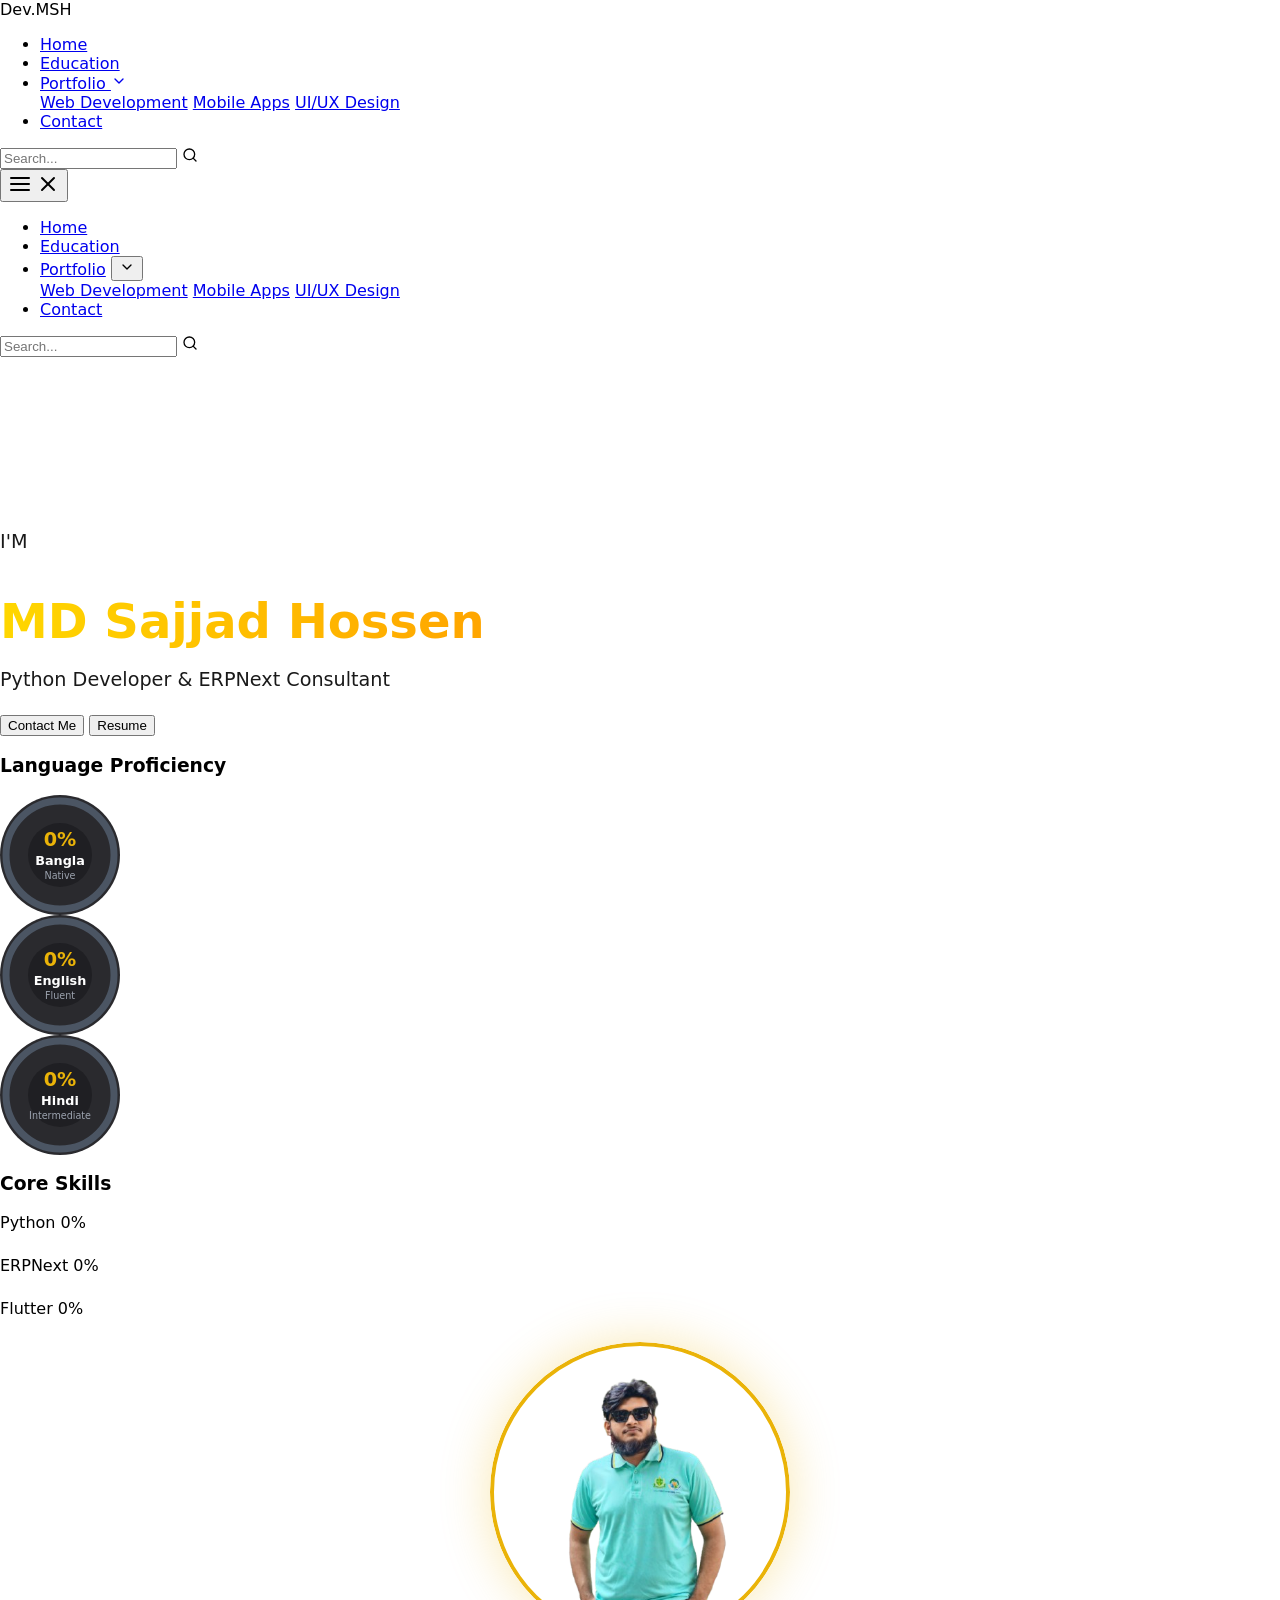
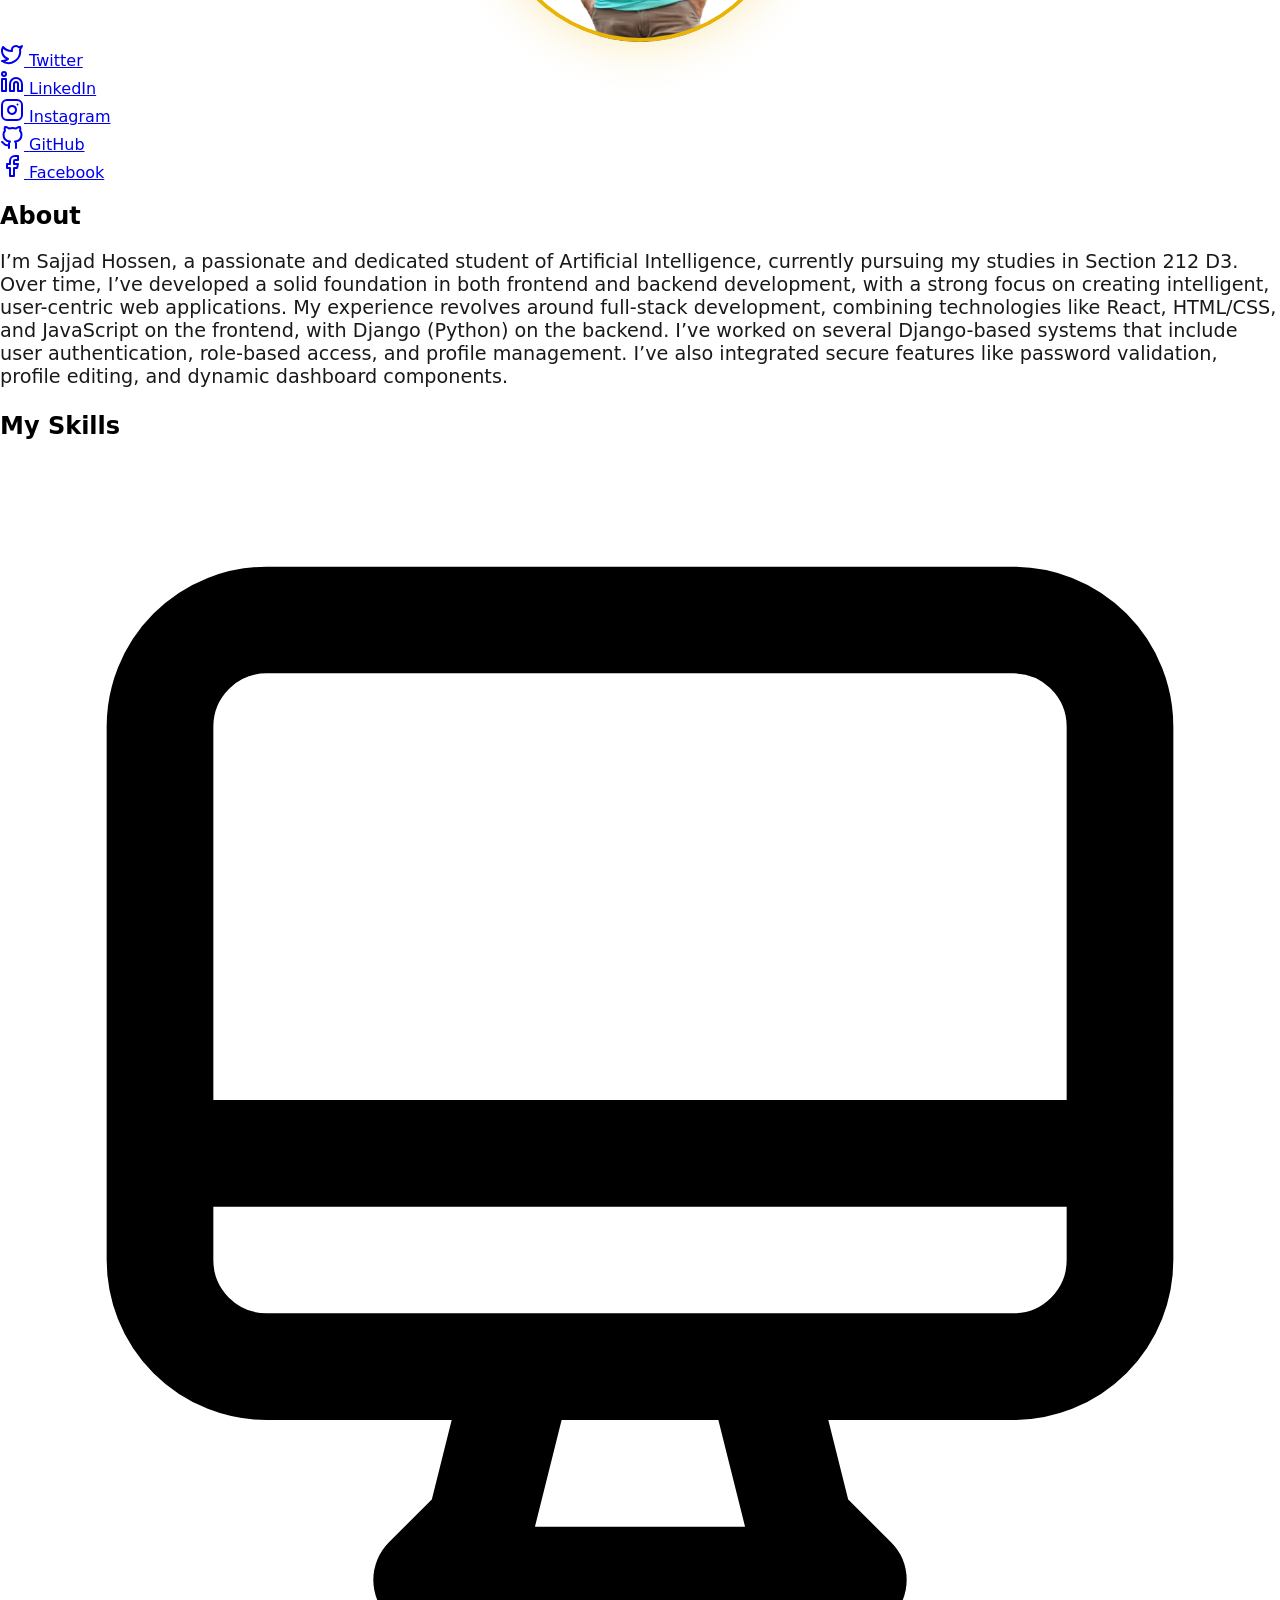
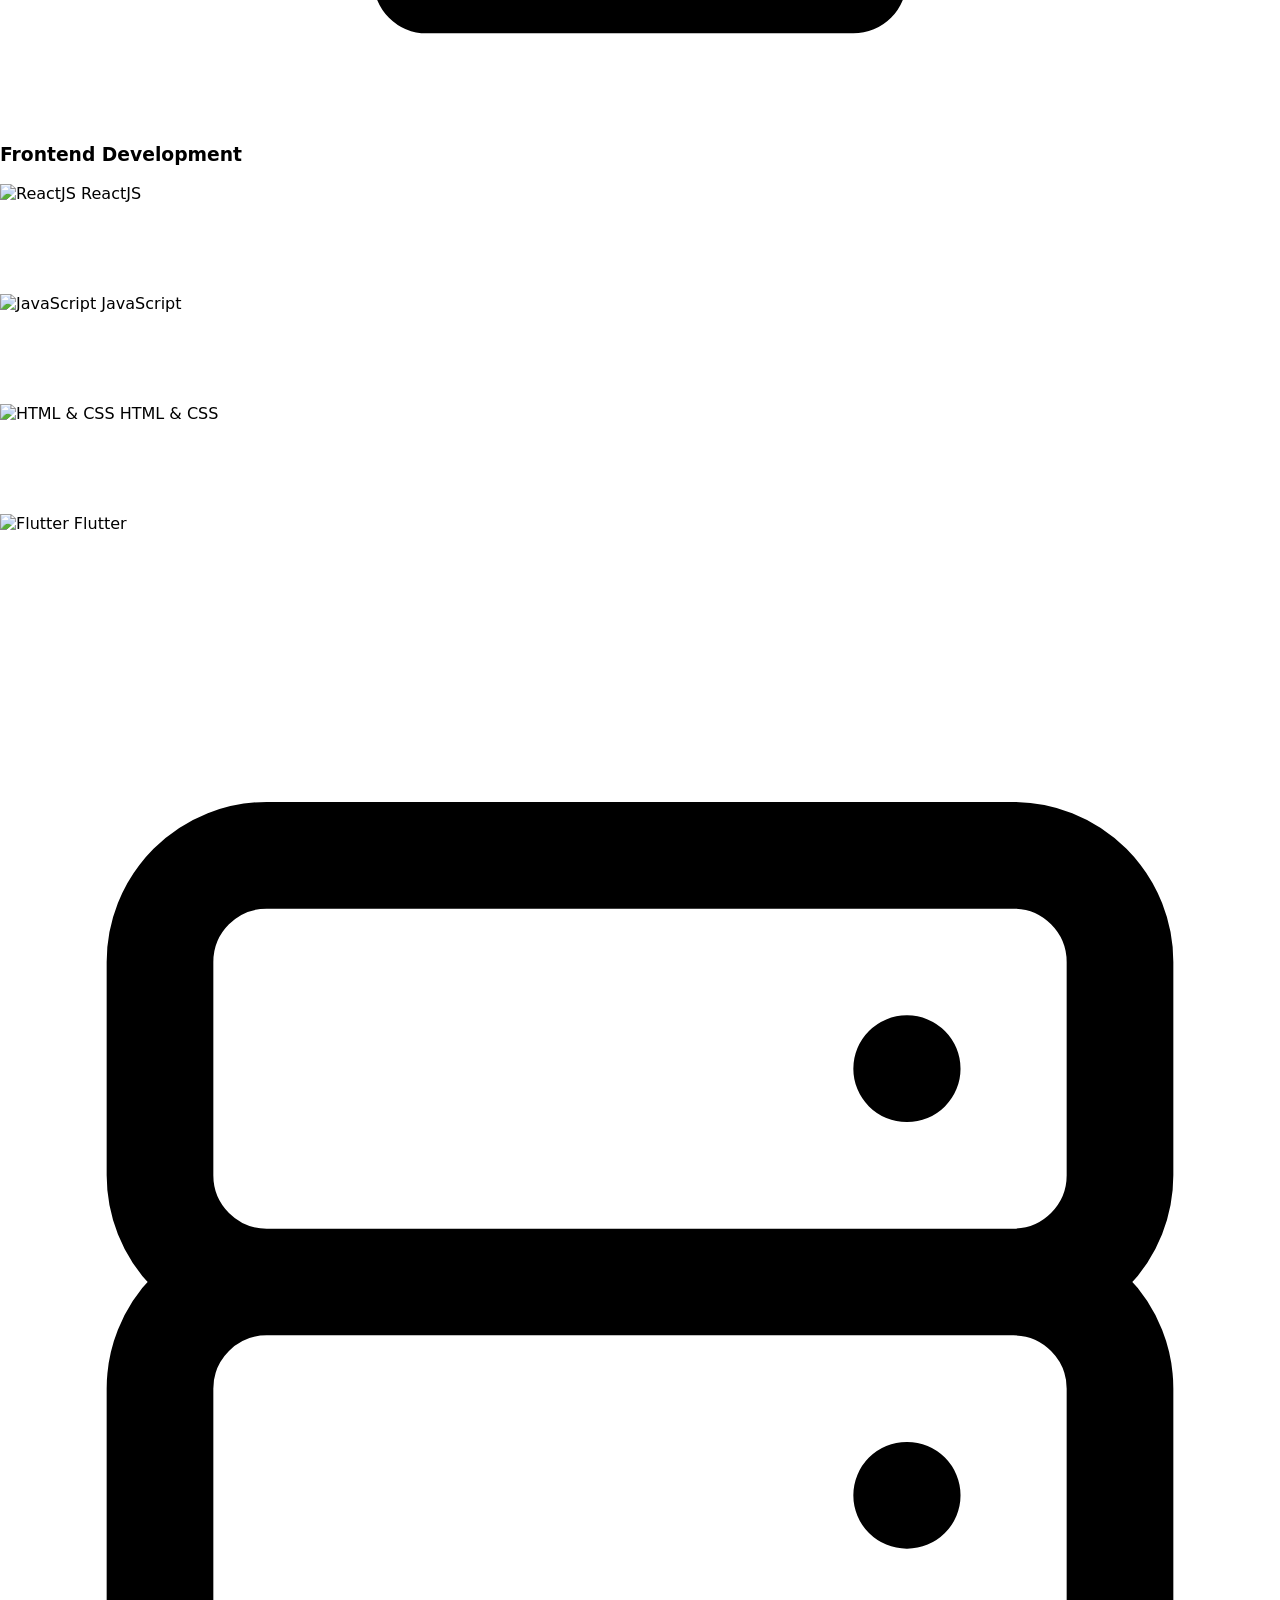
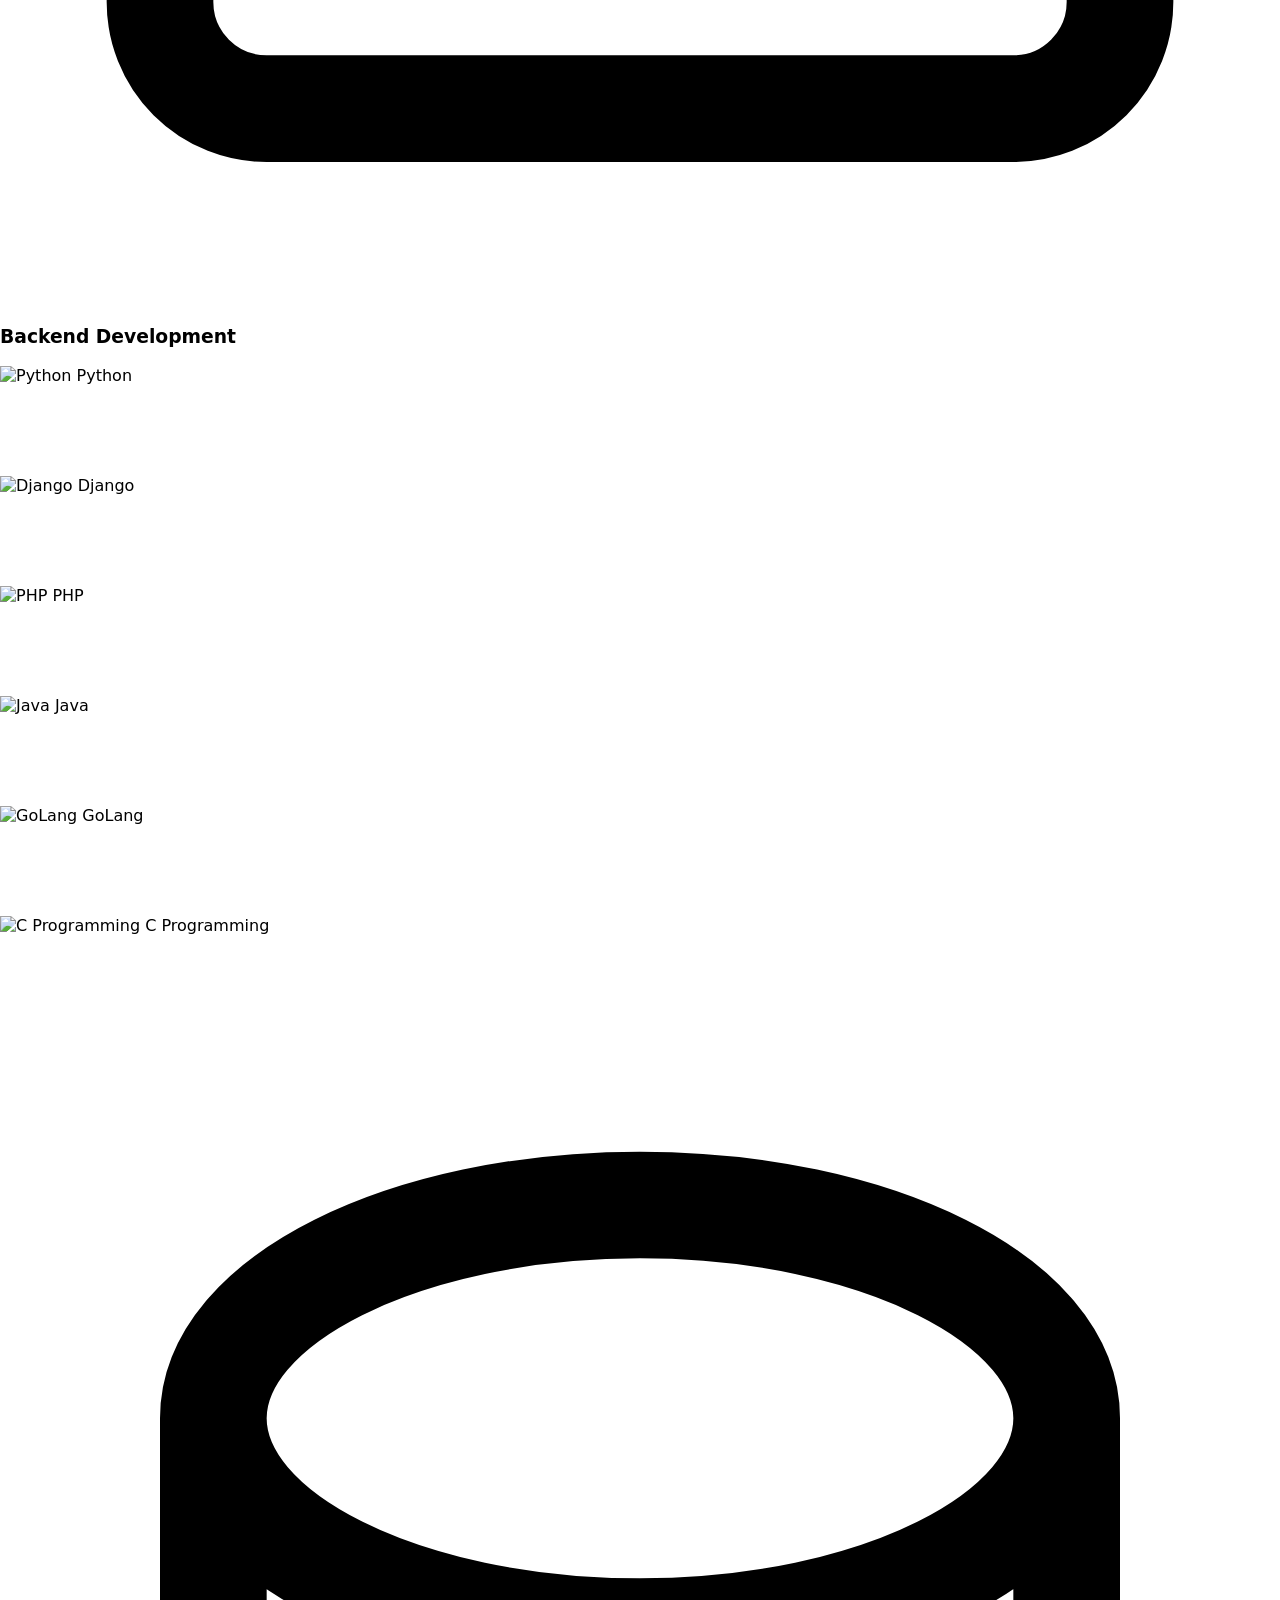
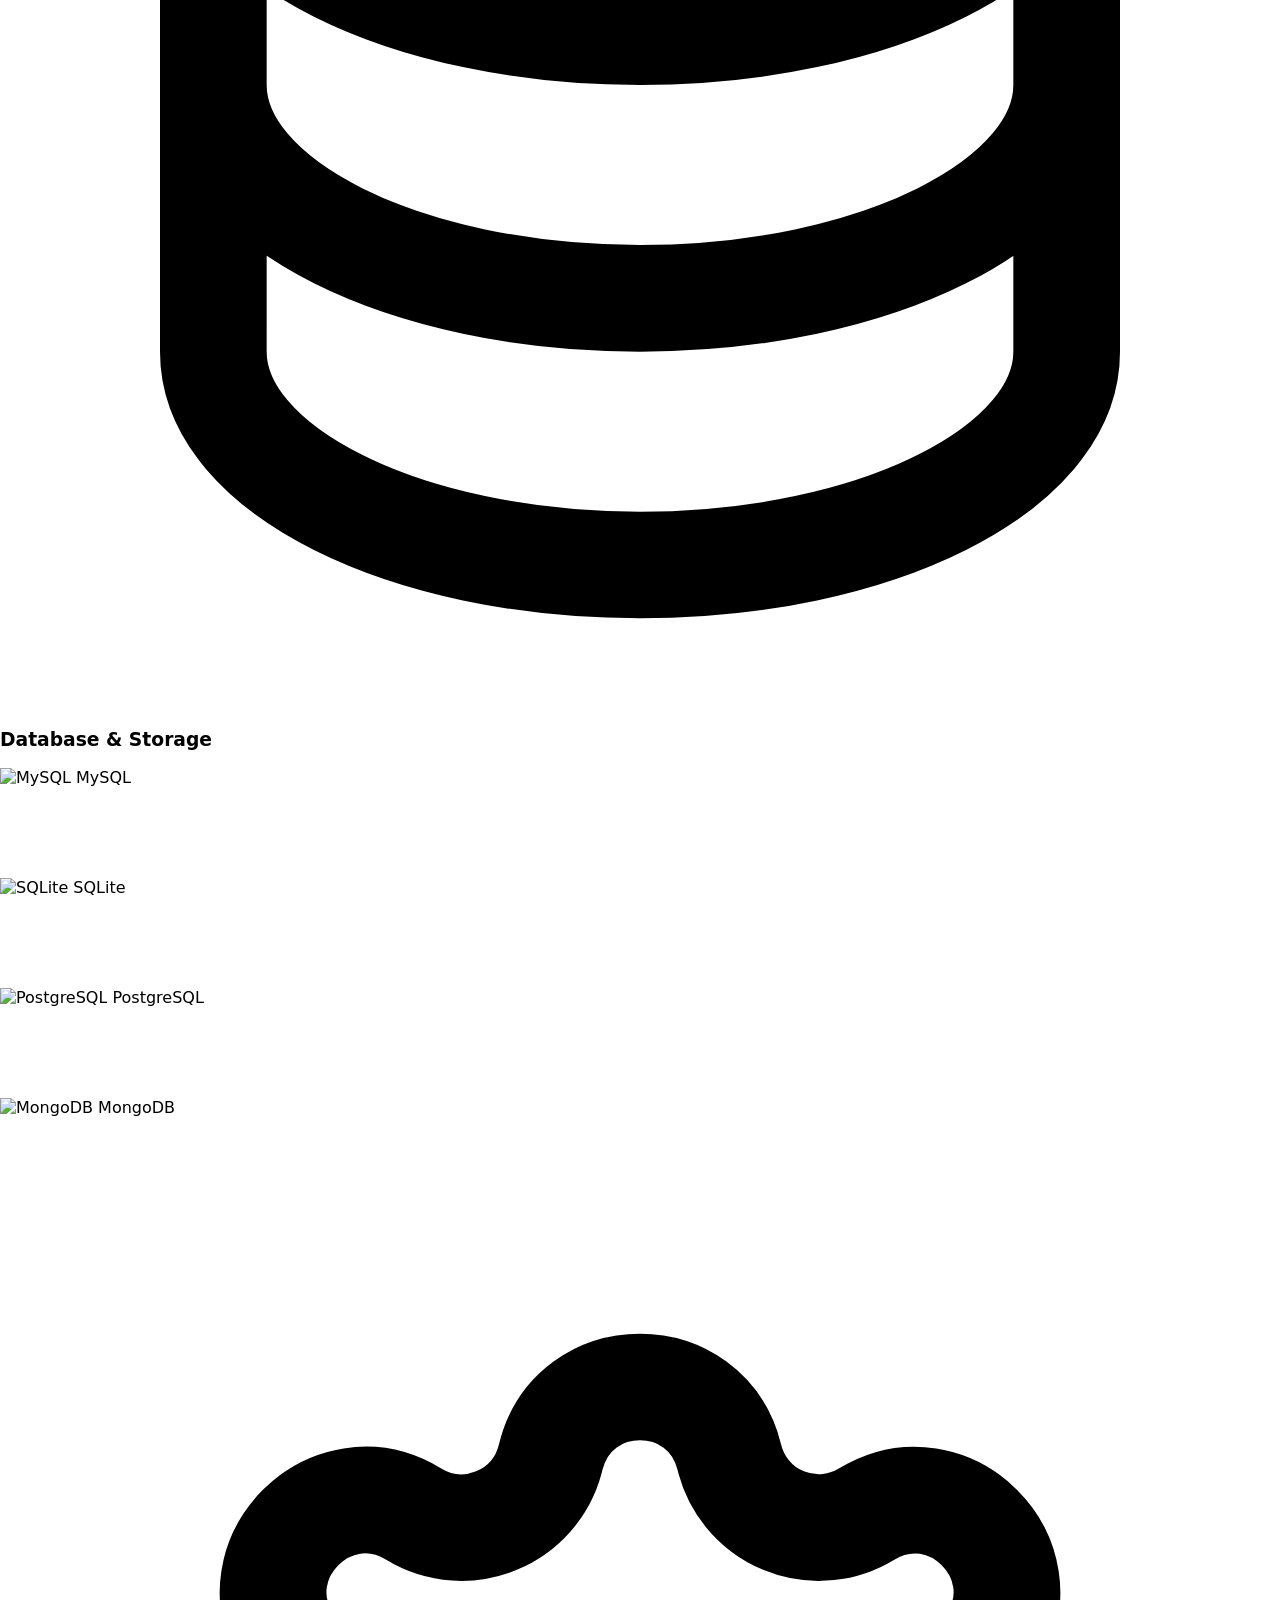
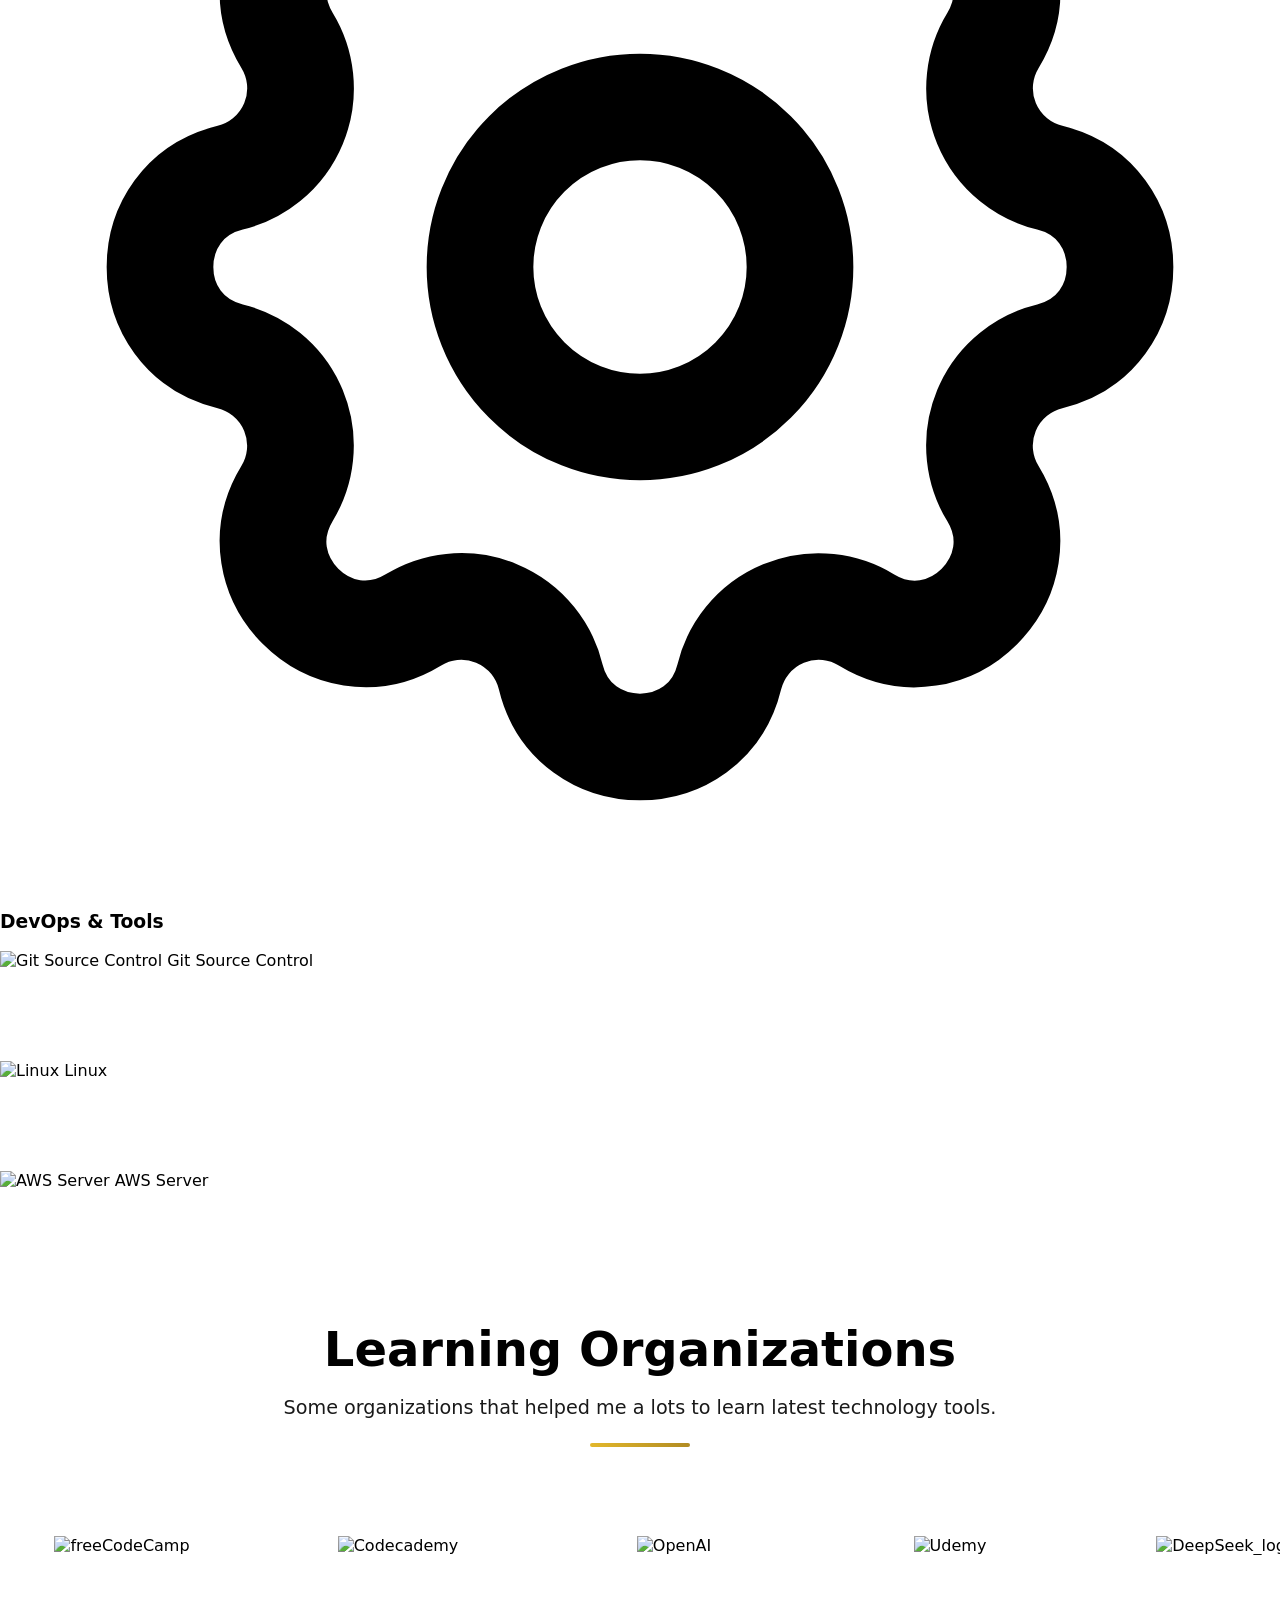
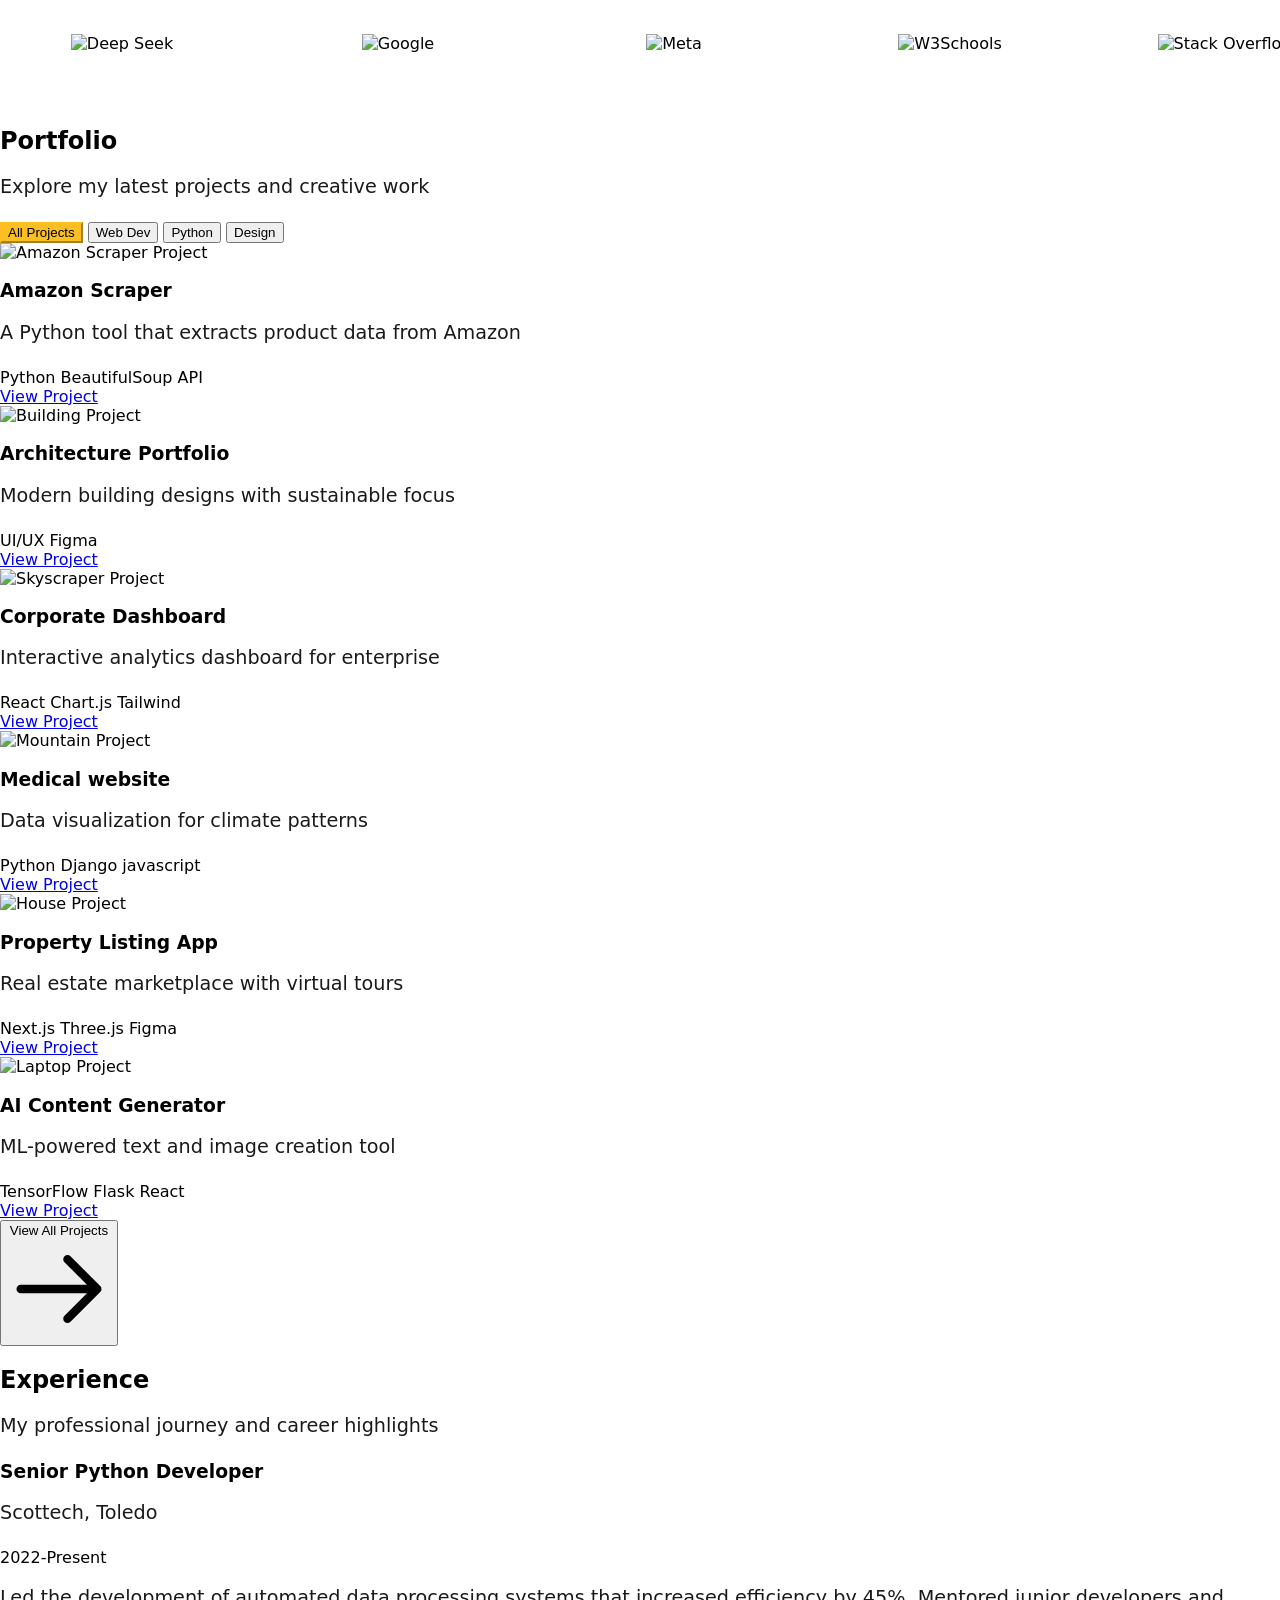
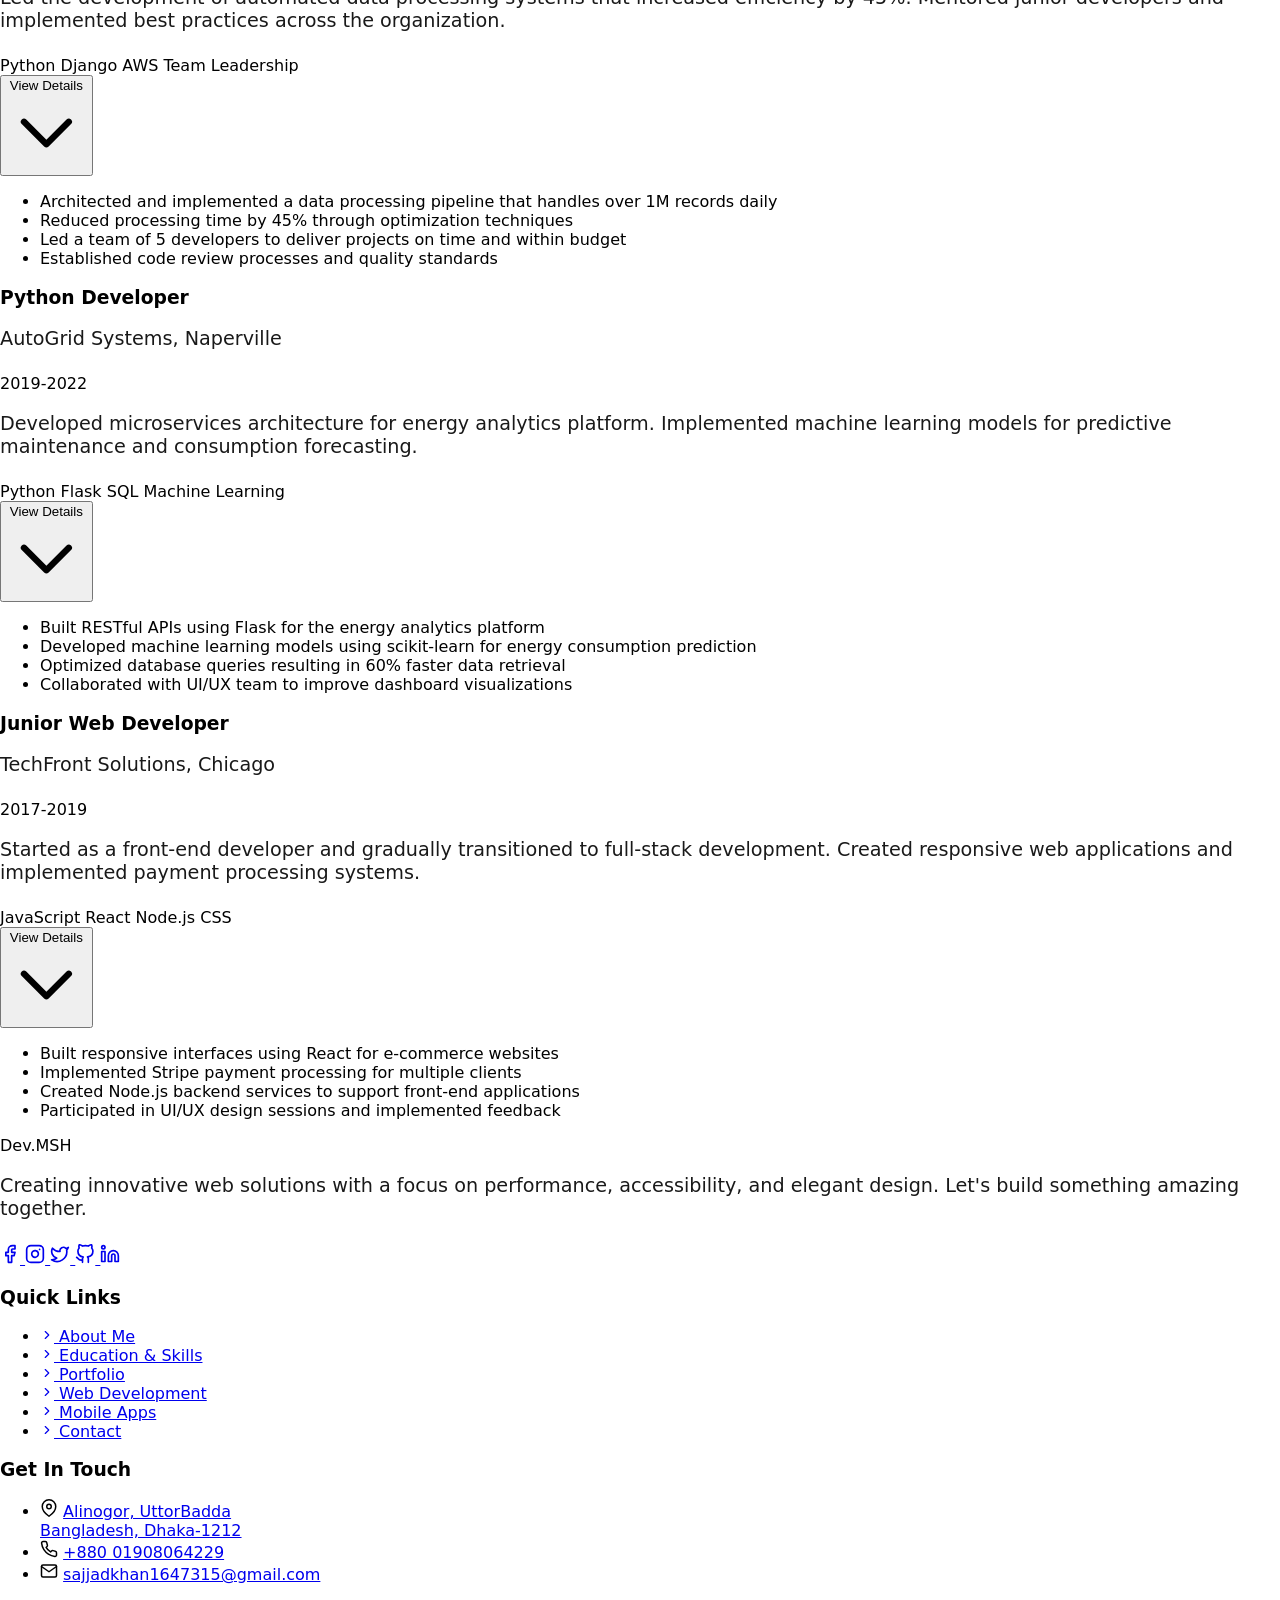
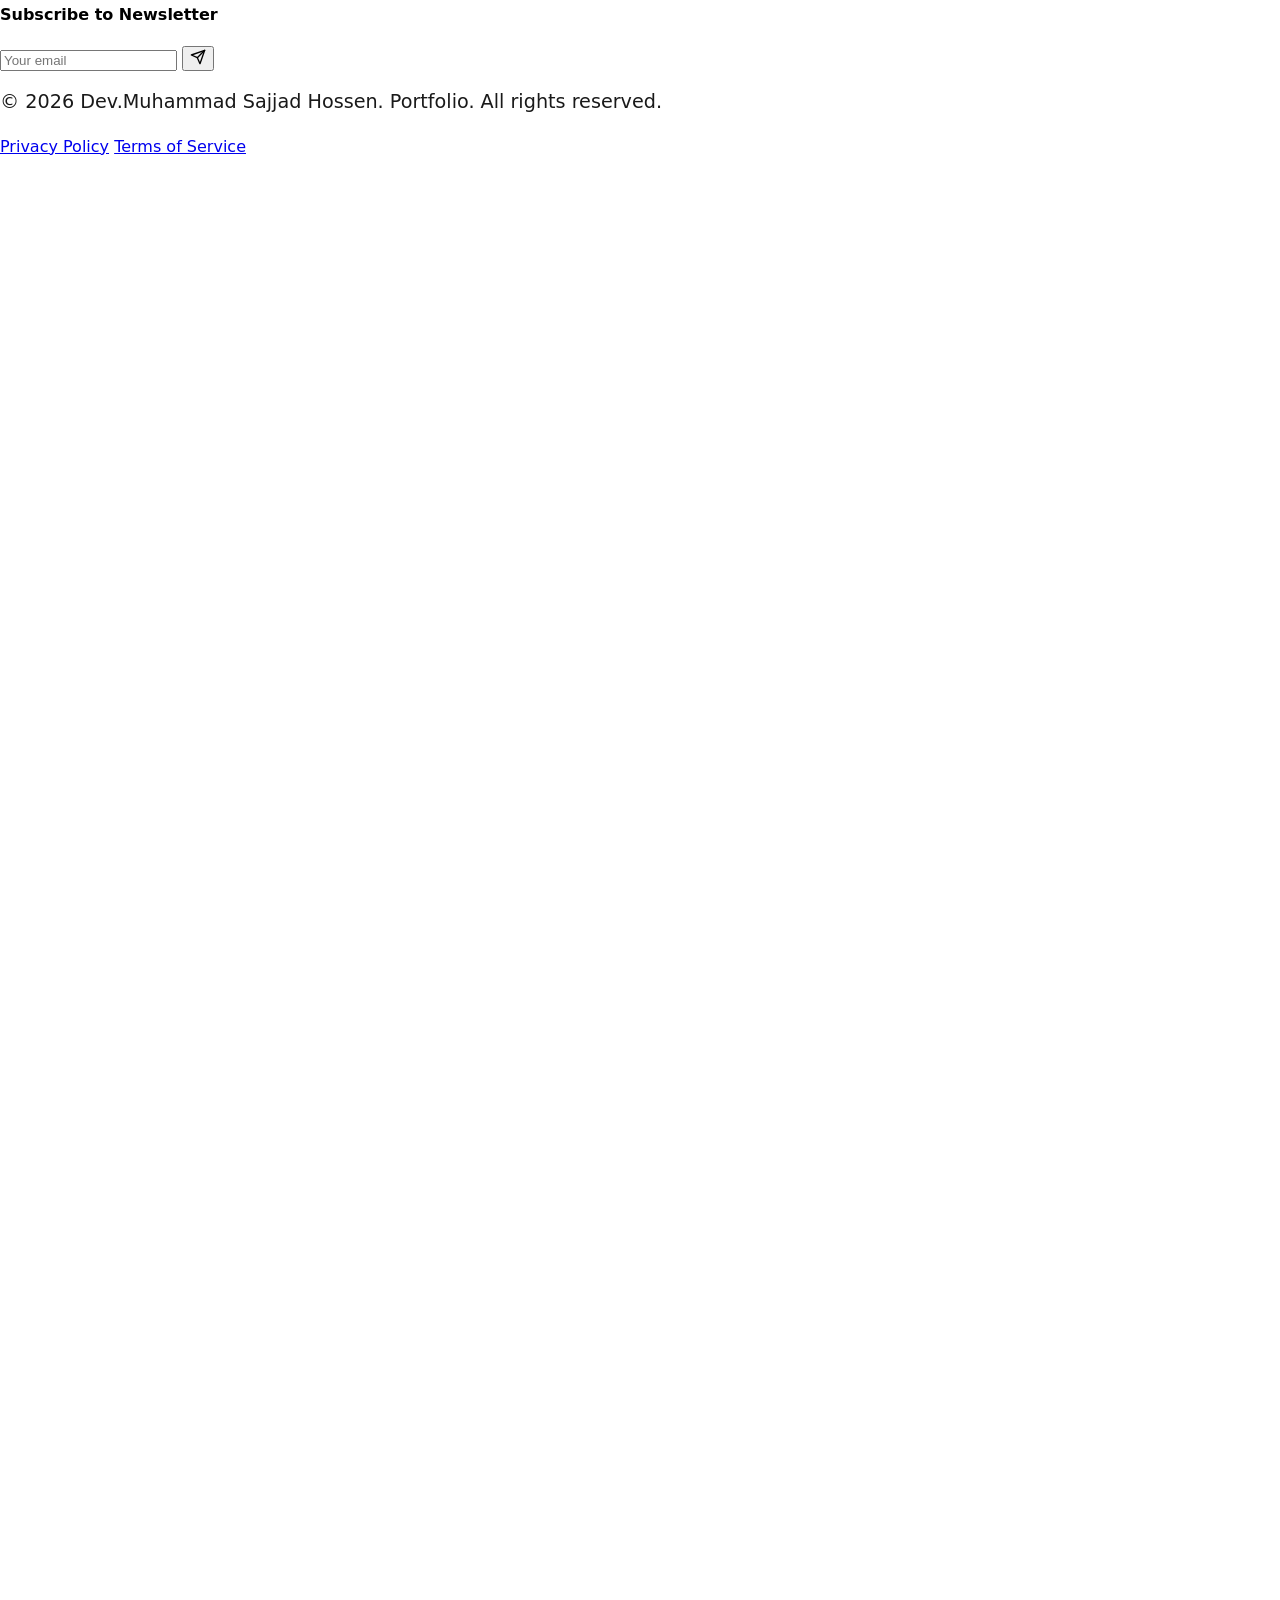
==== commit 8c3e8928: "first commit" ====
--- a/index.html
+++ b/index.html
@@ -455,10 +455,10 @@
 </section>
 
 
-  <section>
+<section class="px-8 py-12 border-t border-gray-600/30 backdrop-blur-sm">
     <style>
-       .container {
-            max-width: 1200px;
+       .container_infinite {
+            max-width: 1900px;
             width: 100%;
             text-align: center;
             margin: 0 auto;
@@ -571,7 +571,7 @@
     </style>
     <div class="stars" id="stars"></div>
     
-    <div class="container">
+    <div class="container_infinite">
         <h1>Learning Organizations</h1>
         <p>Some organizations that helped me a lots to learn latest technology tools.</p>
         <div class="divider"></div>
@@ -657,8 +657,9 @@
         </div>
     </div>
 
-  </section>
- 
+  </section >
+<section class="px-8 py-12 border-t border-gray-600/30 backdrop-blur-sm" > </section>
+
   <!-- Portfolio Section -->
 <section class="bg-[#2A2A2E] px-8 py-16 text-white">
   <div class="max-w-6xl mx-auto">
